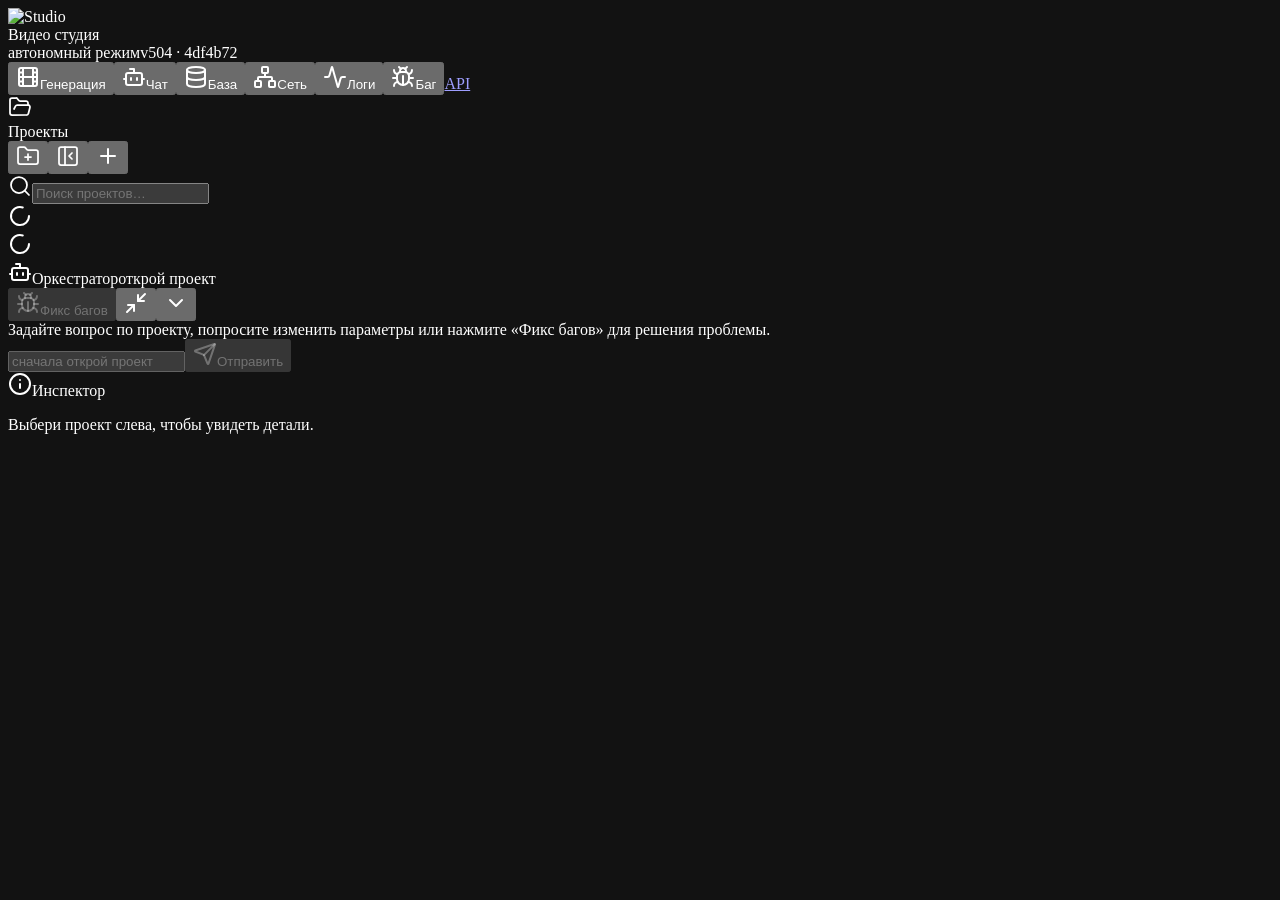
==== web/out/index.html @ 69222d00 "feat(stage-16): API tracker monitoring, media pricing hook, MSK time, and chat autoscroll control" ====
<!DOCTYPE html><!--bIyRLEWL5QpcKdO0jt3_A--><html lang="ru" class="dark"><head><meta charSet="utf-8"/><meta name="viewport" content="width=device-width, initial-scale=1"/><link rel="preload" as="image" href="/icon.svg"/><link rel="stylesheet" href="/_next/static/css/b612cff78765364d.css" data-precedence="next"/><link rel="stylesheet" href="/_next/static/css/f85f9b23b0d2251d.css" data-precedence="next"/><link rel="stylesheet" href="/_next/static/css/599369d853c61df7.css" data-precedence="next"/><link rel="preload" as="script" fetchPriority="low" href="/_next/static/chunks/webpack-20a2a44e551a44d2.js"/><script src="/_next/static/chunks/4bd1b696-c023c6e3521b1417.js" async=""></script><script src="/_next/static/chunks/255-d47fd57964443afe.js" async=""></script><script src="/_next/static/chunks/main-app-aa2a051206708113.js" async=""></script><script src="/_next/static/chunks/403-97132d0e0194e98d.js" async=""></script><script src="/_next/static/chunks/app/layout-ef72cdcae5fb5cc3.js" async=""></script><script src="/_next/static/chunks/1a258343-0d641dbbd98fd99a.js" async=""></script><script src="/_next/static/chunks/384-4c7d37d789dc55b7.js" async=""></script><script src="/_next/static/chunks/app/page-e305aa84c2f3d798.js" async=""></script><title>video-pipeline</title><meta name="description" content="Node-based короткие ролики 60–75 сек: план → сценарий → видео → публикация"/><link rel="shortcut icon" href="/icon.svg"/><link rel="icon" href="/icon.svg" type="image/svg+xml"/><link rel="apple-touch-icon" href="/icon.svg"/><script src="/_next/static/chunks/polyfills-42372ed130431b0a.js" noModule=""></script></head><body class="__variable_fcbcbf __variable_46000b antialiased font-sans"><div hidden=""><!--$--><!--/$--></div><script>((a,b,c,d,e,f,g,h)=>{let i=document.documentElement,j=["light","dark"];function k(b){var c;(Array.isArray(a)?a:[a]).forEach(a=>{let c="class"===a,d=c&&f?e.map(a=>f[a]||a):e;c?(i.classList.remove(...d),i.classList.add(f&&f[b]?f[b]:b)):i.setAttribute(a,b)}),c=b,h&&j.includes(c)&&(i.style.colorScheme=c)}if(d)k(d);else try{let a=localStorage.getItem(b)||c,d=g&&"system"===a?window.matchMedia("(prefers-color-scheme: dark)").matches?"dark":"light":a;k(d)}catch(a){}})("class","theme","dark",null,["light","dark"],null,false,true)</script><div class="flex h-screen w-screen flex-col overflow-hidden bg-background text-foreground"><div class="flex h-full min-h-0 w-full flex-1 flex-col"><header class="flex h-12 shrink-0 items-center justify-between border-b border-white/[0.06] bg-black/40 px-4 backdrop-blur-xl"><div class="flex items-center gap-2.5"><img src="/icon.svg" alt="Studio" class="h-6 w-6 shrink-0 rounded-md shadow-sm"/><div class="flex flex-col gap-0.5 leading-tight"><span class="text-sm font-semibold tracking-tight text-white">Видео студия</span><div class="flex items-center gap-2"><span class="text-[10px] uppercase tracking-[0.18em] text-zinc-400 font-medium">автономный режим</span><span class="inline-flex items-center gap-1.5"><span class="inline-flex items-center rounded border px-1.5 py-px font-mono text-[10px] leading-none tracking-normal normal-case border-border/60 bg-muted/40 text-muted-foreground" title="backend git=? · UI v504 · 4df4b72">v504 · 4df4b72</span></span></div></div></div><div class="flex items-center gap-1.5"><button class="inline-flex items-center justify-center whitespace-nowrap tracking-tight ring-offset-background transition-all duration-150 focus-visible:outline-none focus-visible:ring-1 focus-visible:ring-ring focus-visible:ring-offset-1 disabled:pointer-events-none disabled:opacity-45 [&amp;_svg]:pointer-events-none [&amp;_svg]:size-4 [&amp;_svg]:shrink-0 border h-8 rounded-lg px-3 gap-2 text-xs font-semibold border-emerald-500/40 bg-emerald-950/40 text-emerald-300 hover:bg-emerald-900/50 hover:text-emerald-200 hover:border-emerald-400/60 shadow-sm shadow-emerald-950/50" title="Полный интерфейс генерации outsee"><svg xmlns="http://www.w3.org/2000/svg" width="24" height="24" viewBox="0 0 24 24" fill="none" stroke="currentColor" stroke-width="2" stroke-linecap="round" stroke-linejoin="round" class="lucide lucide-film h-3.5 w-3.5 text-emerald-400"><rect width="18" height="18" x="3" y="3" rx="2"></rect><path d="M7 3v18"></path><path d="M3 7.5h4"></path><path d="M3 12h18"></path><path d="M3 16.5h4"></path><path d="M17 3v18"></path><path d="M17 7.5h4"></path><path d="M17 16.5h4"></path></svg>Генерация</button><button class="inline-flex items-center justify-center whitespace-nowrap tracking-tight ring-offset-background transition-all duration-150 focus-visible:outline-none focus-visible:ring-1 focus-visible:ring-ring focus-visible:ring-offset-1 disabled:pointer-events-none disabled:opacity-45 [&amp;_svg]:pointer-events-none [&amp;_svg]:size-4 [&amp;_svg]:shrink-0 border border-white/12 bg-transparent text-foreground hover:bg-white/[0.04] hover:border-white/20 h-8 rounded-lg px-3 gap-2 text-xs font-semibold" title="Свободный чат с активной текстовой моделью (GPT или Kimi)"><svg xmlns="http://www.w3.org/2000/svg" width="24" height="24" viewBox="0 0 24 24" fill="none" stroke="currentColor" stroke-width="2" stroke-linecap="round" stroke-linejoin="round" class="lucide lucide-bot h-3.5 w-3.5"><path d="M12 8V4H8"></path><rect width="16" height="12" x="4" y="8" rx="2"></rect><path d="M2 14h2"></path><path d="M20 14h2"></path><path d="M15 13v2"></path><path d="M9 13v2"></path></svg>Чат</button><button class="inline-flex items-center justify-center whitespace-nowrap font-medium tracking-tight ring-offset-background transition-all duration-150 focus-visible:outline-none focus-visible:ring-1 focus-visible:ring-ring focus-visible:ring-offset-1 disabled:pointer-events-none disabled:opacity-45 [&amp;_svg]:pointer-events-none [&amp;_svg]:size-4 [&amp;_svg]:shrink-0 border border-white/12 bg-transparent text-foreground hover:bg-white/[0.04] hover:border-white/20 h-8 rounded-lg px-3 gap-2 text-xs" title="Визуализация базы данных: карточки кадров, связи, версии промтов"><svg xmlns="http://www.w3.org/2000/svg" width="24" height="24" viewBox="0 0 24 24" fill="none" stroke="currentColor" stroke-width="2" stroke-linecap="round" stroke-linejoin="round" class="lucide lucide-database h-3.5 w-3.5"><ellipse cx="12" cy="5" rx="9" ry="3"></ellipse><path d="M3 5V19A9 3 0 0 0 21 19V5"></path><path d="M3 12A9 3 0 0 0 21 12"></path></svg>База</button><button class="inline-flex items-center justify-center whitespace-nowrap font-medium tracking-tight ring-offset-background transition-all duration-150 focus-visible:outline-none focus-visible:ring-1 focus-visible:ring-ring focus-visible:ring-offset-1 disabled:pointer-events-none disabled:opacity-45 [&amp;_svg]:pointer-events-none [&amp;_svg]:size-4 [&amp;_svg]:shrink-0 border border-white/12 bg-transparent text-foreground hover:bg-white/[0.04] hover:border-white/20 h-8 rounded-lg px-3 gap-2 text-xs" title="Станции Tailscale и очередь монтажа"><svg xmlns="http://www.w3.org/2000/svg" width="24" height="24" viewBox="0 0 24 24" fill="none" stroke="currentColor" stroke-width="2" stroke-linecap="round" stroke-linejoin="round" class="lucide lucide-network h-3.5 w-3.5"><rect x="16" y="16" width="6" height="6" rx="1"></rect><rect x="2" y="16" width="6" height="6" rx="1"></rect><rect x="9" y="2" width="6" height="6" rx="1"></rect><path d="M5 16v-3a1 1 0 0 1 1-1h12a1 1 0 0 1 1 1v3"></path><path d="M12 12V8"></path></svg>Сеть</button><button class="inline-flex items-center justify-center whitespace-nowrap font-medium tracking-tight ring-offset-background transition-all duration-150 focus-visible:outline-none focus-visible:ring-1 focus-visible:ring-ring focus-visible:ring-offset-1 disabled:pointer-events-none disabled:opacity-45 [&amp;_svg]:pointer-events-none [&amp;_svg]:size-4 [&amp;_svg]:shrink-0 border border-white/12 bg-transparent text-foreground hover:bg-white/[0.04] hover:border-white/20 h-8 rounded-lg px-3 gap-2 text-xs"><svg xmlns="http://www.w3.org/2000/svg" width="24" height="24" viewBox="0 0 24 24" fill="none" stroke="currentColor" stroke-width="2" stroke-linecap="round" stroke-linejoin="round" class="lucide lucide-activity h-3.5 w-3.5"><path d="M22 12h-2.48a2 2 0 0 0-1.93 1.46l-2.35 8.36a.25.25 0 0 1-.48 0L9.24 2.18a.25.25 0 0 0-.48 0l-2.35 8.36A2 2 0 0 1 4.49 12H2"></path></svg>Логи</button><button class="inline-flex items-center justify-center whitespace-nowrap font-medium tracking-tight ring-offset-background transition-all duration-150 focus-visible:outline-none focus-visible:ring-1 focus-visible:ring-ring focus-visible:ring-offset-1 disabled:pointer-events-none disabled:opacity-45 [&amp;_svg]:pointer-events-none [&amp;_svg]:size-4 [&amp;_svg]:shrink-0 border bg-transparent h-8 rounded-lg px-3 gap-2 border-rose-400/35 text-xs text-rose-100 hover:border-rose-400/55 hover:bg-rose-500/10" title="Багрепорт: описание + логи → папка баги/ + скачать .md"><svg xmlns="http://www.w3.org/2000/svg" width="24" height="24" viewBox="0 0 24 24" fill="none" stroke="currentColor" stroke-width="2" stroke-linecap="round" stroke-linejoin="round" class="lucide lucide-bug h-3.5 w-3.5"><path d="m8 2 1.88 1.88"></path><path d="M14.12 3.88 16 2"></path><path d="M9 7.13v-1a3.003 3.003 0 1 1 6 0v1"></path><path d="M12 20c-3.3 0-6-2.7-6-6v-3a4 4 0 0 1 4-4h4a4 4 0 0 1 4 4v3c0 3.3-2.7 6-6 6"></path><path d="M12 20v-9"></path><path d="M6.53 9C4.6 8.8 3 7.1 3 5"></path><path d="M6 13H2"></path><path d="M3 21c0-2.1 1.7-3.9 3.8-4"></path><path d="M20.97 5c0 2.1-1.6 3.8-3.5 4"></path><path d="M22 13h-4"></path><path d="M17.2 17c2.1.1 3.8 1.9 3.8 4"></path></svg>Баг</button><a href="/api/docs" target="_blank" rel="noreferrer" class="inline-flex items-center justify-center whitespace-nowrap font-medium tracking-tight ring-offset-background transition-all duration-150 focus-visible:outline-none focus-visible:ring-1 focus-visible:ring-ring focus-visible:ring-offset-1 disabled:pointer-events-none disabled:opacity-45 [&amp;_svg]:pointer-events-none [&amp;_svg]:size-4 [&amp;_svg]:shrink-0 border border-transparent bg-transparent text-muted-foreground hover:bg-white/[0.04] hover:text-foreground hover:border-white/8 h-8 rounded-lg px-3 gap-2 text-xs">API</a></div></header><div class="flex min-h-0 flex-1 flex-col overflow-hidden"><div class="flex h-[calc(100vh-48px)] min-h-0"><aside style="width:304px" class="relative flex min-h-0 shrink-0 flex-col border-r border-white/[0.06] bg-gradient-to-b from-card/50 via-card/25 to-background/80 font-light shadow-[inset_-1px_0_0_rgba(255,255,255,0.04)] backdrop-blur-xl"><div role="separator" aria-orientation="vertical" aria-valuenow="304" title="Потяните, чтобы изменить ширину панели" class="absolute right-0 top-0 z-30 h-full w-2 translate-x-1/2 cursor-col-resize group/handle touch-none select-none"><span class="absolute inset-y-0 right-1/2 w-px translate-x-1/2 bg-transparent transition-colors group-hover/handle:bg-primary/35 group-active/handle:bg-primary/55"></span></div><div class="flex items-center justify-between gap-2 border-b border-white/[0.06] px-3.5 py-3.5"><div class="flex min-w-0 items-center gap-2.5"><div class="flex h-8 w-8 items-center justify-center rounded-xl border border-zinc-700/60 bg-zinc-800/60 shadow-sm"><svg xmlns="http://www.w3.org/2000/svg" width="24" height="24" viewBox="0 0 24 24" fill="none" stroke="currentColor" stroke-width="1.75" stroke-linecap="round" stroke-linejoin="round" class="lucide lucide-folder-open h-4 w-4 text-zinc-300"><path d="m6 14 1.5-2.9A2 2 0 0 1 9.24 10H20a2 2 0 0 1 1.94 2.5l-1.54 6a2 2 0 0 1-1.95 1.5H4a2 2 0 0 1-2-2V5a2 2 0 0 1 2-2h3.9a2 2 0 0 1 1.69.9l.81 1.2a2 2 0 0 0 1.67.9H18a2 2 0 0 1 2 2v2"></path></svg></div><div class="min-w-0"><span class="block text-xs font-bold tracking-wider text-zinc-200 uppercase">Проекты</span></div></div><div class="flex items-center gap-1"><button class="inline-flex items-center justify-center gap-2 whitespace-nowrap text-sm font-medium tracking-tight ring-offset-background transition-all duration-150 focus-visible:outline-none focus-visible:ring-1 focus-visible:ring-ring focus-visible:ring-offset-1 disabled:pointer-events-none disabled:opacity-45 [&amp;_svg]:pointer-events-none [&amp;_svg]:size-4 [&amp;_svg]:shrink-0 hover:border-white/8 h-8 w-8 rounded-lg bg-zinc-800/80 text-zinc-300 hover:bg-zinc-700 hover:text-white border border-zinc-700/60 shadow-sm" type="button" title="Новая папка"><svg xmlns="http://www.w3.org/2000/svg" width="24" height="24" viewBox="0 0 24 24" fill="none" stroke="currentColor" stroke-width="1.75" stroke-linecap="round" stroke-linejoin="round" class="lucide lucide-folder-plus h-4 w-4"><path d="M12 10v6"></path><path d="M9 13h6"></path><path d="M20 20a2 2 0 0 0 2-2V8a2 2 0 0 0-2-2h-7.9a2 2 0 0 1-1.69-.9L9.6 3.9A2 2 0 0 0 7.93 3H4a2 2 0 0 0-2 2v13a2 2 0 0 0 2 2Z"></path></svg></button><button class="inline-flex items-center justify-center gap-2 whitespace-nowrap text-sm font-medium tracking-tight ring-offset-background transition-all duration-150 focus-visible:outline-none focus-visible:ring-1 focus-visible:ring-ring focus-visible:ring-offset-1 disabled:pointer-events-none disabled:opacity-45 [&amp;_svg]:pointer-events-none [&amp;_svg]:size-4 [&amp;_svg]:shrink-0 hover:border-white/8 h-8 w-8 rounded-lg bg-zinc-800/80 text-zinc-300 hover:bg-zinc-700 hover:text-white border border-zinc-700/60 shadow-sm" type="button" title="Скрыть панель"><svg xmlns="http://www.w3.org/2000/svg" width="24" height="24" viewBox="0 0 24 24" fill="none" stroke="currentColor" stroke-width="1.75" stroke-linecap="round" stroke-linejoin="round" class="lucide lucide-panel-left-close h-4 w-4"><rect width="18" height="18" x="3" y="3" rx="2"></rect><path d="M9 3v18"></path><path d="m16 15-3-3 3-3"></path></svg></button><button class="inline-flex items-center justify-center gap-2 whitespace-nowrap text-sm font-medium tracking-tight ring-offset-background transition-all duration-150 focus-visible:outline-none focus-visible:ring-1 focus-visible:ring-ring focus-visible:ring-offset-1 disabled:pointer-events-none disabled:opacity-45 [&amp;_svg]:pointer-events-none [&amp;_svg]:size-4 [&amp;_svg]:shrink-0 hover:text-foreground hover:border-white/8 h-8 w-8 rounded-lg bg-emerald-600/90 text-white hover:bg-emerald-500 border border-emerald-400/50 shadow-sm shadow-emerald-500/20" title="Новый проект" type="button" aria-haspopup="dialog" aria-expanded="false" aria-controls="radix-_R_sh65fdb_" data-state="closed"><svg xmlns="http://www.w3.org/2000/svg" width="24" height="24" viewBox="0 0 24 24" fill="none" stroke="currentColor" stroke-width="2" stroke-linecap="round" stroke-linejoin="round" class="lucide lucide-plus h-4 w-4"><path d="M5 12h14"></path><path d="M12 5v14"></path></svg></button></div></div><div class="border-b border-white/[0.06] px-3 py-2.5"><div class="relative"><svg xmlns="http://www.w3.org/2000/svg" width="24" height="24" viewBox="0 0 24 24" fill="none" stroke="currentColor" stroke-width="1.75" stroke-linecap="round" stroke-linejoin="round" class="lucide lucide-search pointer-events-none absolute left-3 top-1/2 h-4 w-4 -translate-y-1/2 text-zinc-400"><circle cx="11" cy="11" r="8"></circle><path d="m21 21-4.3-4.3"></path></svg><input class="flex w-full border px-3 py-1 shadow-none transition-all focus-visible:border-cyan-400 focus-visible:outline-none focus-visible:shadow-[0_0_16px_rgba(6,182,212,0.22)] disabled:cursor-not-allowed disabled:opacity-50 h-9.5 rounded-xl border-zinc-800 bg-zinc-950/70 pl-9.5 text-xs font-medium text-zinc-100 placeholder:text-zinc-400 focus-visible:ring-1 focus-visible:ring-zinc-600" placeholder="Поиск проектов…" value=""/></div></div><div dir="ltr" class="relative overflow-hidden min-h-0 flex-1" style="position:relative;--radix-scroll-area-corner-width:0px;--radix-scroll-area-corner-height:0px"><style>[data-radix-scroll-area-viewport]{scrollbar-width:none;-ms-overflow-style:none;-webkit-overflow-scrolling:touch;}[data-radix-scroll-area-viewport]::-webkit-scrollbar{display:none}</style><div data-radix-scroll-area-viewport="" class="h-full w-full rounded-[inherit]" style="overflow-x:hidden;overflow-y:hidden"><div style="min-width:100%;display:table"><div class="flex flex-col gap-0.5 px-2.5 py-2"><div class="flex items-center justify-center py-8"><svg xmlns="http://www.w3.org/2000/svg" width="24" height="24" viewBox="0 0 24 24" fill="none" stroke="currentColor" stroke-width="2" stroke-linecap="round" stroke-linejoin="round" class="lucide lucide-loader-circle h-4 w-4 animate-spin text-muted-foreground"><path d="M21 12a9 9 0 1 1-6.219-8.56"></path></svg></div></div></div></div></div></aside><main class="relative min-w-0 flex-1 overflow-hidden"><div class="relative h-full w-full"><div class="flex h-full items-center justify-center"><svg xmlns="http://www.w3.org/2000/svg" width="24" height="24" viewBox="0 0 24 24" fill="none" stroke="currentColor" stroke-width="2" stroke-linecap="round" stroke-linejoin="round" class="lucide lucide-loader-circle h-5 w-5 animate-spin text-muted-foreground"><path d="M21 12a9 9 0 1 1-6.219-8.56"></path></svg></div></div><div class="absolute z-40 flex flex-col border border-white/[0.1] bg-[#0c0c0c]/97 shadow-2xl backdrop-blur transition-all duration-200 inset-x-0 bottom-0 top-[158px] rounded-t-xl border-x-0 border-b-0"><div class="flex h-10 shrink-0 items-center gap-1.5 border-b border-white/[0.08] px-2"><div class="flex min-w-0 flex-1 items-center gap-2 px-1 text-[11px] text-white/60"><svg xmlns="http://www.w3.org/2000/svg" width="24" height="24" viewBox="0 0 24 24" fill="none" stroke="currentColor" stroke-width="2" stroke-linecap="round" stroke-linejoin="round" class="lucide lucide-bot h-4 w-4 shrink-0 text-primary"><path d="M12 8V4H8"></path><rect width="16" height="12" x="4" y="8" rx="2"></rect><path d="M2 14h2"></path><path d="M20 14h2"></path><path d="M15 13v2"></path><path d="M9 13v2"></path></svg><span class="shrink-0 font-semibold text-white/85">Оркестратор</span><span class="truncate text-white/35">открой проект</span></div><button class="inline-flex items-center justify-center whitespace-nowrap font-medium tracking-tight ring-offset-background transition-all duration-150 focus-visible:outline-none focus-visible:ring-1 focus-visible:ring-ring focus-visible:ring-offset-1 disabled:pointer-events-none disabled:opacity-45 [&amp;_svg]:pointer-events-none [&amp;_svg]:size-4 [&amp;_svg]:shrink-0 border hover:border-white/20 rounded-lg px-3 h-7 shrink-0 gap-1.5 text-[11px] border-amber-400/40 bg-amber-500/10 text-amber-100 hover:bg-amber-500/20" type="button" disabled="" aria-pressed="false" title="Нажать — режим фикса; потом опиши баг. Ещё раз — выйти"><svg xmlns="http://www.w3.org/2000/svg" width="24" height="24" viewBox="0 0 24 24" fill="none" stroke="currentColor" stroke-width="2" stroke-linecap="round" stroke-linejoin="round" class="lucide lucide-bug h-3.5 w-3.5"><path d="m8 2 1.88 1.88"></path><path d="M14.12 3.88 16 2"></path><path d="M9 7.13v-1a3.003 3.003 0 1 1 6 0v1"></path><path d="M12 20c-3.3 0-6-2.7-6-6v-3a4 4 0 0 1 4-4h4a4 4 0 0 1 4 4v3c0 3.3-2.7 6-6 6"></path><path d="M12 20v-9"></path><path d="M6.53 9C4.6 8.8 3 7.1 3 5"></path><path d="M6 13H2"></path><path d="M3 21c0-2.1 1.7-3.9 3.8-4"></path><path d="M20.97 5c0 2.1-1.6 3.8-3.5 4"></path><path d="M22 13h-4"></path><path d="M17.2 17c2.1.1 3.8 1.9 3.8 4"></path></svg>Фикс багов</button><button class="inline-flex items-center justify-center gap-2 whitespace-nowrap font-medium tracking-tight ring-offset-background transition-all duration-150 focus-visible:outline-none focus-visible:ring-1 focus-visible:ring-ring focus-visible:ring-offset-1 disabled:pointer-events-none disabled:opacity-45 [&amp;_svg]:pointer-events-none [&amp;_svg]:size-4 [&amp;_svg]:shrink-0 border border-transparent bg-transparent hover:bg-white/[0.04] hover:text-foreground hover:border-white/8 rounded-lg text-xs h-7 w-7 shrink-0 p-0 text-white/50" type="button" title="Меньше окно"><svg xmlns="http://www.w3.org/2000/svg" width="24" height="24" viewBox="0 0 24 24" fill="none" stroke="currentColor" stroke-width="2" stroke-linecap="round" stroke-linejoin="round" class="lucide lucide-minimize2 h-3.5 w-3.5"><polyline points="4 14 10 14 10 20"></polyline><polyline points="20 10 14 10 14 4"></polyline><line x1="14" x2="21" y1="10" y2="3"></line><line x1="3" x2="10" y1="21" y2="14"></line></svg></button><button class="inline-flex items-center justify-center gap-2 whitespace-nowrap font-medium tracking-tight ring-offset-background transition-all duration-150 focus-visible:outline-none focus-visible:ring-1 focus-visible:ring-ring focus-visible:ring-offset-1 disabled:pointer-events-none disabled:opacity-45 [&amp;_svg]:pointer-events-none [&amp;_svg]:size-4 [&amp;_svg]:shrink-0 border border-transparent bg-transparent hover:bg-white/[0.04] hover:text-foreground hover:border-white/8 rounded-lg text-xs h-7 w-7 shrink-0 p-0 text-white/50" type="button" title="Свернуть панель"><svg xmlns="http://www.w3.org/2000/svg" width="24" height="24" viewBox="0 0 24 24" fill="none" stroke="currentColor" stroke-width="2" stroke-linecap="round" stroke-linejoin="round" class="lucide lucide-chevron-down h-4 w-4"><path d="m6 9 6 6 6-6"></path></svg></button></div><div class="flex flex-1 flex-col min-h-0"><div class="min-h-0 flex-1 overflow-y-auto px-3 py-2"><div class="text-[11px] text-white/35 leading-relaxed">Задайте вопрос по проекту, попросите изменить параметры или нажмите «Фикс багов» для решения проблемы.</div></div><div class="flex shrink-0 items-center gap-2 border-t border-white/[0.06] px-3 py-2"><input disabled="" placeholder="сначала открой проект" class="h-9 flex-1 rounded-md border bg-black/40 px-3 text-xs disabled:opacity-40 border-white/10" value=""/><button class="inline-flex items-center justify-center whitespace-nowrap font-medium tracking-tight ring-offset-background transition-all duration-150 focus-visible:outline-none focus-visible:ring-1 focus-visible:ring-ring focus-visible:ring-offset-1 disabled:pointer-events-none disabled:opacity-45 [&amp;_svg]:pointer-events-none [&amp;_svg]:size-4 [&amp;_svg]:shrink-0 border border-white/12 bg-transparent text-foreground hover:bg-white/[0.04] hover:border-white/20 rounded-lg px-3 h-9 gap-1.5 text-xs" type="button" disabled=""><svg xmlns="http://www.w3.org/2000/svg" width="24" height="24" viewBox="0 0 24 24" fill="none" stroke="currentColor" stroke-width="2" stroke-linecap="round" stroke-linejoin="round" class="lucide lucide-send h-3.5 w-3.5"><path d="M14.536 21.686a.5.5 0 0 0 .937-.024l6.5-19a.496.496 0 0 0-.635-.635l-19 6.5a.5.5 0 0 0-.024.937l7.93 3.18a2 2 0 0 1 1.112 1.11z"></path><path d="m21.854 2.147-10.94 10.939"></path></svg>Отправить</button></div></div></div></main><aside class="flex w-80 shrink-0 flex-col border-l border-white/[0.06] bg-black/30 backdrop-blur-xl"><div class="flex h-10 items-center gap-2 border-b border-white/[0.06] px-4"><svg xmlns="http://www.w3.org/2000/svg" width="24" height="24" viewBox="0 0 24 24" fill="none" stroke="currentColor" stroke-width="2" stroke-linecap="round" stroke-linejoin="round" class="lucide lucide-info h-3.5 w-3.5 text-muted-foreground"><circle cx="12" cy="12" r="10"></circle><path d="M12 16v-4"></path><path d="M12 8h.01"></path></svg><span class="text-xs font-medium uppercase tracking-wider text-muted-foreground">Инспектор</span></div><div dir="ltr" class="relative overflow-hidden flex-1" style="position:relative;--radix-scroll-area-corner-width:0px;--radix-scroll-area-corner-height:0px"><style>[data-radix-scroll-area-viewport]{scrollbar-width:none;-ms-overflow-style:none;-webkit-overflow-scrolling:touch;}[data-radix-scroll-area-viewport]::-webkit-scrollbar{display:none}</style><div data-radix-scroll-area-viewport="" class="h-full w-full rounded-[inherit]" style="overflow-x:hidden;overflow-y:hidden"><div style="min-width:100%;display:table"><div class="flex flex-col gap-5 p-4 text-sm"><p class="text-xs text-muted-foreground">Выбери проект слева, чтобы увидеть детали.</p></div></div></div></div></aside></div></div></div></div><!--$--><!--/$--><section aria-label="Notifications alt+T" tabindex="-1" aria-live="polite" aria-relevant="additions text" aria-atomic="false"></section><script src="/_next/static/chunks/webpack-20a2a44e551a44d2.js" id="_R_" async=""></script><script>(self.__next_f=self.__next_f||[]).push([0])</script><script>self.__next_f.push([1,"1:\"$Sreact.fragment\"\n2:I[5325,[\"403\",\"static/chunks/403-97132d0e0194e98d.js\",\"177\",\"static/chunks/app/layout-ef72cdcae5fb5cc3.js\"],\"Providers\"]\n3:I[9766,[],\"\"]\n4:I[8924,[],\"\"]\n5:I[1959,[],\"ClientPageRoot\"]\n6:I[1333,[\"862\",\"static/chunks/1a258343-0d641dbbd98fd99a.js\",\"403\",\"static/chunks/403-97132d0e0194e98d.js\",\"384\",\"static/chunks/384-4c7d37d789dc55b7.js\",\"974\",\"static/chunks/app/page-e305aa84c2f3d798.js\"],\"default\"]\n9:I[4431,[],\"OutletBoundary\"]\nb:I[5278,[],\"AsyncMetadataOutlet\"]\nd:I[4431,[],\"ViewportBoundary\"]\nf:I[4431,[],\"MetadataBoundary\"]\n10:\"$Sreact.suspense\"\n12:I[7150,[],\"\"]\n:HL[\"/_next/static/css/b612cff78765364d.css\",\"style\"]\n:HL[\"/_next/static/css/f85f9b23b0d2251d.css\",\"style\"]\n:HL[\"/_next/static/css/599369d853c61df7.css\",\"style\"]\n"])</script><script>self.__next_f.push([1,"0:{\"P\":null,\"b\":\"bIyRLEWL5QpcKdO0jt3-A\",\"p\":\"\",\"c\":[\"\",\"\"],\"i\":false,\"f\":[[[\"\",{\"children\":[\"__PAGE__\",{}]},\"$undefined\",\"$undefined\",true],[\"\",[\"$\",\"$1\",\"c\",{\"children\":[[[\"$\",\"link\",\"0\",{\"rel\":\"stylesheet\",\"href\":\"/_next/static/css/b612cff78765364d.css\",\"precedence\":\"next\",\"crossOrigin\":\"$undefined\",\"nonce\":\"$undefined\"}],[\"$\",\"link\",\"1\",{\"rel\":\"stylesheet\",\"href\":\"/_next/static/css/f85f9b23b0d2251d.css\",\"precedence\":\"next\",\"crossOrigin\":\"$undefined\",\"nonce\":\"$undefined\"}]],[\"$\",\"html\",null,{\"lang\":\"ru\",\"suppressHydrationWarning\":true,\"className\":\"dark\",\"children\":[\"$\",\"body\",null,{\"className\":\"__variable_fcbcbf __variable_46000b antialiased font-sans\",\"children\":[\"$\",\"$L2\",null,{\"children\":[\"$\",\"$L3\",null,{\"parallelRouterKey\":\"children\",\"error\":\"$undefined\",\"errorStyles\":\"$undefined\",\"errorScripts\":\"$undefined\",\"template\":[\"$\",\"$L4\",null,{}],\"templateStyles\":\"$undefined\",\"templateScripts\":\"$undefined\",\"notFound\":[[[\"$\",\"title\",null,{\"children\":\"404: This page could not be found.\"}],[\"$\",\"div\",null,{\"style\":{\"fontFamily\":\"system-ui,\\\"Segoe UI\\\",Roboto,Helvetica,Arial,sans-serif,\\\"Apple Color Emoji\\\",\\\"Segoe UI Emoji\\\"\",\"height\":\"100vh\",\"textAlign\":\"center\",\"display\":\"flex\",\"flexDirection\":\"column\",\"alignItems\":\"center\",\"justifyContent\":\"center\"},\"children\":[\"$\",\"div\",null,{\"children\":[[\"$\",\"style\",null,{\"dangerouslySetInnerHTML\":{\"__html\":\"body{color:#000;background:#fff;margin:0}.next-error-h1{border-right:1px solid rgba(0,0,0,.3)}@media (prefers-color-scheme:dark){body{color:#fff;background:#000}.next-error-h1{border-right:1px solid rgba(255,255,255,.3)}}\"}}],[\"$\",\"h1\",null,{\"className\":\"next-error-h1\",\"style\":{\"display\":\"inline-block\",\"margin\":\"0 20px 0 0\",\"padding\":\"0 23px 0 0\",\"fontSize\":24,\"fontWeight\":500,\"verticalAlign\":\"top\",\"lineHeight\":\"49px\"},\"children\":404}],[\"$\",\"div\",null,{\"style\":{\"display\":\"inline-block\"},\"children\":[\"$\",\"h2\",null,{\"style\":{\"fontSize\":14,\"fontWeight\":400,\"lineHeight\":\"49px\",\"margin\":0},\"children\":\"This page could not be found.\"}]}]]}]}]],[]],\"forbidden\":\"$undefined\",\"unauthorized\":\"$undefined\"}]}]}]}]]}],{\"children\":[\"__PAGE__\",[\"$\",\"$1\",\"c\",{\"children\":[[\"$\",\"$L5\",null,{\"Component\":\"$6\",\"searchParams\":{},\"params\":{},\"promises\":[\"$@7\",\"$@8\"]}],[[\"$\",\"link\",\"0\",{\"rel\":\"stylesheet\",\"href\":\"/_next/static/css/599369d853c61df7.css\",\"precedence\":\"next\",\"crossOrigin\":\"$undefined\",\"nonce\":\"$undefined\"}]],[\"$\",\"$L9\",null,{\"children\":[\"$La\",[\"$\",\"$Lb\",null,{\"promise\":\"$@c\"}]]}]]}],{},null,false]},null,false],[\"$\",\"$1\",\"h\",{\"children\":[null,[[\"$\",\"$Ld\",null,{\"children\":\"$Le\"}],null],[\"$\",\"$Lf\",null,{\"children\":[\"$\",\"div\",null,{\"hidden\":true,\"children\":[\"$\",\"$10\",null,{\"fallback\":null,\"children\":\"$L11\"}]}]}]]}],false]],\"m\":\"$undefined\",\"G\":[\"$12\",[]],\"s\":false,\"S\":true}\n"])</script><script>self.__next_f.push([1,"7:{}\n8:\"$0:f:0:1:2:children:1:props:children:0:props:params\"\n"])</script><script>self.__next_f.push([1,"e:[[\"$\",\"meta\",\"0\",{\"charSet\":\"utf-8\"}],[\"$\",\"meta\",\"1\",{\"name\":\"viewport\",\"content\":\"width=device-width, initial-scale=1\"}]]\na:null\n"])</script><script>self.__next_f.push([1,"13:I[622,[],\"IconMark\"]\nc:{\"metadata\":[[\"$\",\"title\",\"0\",{\"children\":\"video-pipeline\"}],[\"$\",\"meta\",\"1\",{\"name\":\"description\",\"content\":\"Node-based короткие ролики 60–75 сек: план → сценарий → видео → публикация\"}],[\"$\",\"link\",\"2\",{\"rel\":\"shortcut icon\",\"href\":\"/icon.svg\"}],[\"$\",\"link\",\"3\",{\"rel\":\"icon\",\"href\":\"/icon.svg\",\"type\":\"image/svg+xml\"}],[\"$\",\"link\",\"4\",{\"rel\":\"apple-touch-icon\",\"href\":\"/icon.svg\"}],[\"$\",\"$L13\",\"5\",{}]],\"error\":null,\"digest\":\"$undefined\"}\n"])</script><script>self.__next_f.push([1,"11:\"$c:metadata\"\n"])</script></body></html>
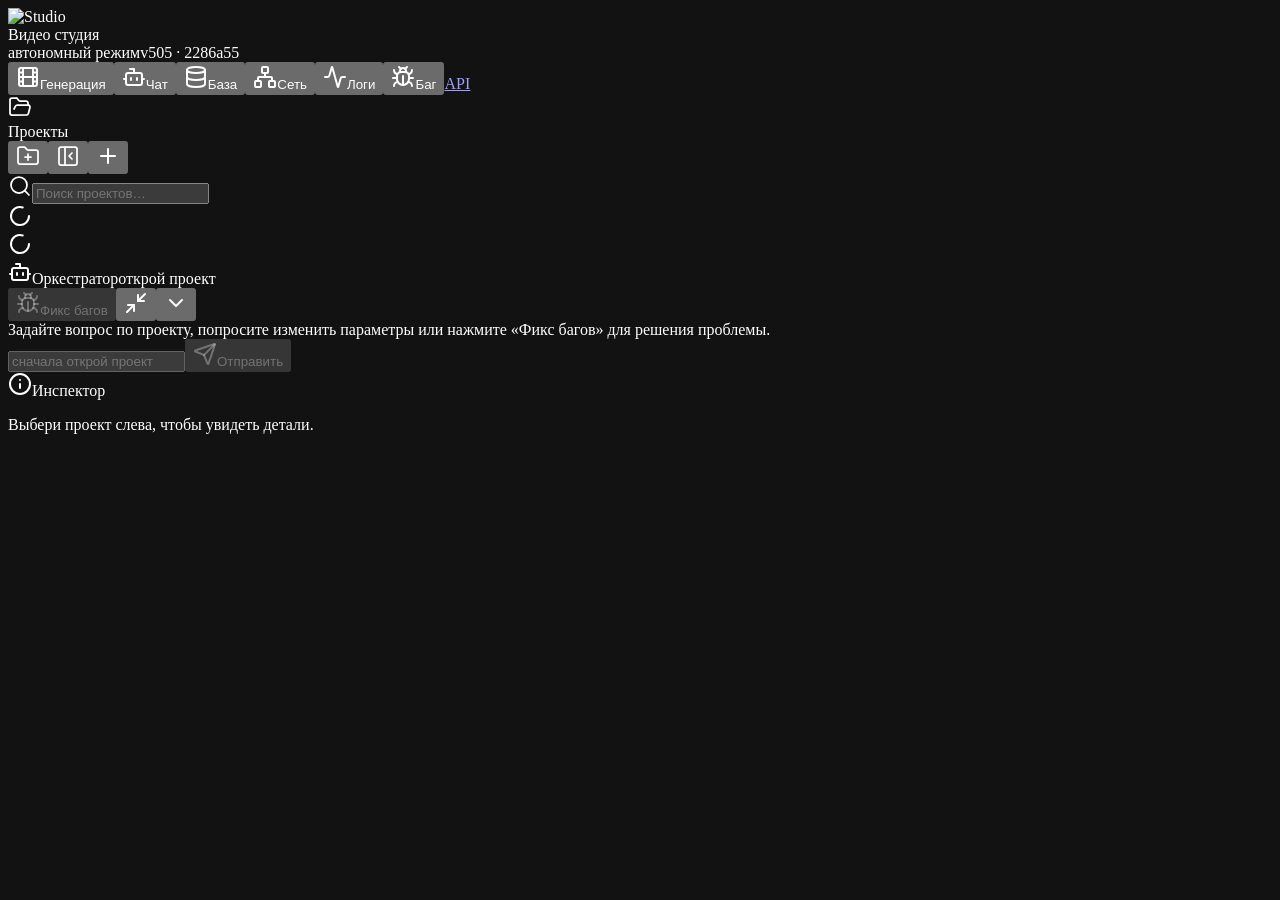
==== commit 2a1c125b: "feat: phase 4 resilience, parent frame validation and new project dialog redesign" ====
--- a/web/out/index.html
+++ b/web/out/index.html
@@ -1 +1 @@
-<!DOCTYPE html><!--bIyRLEWL5QpcKdO0jt3_A--><html lang="ru" class="dark"><head><meta charSet="utf-8"/><meta name="viewport" content="width=device-width, initial-scale=1"/><link rel="preload" as="image" href="/icon.svg"/><link rel="stylesheet" href="/_next/static/css/b612cff78765364d.css" data-precedence="next"/><link rel="stylesheet" href="/_next/static/css/f85f9b23b0d2251d.css" data-precedence="next"/><link rel="stylesheet" href="/_next/static/css/599369d853c61df7.css" data-precedence="next"/><link rel="preload" as="script" fetchPriority="low" href="/_next/static/chunks/webpack-20a2a44e551a44d2.js"/><script src="/_next/static/chunks/4bd1b696-c023c6e3521b1417.js" async=""></script><script src="/_next/static/chunks/255-d47fd57964443afe.js" async=""></script><script src="/_next/static/chunks/main-app-aa2a051206708113.js" async=""></script><script src="/_next/static/chunks/403-97132d0e0194e98d.js" async=""></script><script src="/_next/static/chunks/app/layout-ef72cdcae5fb5cc3.js" async=""></script><script src="/_next/static/chunks/1a258343-0d641dbbd98fd99a.js" async=""></script><script src="/_next/static/chunks/384-4c7d37d789dc55b7.js" async=""></script><script src="/_next/static/chunks/app/page-e305aa84c2f3d798.js" async=""></script><title>video-pipeline</title><meta name="description" content="Node-based короткие ролики 60–75 сек: план → сценарий → видео → публикация"/><link rel="shortcut icon" href="/icon.svg"/><link rel="icon" href="/icon.svg" type="image/svg+xml"/><link rel="apple-touch-icon" href="/icon.svg"/><script src="/_next/static/chunks/polyfills-42372ed130431b0a.js" noModule=""></script></head><body class="__variable_fcbcbf __variable_46000b antialiased font-sans"><div hidden=""><!--$--><!--/$--></div><script>((a,b,c,d,e,f,g,h)=>{let i=document.documentElement,j=["light","dark"];function k(b){var c;(Array.isArray(a)?a:[a]).forEach(a=>{let c="class"===a,d=c&&f?e.map(a=>f[a]||a):e;c?(i.classList.remove(...d),i.classList.add(f&&f[b]?f[b]:b)):i.setAttribute(a,b)}),c=b,h&&j.includes(c)&&(i.style.colorScheme=c)}if(d)k(d);else try{let a=localStorage.getItem(b)||c,d=g&&"system"===a?window.matchMedia("(prefers-color-scheme: dark)").matches?"dark":"light":a;k(d)}catch(a){}})("class","theme","dark",null,["light","dark"],null,false,true)</script><div class="flex h-screen w-screen flex-col overflow-hidden bg-background text-foreground"><div class="flex h-full min-h-0 w-full flex-1 flex-col"><header class="flex h-12 shrink-0 items-center justify-between border-b border-white/[0.06] bg-black/40 px-4 backdrop-blur-xl"><div class="flex items-center gap-2.5"><img src="/icon.svg" alt="Studio" class="h-6 w-6 shrink-0 rounded-md shadow-sm"/><div class="flex flex-col gap-0.5 leading-tight"><span class="text-sm font-semibold tracking-tight text-white">Видео студия</span><div class="flex items-center gap-2"><span class="text-[10px] uppercase tracking-[0.18em] text-zinc-400 font-medium">автономный режим</span><span class="inline-flex items-center gap-1.5"><span class="inline-flex items-center rounded border px-1.5 py-px font-mono text-[10px] leading-none tracking-normal normal-case border-border/60 bg-muted/40 text-muted-foreground" title="backend git=? · UI v504 · 4df4b72">v504 · 4df4b72</span></span></div></div></div><div class="flex items-center gap-1.5"><button class="inline-flex items-center justify-center whitespace-nowrap tracking-tight ring-offset-background transition-all duration-150 focus-visible:outline-none focus-visible:ring-1 focus-visible:ring-ring focus-visible:ring-offset-1 disabled:pointer-events-none disabled:opacity-45 [&amp;_svg]:pointer-events-none [&amp;_svg]:size-4 [&amp;_svg]:shrink-0 border h-8 rounded-lg px-3 gap-2 text-xs font-semibold border-emerald-500/40 bg-emerald-950/40 text-emerald-300 hover:bg-emerald-900/50 hover:text-emerald-200 hover:border-emerald-400/60 shadow-sm shadow-emerald-950/50" title="Полный интерфейс генерации outsee"><svg xmlns="http://www.w3.org/2000/svg" width="24" height="24" viewBox="0 0 24 24" fill="none" stroke="currentColor" stroke-width="2" stroke-linecap="round" stroke-linejoin="round" class="lucide lucide-film h-3.5 w-3.5 text-emerald-400"><rect width="18" height="18" x="3" y="3" rx="2"></rect><path d="M7 3v18"></path><path d="M3 7.5h4"></path><path d="M3 12h18"></path><path d="M3 16.5h4"></path><path d="M17 3v18"></path><path d="M17 7.5h4"></path><path d="M17 16.5h4"></path></svg>Генерация</button><button class="inline-flex items-center justify-center whitespace-nowrap tracking-tight ring-offset-background transition-all duration-150 focus-visible:outline-none focus-visible:ring-1 focus-visible:ring-ring focus-visible:ring-offset-1 disabled:pointer-events-none disabled:opacity-45 [&amp;_svg]:pointer-events-none [&amp;_svg]:size-4 [&amp;_svg]:shrink-0 border border-white/12 bg-transparent text-foreground hover:bg-white/[0.04] hover:border-white/20 h-8 rounded-lg px-3 gap-2 text-xs font-semibold" title="Свободный чат с активной текстовой моделью (GPT или Kimi)"><svg xmlns="http://www.w3.org/2000/svg" width="24" height="24" viewBox="0 0 24 24" fill="none" stroke="currentColor" stroke-width="2" stroke-linecap="round" stroke-linejoin="round" class="lucide lucide-bot h-3.5 w-3.5"><path d="M12 8V4H8"></path><rect width="16" height="12" x="4" y="8" rx="2"></rect><path d="M2 14h2"></path><path d="M20 14h2"></path><path d="M15 13v2"></path><path d="M9 13v2"></path></svg>Чат</button><button class="inline-flex items-center justify-center whitespace-nowrap font-medium tracking-tight ring-offset-background transition-all duration-150 focus-visible:outline-none focus-visible:ring-1 focus-visible:ring-ring focus-visible:ring-offset-1 disabled:pointer-events-none disabled:opacity-45 [&amp;_svg]:pointer-events-none [&amp;_svg]:size-4 [&amp;_svg]:shrink-0 border border-white/12 bg-transparent text-foreground hover:bg-white/[0.04] hover:border-white/20 h-8 rounded-lg px-3 gap-2 text-xs" title="Визуализация базы данных: карточки кадров, связи, версии промтов"><svg xmlns="http://www.w3.org/2000/svg" width="24" height="24" viewBox="0 0 24 24" fill="none" stroke="currentColor" stroke-width="2" stroke-linecap="round" stroke-linejoin="round" class="lucide lucide-database h-3.5 w-3.5"><ellipse cx="12" cy="5" rx="9" ry="3"></ellipse><path d="M3 5V19A9 3 0 0 0 21 19V5"></path><path d="M3 12A9 3 0 0 0 21 12"></path></svg>База</button><button class="inline-flex items-center justify-center whitespace-nowrap font-medium tracking-tight ring-offset-background transition-all duration-150 focus-visible:outline-none focus-visible:ring-1 focus-visible:ring-ring focus-visible:ring-offset-1 disabled:pointer-events-none disabled:opacity-45 [&amp;_svg]:pointer-events-none [&amp;_svg]:size-4 [&amp;_svg]:shrink-0 border border-white/12 bg-transparent text-foreground hover:bg-white/[0.04] hover:border-white/20 h-8 rounded-lg px-3 gap-2 text-xs" title="Станции Tailscale и очередь монтажа"><svg xmlns="http://www.w3.org/2000/svg" width="24" height="24" viewBox="0 0 24 24" fill="none" stroke="currentColor" stroke-width="2" stroke-linecap="round" stroke-linejoin="round" class="lucide lucide-network h-3.5 w-3.5"><rect x="16" y="16" width="6" height="6" rx="1"></rect><rect x="2" y="16" width="6" height="6" rx="1"></rect><rect x="9" y="2" width="6" height="6" rx="1"></rect><path d="M5 16v-3a1 1 0 0 1 1-1h12a1 1 0 0 1 1 1v3"></path><path d="M12 12V8"></path></svg>Сеть</button><button class="inline-flex items-center justify-center whitespace-nowrap font-medium tracking-tight ring-offset-background transition-all duration-150 focus-visible:outline-none focus-visible:ring-1 focus-visible:ring-ring focus-visible:ring-offset-1 disabled:pointer-events-none disabled:opacity-45 [&amp;_svg]:pointer-events-none [&amp;_svg]:size-4 [&amp;_svg]:shrink-0 border border-white/12 bg-transparent text-foreground hover:bg-white/[0.04] hover:border-white/20 h-8 rounded-lg px-3 gap-2 text-xs"><svg xmlns="http://www.w3.org/2000/svg" width="24" height="24" viewBox="0 0 24 24" fill="none" stroke="currentColor" stroke-width="2" stroke-linecap="round" stroke-linejoin="round" class="lucide lucide-activity h-3.5 w-3.5"><path d="M22 12h-2.48a2 2 0 0 0-1.93 1.46l-2.35 8.36a.25.25 0 0 1-.48 0L9.24 2.18a.25.25 0 0 0-.48 0l-2.35 8.36A2 2 0 0 1 4.49 12H2"></path></svg>Логи</button><button class="inline-flex items-center justify-center whitespace-nowrap font-medium tracking-tight ring-offset-background transition-all duration-150 focus-visible:outline-none focus-visible:ring-1 focus-visible:ring-ring focus-visible:ring-offset-1 disabled:pointer-events-none disabled:opacity-45 [&amp;_svg]:pointer-events-none [&amp;_svg]:size-4 [&amp;_svg]:shrink-0 border bg-transparent h-8 rounded-lg px-3 gap-2 border-rose-400/35 text-xs text-rose-100 hover:border-rose-400/55 hover:bg-rose-500/10" title="Багрепорт: описание + логи → папка баги/ + скачать .md"><svg xmlns="http://www.w3.org/2000/svg" width="24" height="24" viewBox="0 0 24 24" fill="none" stroke="currentColor" stroke-width="2" stroke-linecap="round" stroke-linejoin="round" class="lucide lucide-bug h-3.5 w-3.5"><path d="m8 2 1.88 1.88"></path><path d="M14.12 3.88 16 2"></path><path d="M9 7.13v-1a3.003 3.003 0 1 1 6 0v1"></path><path d="M12 20c-3.3 0-6-2.7-6-6v-3a4 4 0 0 1 4-4h4a4 4 0 0 1 4 4v3c0 3.3-2.7 6-6 6"></path><path d="M12 20v-9"></path><path d="M6.53 9C4.6 8.8 3 7.1 3 5"></path><path d="M6 13H2"></path><path d="M3 21c0-2.1 1.7-3.9 3.8-4"></path><path d="M20.97 5c0 2.1-1.6 3.8-3.5 4"></path><path d="M22 13h-4"></path><path d="M17.2 17c2.1.1 3.8 1.9 3.8 4"></path></svg>Баг</button><a href="/api/docs" target="_blank" rel="noreferrer" class="inline-flex items-center justify-center whitespace-nowrap font-medium tracking-tight ring-offset-background transition-all duration-150 focus-visible:outline-none focus-visible:ring-1 focus-visible:ring-ring focus-visible:ring-offset-1 disabled:pointer-events-none disabled:opacity-45 [&amp;_svg]:pointer-events-none [&amp;_svg]:size-4 [&amp;_svg]:shrink-0 border border-transparent bg-transparent text-muted-foreground hover:bg-white/[0.04] hover:text-foreground hover:border-white/8 h-8 rounded-lg px-3 gap-2 text-xs">API</a></div></header><div class="flex min-h-0 flex-1 flex-col overflow-hidden"><div class="flex h-[calc(100vh-48px)] min-h-0"><aside style="width:304px" class="relative flex min-h-0 shrink-0 flex-col border-r border-white/[0.06] bg-gradient-to-b from-card/50 via-card/25 to-background/80 font-light shadow-[inset_-1px_0_0_rgba(255,255,255,0.04)] backdrop-blur-xl"><div role="separator" aria-orientation="vertical" aria-valuenow="304" title="Потяните, чтобы изменить ширину панели" class="absolute right-0 top-0 z-30 h-full w-2 translate-x-1/2 cursor-col-resize group/handle touch-none select-none"><span class="absolute inset-y-0 right-1/2 w-px translate-x-1/2 bg-transparent transition-colors group-hover/handle:bg-primary/35 group-active/handle:bg-primary/55"></span></div><div class="flex items-center justify-between gap-2 border-b border-white/[0.06] px-3.5 py-3.5"><div class="flex min-w-0 items-center gap-2.5"><div class="flex h-8 w-8 items-center justify-center rounded-xl border border-zinc-700/60 bg-zinc-800/60 shadow-sm"><svg xmlns="http://www.w3.org/2000/svg" width="24" height="24" viewBox="0 0 24 24" fill="none" stroke="currentColor" stroke-width="1.75" stroke-linecap="round" stroke-linejoin="round" class="lucide lucide-folder-open h-4 w-4 text-zinc-300"><path d="m6 14 1.5-2.9A2 2 0 0 1 9.24 10H20a2 2 0 0 1 1.94 2.5l-1.54 6a2 2 0 0 1-1.95 1.5H4a2 2 0 0 1-2-2V5a2 2 0 0 1 2-2h3.9a2 2 0 0 1 1.69.9l.81 1.2a2 2 0 0 0 1.67.9H18a2 2 0 0 1 2 2v2"></path></svg></div><div class="min-w-0"><span class="block text-xs font-bold tracking-wider text-zinc-200 uppercase">Проекты</span></div></div><div class="flex items-center gap-1"><button class="inline-flex items-center justify-center gap-2 whitespace-nowrap text-sm font-medium tracking-tight ring-offset-background transition-all duration-150 focus-visible:outline-none focus-visible:ring-1 focus-visible:ring-ring focus-visible:ring-offset-1 disabled:pointer-events-none disabled:opacity-45 [&amp;_svg]:pointer-events-none [&amp;_svg]:size-4 [&amp;_svg]:shrink-0 hover:border-white/8 h-8 w-8 rounded-lg bg-zinc-800/80 text-zinc-300 hover:bg-zinc-700 hover:text-white border border-zinc-700/60 shadow-sm" type="button" title="Новая папка"><svg xmlns="http://www.w3.org/2000/svg" width="24" height="24" viewBox="0 0 24 24" fill="none" stroke="currentColor" stroke-width="1.75" stroke-linecap="round" stroke-linejoin="round" class="lucide lucide-folder-plus h-4 w-4"><path d="M12 10v6"></path><path d="M9 13h6"></path><path d="M20 20a2 2 0 0 0 2-2V8a2 2 0 0 0-2-2h-7.9a2 2 0 0 1-1.69-.9L9.6 3.9A2 2 0 0 0 7.93 3H4a2 2 0 0 0-2 2v13a2 2 0 0 0 2 2Z"></path></svg></button><button class="inline-flex items-center justify-center gap-2 whitespace-nowrap text-sm font-medium tracking-tight ring-offset-background transition-all duration-150 focus-visible:outline-none focus-visible:ring-1 focus-visible:ring-ring focus-visible:ring-offset-1 disabled:pointer-events-none disabled:opacity-45 [&amp;_svg]:pointer-events-none [&amp;_svg]:size-4 [&amp;_svg]:shrink-0 hover:border-white/8 h-8 w-8 rounded-lg bg-zinc-800/80 text-zinc-300 hover:bg-zinc-700 hover:text-white border border-zinc-700/60 shadow-sm" type="button" title="Скрыть панель"><svg xmlns="http://www.w3.org/2000/svg" width="24" height="24" viewBox="0 0 24 24" fill="none" stroke="currentColor" stroke-width="1.75" stroke-linecap="round" stroke-linejoin="round" class="lucide lucide-panel-left-close h-4 w-4"><rect width="18" height="18" x="3" y="3" rx="2"></rect><path d="M9 3v18"></path><path d="m16 15-3-3 3-3"></path></svg></button><button class="inline-flex items-center justify-center gap-2 whitespace-nowrap text-sm font-medium tracking-tight ring-offset-background transition-all duration-150 focus-visible:outline-none focus-visible:ring-1 focus-visible:ring-ring focus-visible:ring-offset-1 disabled:pointer-events-none disabled:opacity-45 [&amp;_svg]:pointer-events-none [&amp;_svg]:size-4 [&amp;_svg]:shrink-0 hover:text-foreground hover:border-white/8 h-8 w-8 rounded-lg bg-emerald-600/90 text-white hover:bg-emerald-500 border border-emerald-400/50 shadow-sm shadow-emerald-500/20" title="Новый проект" type="button" aria-haspopup="dialog" aria-expanded="false" aria-controls="radix-_R_sh65fdb_" data-state="closed"><svg xmlns="http://www.w3.org/2000/svg" width="24" height="24" viewBox="0 0 24 24" fill="none" stroke="currentColor" stroke-width="2" stroke-linecap="round" stroke-linejoin="round" class="lucide lucide-plus h-4 w-4"><path d="M5 12h14"></path><path d="M12 5v14"></path></svg></button></div></div><div class="border-b border-white/[0.06] px-3 py-2.5"><div class="relative"><svg xmlns="http://www.w3.org/2000/svg" width="24" height="24" viewBox="0 0 24 24" fill="none" stroke="currentColor" stroke-width="1.75" stroke-linecap="round" stroke-linejoin="round" class="lucide lucide-search pointer-events-none absolute left-3 top-1/2 h-4 w-4 -translate-y-1/2 text-zinc-400"><circle cx="11" cy="11" r="8"></circle><path d="m21 21-4.3-4.3"></path></svg><input class="flex w-full border px-3 py-1 shadow-none transition-all focus-visible:border-cyan-400 focus-visible:outline-none focus-visible:shadow-[0_0_16px_rgba(6,182,212,0.22)] disabled:cursor-not-allowed disabled:opacity-50 h-9.5 rounded-xl border-zinc-800 bg-zinc-950/70 pl-9.5 text-xs font-medium text-zinc-100 placeholder:text-zinc-400 focus-visible:ring-1 focus-visible:ring-zinc-600" placeholder="Поиск проектов…" value=""/></div></div><div dir="ltr" class="relative overflow-hidden min-h-0 flex-1" style="position:relative;--radix-scroll-area-corner-width:0px;--radix-scroll-area-corner-height:0px"><style>[data-radix-scroll-area-viewport]{scrollbar-width:none;-ms-overflow-style:none;-webkit-overflow-scrolling:touch;}[data-radix-scroll-area-viewport]::-webkit-scrollbar{display:none}</style><div data-radix-scroll-area-viewport="" class="h-full w-full rounded-[inherit]" style="overflow-x:hidden;overflow-y:hidden"><div style="min-width:100%;display:table"><div class="flex flex-col gap-0.5 px-2.5 py-2"><div class="flex items-center justify-center py-8"><svg xmlns="http://www.w3.org/2000/svg" width="24" height="24" viewBox="0 0 24 24" fill="none" stroke="currentColor" stroke-width="2" stroke-linecap="round" stroke-linejoin="round" class="lucide lucide-loader-circle h-4 w-4 animate-spin text-muted-foreground"><path d="M21 12a9 9 0 1 1-6.219-8.56"></path></svg></div></div></div></div></div></aside><main class="relative min-w-0 flex-1 overflow-hidden"><div class="relative h-full w-full"><div class="flex h-full items-center justify-center"><svg xmlns="http://www.w3.org/2000/svg" width="24" height="24" viewBox="0 0 24 24" fill="none" stroke="currentColor" stroke-width="2" stroke-linecap="round" stroke-linejoin="round" class="lucide lucide-loader-circle h-5 w-5 animate-spin text-muted-foreground"><path d="M21 12a9 9 0 1 1-6.219-8.56"></path></svg></div></div><div class="absolute z-40 flex flex-col border border-white/[0.1] bg-[#0c0c0c]/97 shadow-2xl backdrop-blur transition-all duration-200 inset-x-0 bottom-0 top-[158px] rounded-t-xl border-x-0 border-b-0"><div class="flex h-10 shrink-0 items-center gap-1.5 border-b border-white/[0.08] px-2"><div class="flex min-w-0 flex-1 items-center gap-2 px-1 text-[11px] text-white/60"><svg xmlns="http://www.w3.org/2000/svg" width="24" height="24" viewBox="0 0 24 24" fill="none" stroke="currentColor" stroke-width="2" stroke-linecap="round" stroke-linejoin="round" class="lucide lucide-bot h-4 w-4 shrink-0 text-primary"><path d="M12 8V4H8"></path><rect width="16" height="12" x="4" y="8" rx="2"></rect><path d="M2 14h2"></path><path d="M20 14h2"></path><path d="M15 13v2"></path><path d="M9 13v2"></path></svg><span class="shrink-0 font-semibold text-white/85">Оркестратор</span><span class="truncate text-white/35">открой проект</span></div><button class="inline-flex items-center justify-center whitespace-nowrap font-medium tracking-tight ring-offset-background transition-all duration-150 focus-visible:outline-none focus-visible:ring-1 focus-visible:ring-ring focus-visible:ring-offset-1 disabled:pointer-events-none disabled:opacity-45 [&amp;_svg]:pointer-events-none [&amp;_svg]:size-4 [&amp;_svg]:shrink-0 border hover:border-white/20 rounded-lg px-3 h-7 shrink-0 gap-1.5 text-[11px] border-amber-400/40 bg-amber-500/10 text-amber-100 hover:bg-amber-500/20" type="button" disabled="" aria-pressed="false" title="Нажать — режим фикса; потом опиши баг. Ещё раз — выйти"><svg xmlns="http://www.w3.org/2000/svg" width="24" height="24" viewBox="0 0 24 24" fill="none" stroke="currentColor" stroke-width="2" stroke-linecap="round" stroke-linejoin="round" class="lucide lucide-bug h-3.5 w-3.5"><path d="m8 2 1.88 1.88"></path><path d="M14.12 3.88 16 2"></path><path d="M9 7.13v-1a3.003 3.003 0 1 1 6 0v1"></path><path d="M12 20c-3.3 0-6-2.7-6-6v-3a4 4 0 0 1 4-4h4a4 4 0 0 1 4 4v3c0 3.3-2.7 6-6 6"></path><path d="M12 20v-9"></path><path d="M6.53 9C4.6 8.8 3 7.1 3 5"></path><path d="M6 13H2"></path><path d="M3 21c0-2.1 1.7-3.9 3.8-4"></path><path d="M20.97 5c0 2.1-1.6 3.8-3.5 4"></path><path d="M22 13h-4"></path><path d="M17.2 17c2.1.1 3.8 1.9 3.8 4"></path></svg>Фикс багов</button><button class="inline-flex items-center justify-center gap-2 whitespace-nowrap font-medium tracking-tight ring-offset-background transition-all duration-150 focus-visible:outline-none focus-visible:ring-1 focus-visible:ring-ring focus-visible:ring-offset-1 disabled:pointer-events-none disabled:opacity-45 [&amp;_svg]:pointer-events-none [&amp;_svg]:size-4 [&amp;_svg]:shrink-0 border border-transparent bg-transparent hover:bg-white/[0.04] hover:text-foreground hover:border-white/8 rounded-lg text-xs h-7 w-7 shrink-0 p-0 text-white/50" type="button" title="Меньше окно"><svg xmlns="http://www.w3.org/2000/svg" width="24" height="24" viewBox="0 0 24 24" fill="none" stroke="currentColor" stroke-width="2" stroke-linecap="round" stroke-linejoin="round" class="lucide lucide-minimize2 h-3.5 w-3.5"><polyline points="4 14 10 14 10 20"></polyline><polyline points="20 10 14 10 14 4"></polyline><line x1="14" x2="21" y1="10" y2="3"></line><line x1="3" x2="10" y1="21" y2="14"></line></svg></button><button class="inline-flex items-center justify-center gap-2 whitespace-nowrap font-medium tracking-tight ring-offset-background transition-all duration-150 focus-visible:outline-none focus-visible:ring-1 focus-visible:ring-ring focus-visible:ring-offset-1 disabled:pointer-events-none disabled:opacity-45 [&amp;_svg]:pointer-events-none [&amp;_svg]:size-4 [&amp;_svg]:shrink-0 border border-transparent bg-transparent hover:bg-white/[0.04] hover:text-foreground hover:border-white/8 rounded-lg text-xs h-7 w-7 shrink-0 p-0 text-white/50" type="button" title="Свернуть панель"><svg xmlns="http://www.w3.org/2000/svg" width="24" height="24" viewBox="0 0 24 24" fill="none" stroke="currentColor" stroke-width="2" stroke-linecap="round" stroke-linejoin="round" class="lucide lucide-chevron-down h-4 w-4"><path d="m6 9 6 6 6-6"></path></svg></button></div><div class="flex flex-1 flex-col min-h-0"><div class="min-h-0 flex-1 overflow-y-auto px-3 py-2"><div class="text-[11px] text-white/35 leading-relaxed">Задайте вопрос по проекту, попросите изменить параметры или нажмите «Фикс багов» для решения проблемы.</div></div><div class="flex shrink-0 items-center gap-2 border-t border-white/[0.06] px-3 py-2"><input disabled="" placeholder="сначала открой проект" class="h-9 flex-1 rounded-md border bg-black/40 px-3 text-xs disabled:opacity-40 border-white/10" value=""/><button class="inline-flex items-center justify-center whitespace-nowrap font-medium tracking-tight ring-offset-background transition-all duration-150 focus-visible:outline-none focus-visible:ring-1 focus-visible:ring-ring focus-visible:ring-offset-1 disabled:pointer-events-none disabled:opacity-45 [&amp;_svg]:pointer-events-none [&amp;_svg]:size-4 [&amp;_svg]:shrink-0 border border-white/12 bg-transparent text-foreground hover:bg-white/[0.04] hover:border-white/20 rounded-lg px-3 h-9 gap-1.5 text-xs" type="button" disabled=""><svg xmlns="http://www.w3.org/2000/svg" width="24" height="24" viewBox="0 0 24 24" fill="none" stroke="currentColor" stroke-width="2" stroke-linecap="round" stroke-linejoin="round" class="lucide lucide-send h-3.5 w-3.5"><path d="M14.536 21.686a.5.5 0 0 0 .937-.024l6.5-19a.496.496 0 0 0-.635-.635l-19 6.5a.5.5 0 0 0-.024.937l7.93 3.18a2 2 0 0 1 1.112 1.11z"></path><path d="m21.854 2.147-10.94 10.939"></path></svg>Отправить</button></div></div></div></main><aside class="flex w-80 shrink-0 flex-col border-l border-white/[0.06] bg-black/30 backdrop-blur-xl"><div class="flex h-10 items-center gap-2 border-b border-white/[0.06] px-4"><svg xmlns="http://www.w3.org/2000/svg" width="24" height="24" viewBox="0 0 24 24" fill="none" stroke="currentColor" stroke-width="2" stroke-linecap="round" stroke-linejoin="round" class="lucide lucide-info h-3.5 w-3.5 text-muted-foreground"><circle cx="12" cy="12" r="10"></circle><path d="M12 16v-4"></path><path d="M12 8h.01"></path></svg><span class="text-xs font-medium uppercase tracking-wider text-muted-foreground">Инспектор</span></div><div dir="ltr" class="relative overflow-hidden flex-1" style="position:relative;--radix-scroll-area-corner-width:0px;--radix-scroll-area-corner-height:0px"><style>[data-radix-scroll-area-viewport]{scrollbar-width:none;-ms-overflow-style:none;-webkit-overflow-scrolling:touch;}[data-radix-scroll-area-viewport]::-webkit-scrollbar{display:none}</style><div data-radix-scroll-area-viewport="" class="h-full w-full rounded-[inherit]" style="overflow-x:hidden;overflow-y:hidden"><div style="min-width:100%;display:table"><div class="flex flex-col gap-5 p-4 text-sm"><p class="text-xs text-muted-foreground">Выбери проект слева, чтобы увидеть детали.</p></div></div></div></div></aside></div></div></div></div><!--$--><!--/$--><section aria-label="Notifications alt+T" tabindex="-1" aria-live="polite" aria-relevant="additions text" aria-atomic="false"></section><script src="/_next/static/chunks/webpack-20a2a44e551a44d2.js" id="_R_" async=""></script><script>(self.__next_f=self.__next_f||[]).push([0])</script><script>self.__next_f.push([1,"1:\"$Sreact.fragment\"\n2:I[5325,[\"403\",\"static/chunks/403-97132d0e0194e98d.js\",\"177\",\"static/chunks/app/layout-ef72cdcae5fb5cc3.js\"],\"Providers\"]\n3:I[9766,[],\"\"]\n4:I[8924,[],\"\"]\n5:I[1959,[],\"ClientPageRoot\"]\n6:I[1333,[\"862\",\"static/chunks/1a258343-0d641dbbd98fd99a.js\",\"403\",\"static/chunks/403-97132d0e0194e98d.js\",\"384\",\"static/chunks/384-4c7d37d789dc55b7.js\",\"974\",\"static/chunks/app/page-e305aa84c2f3d798.js\"],\"default\"]\n9:I[4431,[],\"OutletBoundary\"]\nb:I[5278,[],\"AsyncMetadataOutlet\"]\nd:I[4431,[],\"ViewportBoundary\"]\nf:I[4431,[],\"MetadataBoundary\"]\n10:\"$Sreact.suspense\"\n12:I[7150,[],\"\"]\n:HL[\"/_next/static/css/b612cff78765364d.css\",\"style\"]\n:HL[\"/_next/static/css/f85f9b23b0d2251d.css\",\"style\"]\n:HL[\"/_next/static/css/599369d853c61df7.css\",\"style\"]\n"])</script><script>self.__next_f.push([1,"0:{\"P\":null,\"b\":\"bIyRLEWL5QpcKdO0jt3-A\",\"p\":\"\",\"c\":[\"\",\"\"],\"i\":false,\"f\":[[[\"\",{\"children\":[\"__PAGE__\",{}]},\"$undefined\",\"$undefined\",true],[\"\",[\"$\",\"$1\",\"c\",{\"children\":[[[\"$\",\"link\",\"0\",{\"rel\":\"stylesheet\",\"href\":\"/_next/static/css/b612cff78765364d.css\",\"precedence\":\"next\",\"crossOrigin\":\"$undefined\",\"nonce\":\"$undefined\"}],[\"$\",\"link\",\"1\",{\"rel\":\"stylesheet\",\"href\":\"/_next/static/css/f85f9b23b0d2251d.css\",\"precedence\":\"next\",\"crossOrigin\":\"$undefined\",\"nonce\":\"$undefined\"}]],[\"$\",\"html\",null,{\"lang\":\"ru\",\"suppressHydrationWarning\":true,\"className\":\"dark\",\"children\":[\"$\",\"body\",null,{\"className\":\"__variable_fcbcbf __variable_46000b antialiased font-sans\",\"children\":[\"$\",\"$L2\",null,{\"children\":[\"$\",\"$L3\",null,{\"parallelRouterKey\":\"children\",\"error\":\"$undefined\",\"errorStyles\":\"$undefined\",\"errorScripts\":\"$undefined\",\"template\":[\"$\",\"$L4\",null,{}],\"templateStyles\":\"$undefined\",\"templateScripts\":\"$undefined\",\"notFound\":[[[\"$\",\"title\",null,{\"children\":\"404: This page could not be found.\"}],[\"$\",\"div\",null,{\"style\":{\"fontFamily\":\"system-ui,\\\"Segoe UI\\\",Roboto,Helvetica,Arial,sans-serif,\\\"Apple Color Emoji\\\",\\\"Segoe UI Emoji\\\"\",\"height\":\"100vh\",\"textAlign\":\"center\",\"display\":\"flex\",\"flexDirection\":\"column\",\"alignItems\":\"center\",\"justifyContent\":\"center\"},\"children\":[\"$\",\"div\",null,{\"children\":[[\"$\",\"style\",null,{\"dangerouslySetInnerHTML\":{\"__html\":\"body{color:#000;background:#fff;margin:0}.next-error-h1{border-right:1px solid rgba(0,0,0,.3)}@media (prefers-color-scheme:dark){body{color:#fff;background:#000}.next-error-h1{border-right:1px solid rgba(255,255,255,.3)}}\"}}],[\"$\",\"h1\",null,{\"className\":\"next-error-h1\",\"style\":{\"display\":\"inline-block\",\"margin\":\"0 20px 0 0\",\"padding\":\"0 23px 0 0\",\"fontSize\":24,\"fontWeight\":500,\"verticalAlign\":\"top\",\"lineHeight\":\"49px\"},\"children\":404}],[\"$\",\"div\",null,{\"style\":{\"display\":\"inline-block\"},\"children\":[\"$\",\"h2\",null,{\"style\":{\"fontSize\":14,\"fontWeight\":400,\"lineHeight\":\"49px\",\"margin\":0},\"children\":\"This page could not be found.\"}]}]]}]}]],[]],\"forbidden\":\"$undefined\",\"unauthorized\":\"$undefined\"}]}]}]}]]}],{\"children\":[\"__PAGE__\",[\"$\",\"$1\",\"c\",{\"children\":[[\"$\",\"$L5\",null,{\"Component\":\"$6\",\"searchParams\":{},\"params\":{},\"promises\":[\"$@7\",\"$@8\"]}],[[\"$\",\"link\",\"0\",{\"rel\":\"stylesheet\",\"href\":\"/_next/static/css/599369d853c61df7.css\",\"precedence\":\"next\",\"crossOrigin\":\"$undefined\",\"nonce\":\"$undefined\"}]],[\"$\",\"$L9\",null,{\"children\":[\"$La\",[\"$\",\"$Lb\",null,{\"promise\":\"$@c\"}]]}]]}],{},null,false]},null,false],[\"$\",\"$1\",\"h\",{\"children\":[null,[[\"$\",\"$Ld\",null,{\"children\":\"$Le\"}],null],[\"$\",\"$Lf\",null,{\"children\":[\"$\",\"div\",null,{\"hidden\":true,\"children\":[\"$\",\"$10\",null,{\"fallback\":null,\"children\":\"$L11\"}]}]}]]}],false]],\"m\":\"$undefined\",\"G\":[\"$12\",[]],\"s\":false,\"S\":true}\n"])</script><script>self.__next_f.push([1,"7:{}\n8:\"$0:f:0:1:2:children:1:props:children:0:props:params\"\n"])</script><script>self.__next_f.push([1,"e:[[\"$\",\"meta\",\"0\",{\"charSet\":\"utf-8\"}],[\"$\",\"meta\",\"1\",{\"name\":\"viewport\",\"content\":\"width=device-width, initial-scale=1\"}]]\na:null\n"])</script><script>self.__next_f.push([1,"13:I[622,[],\"IconMark\"]\nc:{\"metadata\":[[\"$\",\"title\",\"0\",{\"children\":\"video-pipeline\"}],[\"$\",\"meta\",\"1\",{\"name\":\"description\",\"content\":\"Node-based короткие ролики 60–75 сек: план → сценарий → видео → публикация\"}],[\"$\",\"link\",\"2\",{\"rel\":\"shortcut icon\",\"href\":\"/icon.svg\"}],[\"$\",\"link\",\"3\",{\"rel\":\"icon\",\"href\":\"/icon.svg\",\"type\":\"image/svg+xml\"}],[\"$\",\"link\",\"4\",{\"rel\":\"apple-touch-icon\",\"href\":\"/icon.svg\"}],[\"$\",\"$L13\",\"5\",{}]],\"error\":null,\"digest\":\"$undefined\"}\n"])</script><script>self.__next_f.push([1,"11:\"$c:metadata\"\n"])</script></body></html>+<!DOCTYPE html><!--WQPlQHQ34qg52H_S__TGb--><html lang="ru" class="dark"><head><meta charSet="utf-8"/><meta name="viewport" content="width=device-width, initial-scale=1"/><link rel="preload" as="image" href="/icon.svg"/><link rel="stylesheet" href="/_next/static/css/b612cff78765364d.css" data-precedence="next"/><link rel="stylesheet" href="/_next/static/css/4f346d0bf5ca49b1.css" data-precedence="next"/><link rel="stylesheet" href="/_next/static/css/599369d853c61df7.css" data-precedence="next"/><link rel="preload" as="script" fetchPriority="low" href="/_next/static/chunks/webpack-20a2a44e551a44d2.js"/><script src="/_next/static/chunks/4bd1b696-c023c6e3521b1417.js" async=""></script><script src="/_next/static/chunks/255-d47fd57964443afe.js" async=""></script><script src="/_next/static/chunks/main-app-aa2a051206708113.js" async=""></script><script src="/_next/static/chunks/403-97132d0e0194e98d.js" async=""></script><script src="/_next/static/chunks/app/layout-ef72cdcae5fb5cc3.js" async=""></script><script src="/_next/static/chunks/1a258343-0d641dbbd98fd99a.js" async=""></script><script src="/_next/static/chunks/384-4c7d37d789dc55b7.js" async=""></script><script src="/_next/static/chunks/app/page-5c221a734222a25f.js" async=""></script><title>video-pipeline</title><meta name="description" content="Node-based короткие ролики 60–75 сек: план → сценарий → видео → публикация"/><link rel="shortcut icon" href="/icon.svg"/><link rel="icon" href="/icon.svg" type="image/svg+xml"/><link rel="apple-touch-icon" href="/icon.svg"/><script src="/_next/static/chunks/polyfills-42372ed130431b0a.js" noModule=""></script></head><body class="__variable_fcbcbf __variable_46000b antialiased font-sans"><div hidden=""><!--$--><!--/$--></div><script>((a,b,c,d,e,f,g,h)=>{let i=document.documentElement,j=["light","dark"];function k(b){var c;(Array.isArray(a)?a:[a]).forEach(a=>{let c="class"===a,d=c&&f?e.map(a=>f[a]||a):e;c?(i.classList.remove(...d),i.classList.add(f&&f[b]?f[b]:b)):i.setAttribute(a,b)}),c=b,h&&j.includes(c)&&(i.style.colorScheme=c)}if(d)k(d);else try{let a=localStorage.getItem(b)||c,d=g&&"system"===a?window.matchMedia("(prefers-color-scheme: dark)").matches?"dark":"light":a;k(d)}catch(a){}})("class","theme","dark",null,["light","dark"],null,false,true)</script><div class="flex h-screen w-screen flex-col overflow-hidden bg-background text-foreground"><div class="flex h-full min-h-0 w-full flex-1 flex-col"><header class="flex h-12 shrink-0 items-center justify-between border-b border-white/[0.06] bg-black/40 px-4 backdrop-blur-xl"><div class="flex items-center gap-2.5"><img src="/icon.svg" alt="Studio" class="h-6 w-6 shrink-0 rounded-md shadow-sm"/><div class="flex flex-col gap-0.5 leading-tight"><span class="text-sm font-semibold tracking-tight text-white">Видео студия</span><div class="flex items-center gap-2"><span class="text-[10px] uppercase tracking-[0.18em] text-zinc-400 font-medium">автономный режим</span><span class="inline-flex items-center gap-1.5"><span class="inline-flex items-center rounded border px-1.5 py-px font-mono text-[10px] leading-none tracking-normal normal-case border-border/60 bg-muted/40 text-muted-foreground" title="backend git=? · UI v505 · 2286a55">v505 · 2286a55</span></span></div></div></div><div class="flex items-center gap-1.5"><button class="inline-flex items-center justify-center whitespace-nowrap tracking-tight ring-offset-background transition-all duration-150 focus-visible:outline-none focus-visible:ring-1 focus-visible:ring-ring focus-visible:ring-offset-1 disabled:pointer-events-none disabled:opacity-45 [&amp;_svg]:pointer-events-none [&amp;_svg]:size-4 [&amp;_svg]:shrink-0 border h-8 rounded-lg px-3 gap-2 text-xs font-semibold border-emerald-500/40 bg-emerald-950/40 text-emerald-300 hover:bg-emerald-900/50 hover:text-emerald-200 hover:border-emerald-400/60 shadow-sm shadow-emerald-950/50" title="Полный интерфейс генерации outsee"><svg xmlns="http://www.w3.org/2000/svg" width="24" height="24" viewBox="0 0 24 24" fill="none" stroke="currentColor" stroke-width="2" stroke-linecap="round" stroke-linejoin="round" class="lucide lucide-film h-3.5 w-3.5 text-emerald-400"><rect width="18" height="18" x="3" y="3" rx="2"></rect><path d="M7 3v18"></path><path d="M3 7.5h4"></path><path d="M3 12h18"></path><path d="M3 16.5h4"></path><path d="M17 3v18"></path><path d="M17 7.5h4"></path><path d="M17 16.5h4"></path></svg>Генерация</button><button class="inline-flex items-center justify-center whitespace-nowrap tracking-tight ring-offset-background transition-all duration-150 focus-visible:outline-none focus-visible:ring-1 focus-visible:ring-ring focus-visible:ring-offset-1 disabled:pointer-events-none disabled:opacity-45 [&amp;_svg]:pointer-events-none [&amp;_svg]:size-4 [&amp;_svg]:shrink-0 border border-white/12 bg-transparent text-foreground hover:bg-white/[0.04] hover:border-white/20 h-8 rounded-lg px-3 gap-2 text-xs font-semibold" title="Свободный чат с активной текстовой моделью (GPT или Kimi)"><svg xmlns="http://www.w3.org/2000/svg" width="24" height="24" viewBox="0 0 24 24" fill="none" stroke="currentColor" stroke-width="2" stroke-linecap="round" stroke-linejoin="round" class="lucide lucide-bot h-3.5 w-3.5"><path d="M12 8V4H8"></path><rect width="16" height="12" x="4" y="8" rx="2"></rect><path d="M2 14h2"></path><path d="M20 14h2"></path><path d="M15 13v2"></path><path d="M9 13v2"></path></svg>Чат</button><button class="inline-flex items-center justify-center whitespace-nowrap font-medium tracking-tight ring-offset-background transition-all duration-150 focus-visible:outline-none focus-visible:ring-1 focus-visible:ring-ring focus-visible:ring-offset-1 disabled:pointer-events-none disabled:opacity-45 [&amp;_svg]:pointer-events-none [&amp;_svg]:size-4 [&amp;_svg]:shrink-0 border border-white/12 bg-transparent text-foreground hover:bg-white/[0.04] hover:border-white/20 h-8 rounded-lg px-3 gap-2 text-xs" title="Визуализация базы данных: карточки кадров, связи, версии промтов"><svg xmlns="http://www.w3.org/2000/svg" width="24" height="24" viewBox="0 0 24 24" fill="none" stroke="currentColor" stroke-width="2" stroke-linecap="round" stroke-linejoin="round" class="lucide lucide-database h-3.5 w-3.5"><ellipse cx="12" cy="5" rx="9" ry="3"></ellipse><path d="M3 5V19A9 3 0 0 0 21 19V5"></path><path d="M3 12A9 3 0 0 0 21 12"></path></svg>База</button><button class="inline-flex items-center justify-center whitespace-nowrap font-medium tracking-tight ring-offset-background transition-all duration-150 focus-visible:outline-none focus-visible:ring-1 focus-visible:ring-ring focus-visible:ring-offset-1 disabled:pointer-events-none disabled:opacity-45 [&amp;_svg]:pointer-events-none [&amp;_svg]:size-4 [&amp;_svg]:shrink-0 border border-white/12 bg-transparent text-foreground hover:bg-white/[0.04] hover:border-white/20 h-8 rounded-lg px-3 gap-2 text-xs" title="Станции Tailscale и очередь монтажа"><svg xmlns="http://www.w3.org/2000/svg" width="24" height="24" viewBox="0 0 24 24" fill="none" stroke="currentColor" stroke-width="2" stroke-linecap="round" stroke-linejoin="round" class="lucide lucide-network h-3.5 w-3.5"><rect x="16" y="16" width="6" height="6" rx="1"></rect><rect x="2" y="16" width="6" height="6" rx="1"></rect><rect x="9" y="2" width="6" height="6" rx="1"></rect><path d="M5 16v-3a1 1 0 0 1 1-1h12a1 1 0 0 1 1 1v3"></path><path d="M12 12V8"></path></svg>Сеть</button><button class="inline-flex items-center justify-center whitespace-nowrap font-medium tracking-tight ring-offset-background transition-all duration-150 focus-visible:outline-none focus-visible:ring-1 focus-visible:ring-ring focus-visible:ring-offset-1 disabled:pointer-events-none disabled:opacity-45 [&amp;_svg]:pointer-events-none [&amp;_svg]:size-4 [&amp;_svg]:shrink-0 border border-white/12 bg-transparent text-foreground hover:bg-white/[0.04] hover:border-white/20 h-8 rounded-lg px-3 gap-2 text-xs"><svg xmlns="http://www.w3.org/2000/svg" width="24" height="24" viewBox="0 0 24 24" fill="none" stroke="currentColor" stroke-width="2" stroke-linecap="round" stroke-linejoin="round" class="lucide lucide-activity h-3.5 w-3.5"><path d="M22 12h-2.48a2 2 0 0 0-1.93 1.46l-2.35 8.36a.25.25 0 0 1-.48 0L9.24 2.18a.25.25 0 0 0-.48 0l-2.35 8.36A2 2 0 0 1 4.49 12H2"></path></svg>Логи</button><button class="inline-flex items-center justify-center whitespace-nowrap font-medium tracking-tight ring-offset-background transition-all duration-150 focus-visible:outline-none focus-visible:ring-1 focus-visible:ring-ring focus-visible:ring-offset-1 disabled:pointer-events-none disabled:opacity-45 [&amp;_svg]:pointer-events-none [&amp;_svg]:size-4 [&amp;_svg]:shrink-0 border bg-transparent h-8 rounded-lg px-3 gap-2 border-rose-400/35 text-xs text-rose-100 hover:border-rose-400/55 hover:bg-rose-500/10" title="Багрепорт: описание + логи → папка баги/ + скачать .md"><svg xmlns="http://www.w3.org/2000/svg" width="24" height="24" viewBox="0 0 24 24" fill="none" stroke="currentColor" stroke-width="2" stroke-linecap="round" stroke-linejoin="round" class="lucide lucide-bug h-3.5 w-3.5"><path d="m8 2 1.88 1.88"></path><path d="M14.12 3.88 16 2"></path><path d="M9 7.13v-1a3.003 3.003 0 1 1 6 0v1"></path><path d="M12 20c-3.3 0-6-2.7-6-6v-3a4 4 0 0 1 4-4h4a4 4 0 0 1 4 4v3c0 3.3-2.7 6-6 6"></path><path d="M12 20v-9"></path><path d="M6.53 9C4.6 8.8 3 7.1 3 5"></path><path d="M6 13H2"></path><path d="M3 21c0-2.1 1.7-3.9 3.8-4"></path><path d="M20.97 5c0 2.1-1.6 3.8-3.5 4"></path><path d="M22 13h-4"></path><path d="M17.2 17c2.1.1 3.8 1.9 3.8 4"></path></svg>Баг</button><a href="/api/docs" target="_blank" rel="noreferrer" class="inline-flex items-center justify-center whitespace-nowrap font-medium tracking-tight ring-offset-background transition-all duration-150 focus-visible:outline-none focus-visible:ring-1 focus-visible:ring-ring focus-visible:ring-offset-1 disabled:pointer-events-none disabled:opacity-45 [&amp;_svg]:pointer-events-none [&amp;_svg]:size-4 [&amp;_svg]:shrink-0 border border-transparent bg-transparent text-muted-foreground hover:bg-white/[0.04] hover:text-foreground hover:border-white/8 h-8 rounded-lg px-3 gap-2 text-xs">API</a></div></header><div class="flex min-h-0 flex-1 flex-col overflow-hidden"><div class="flex h-[calc(100vh-48px)] min-h-0"><aside style="width:304px" class="relative flex min-h-0 shrink-0 flex-col border-r border-white/[0.06] bg-gradient-to-b from-card/50 via-card/25 to-background/80 font-light shadow-[inset_-1px_0_0_rgba(255,255,255,0.04)] backdrop-blur-xl"><div role="separator" aria-orientation="vertical" aria-valuenow="304" title="Потяните, чтобы изменить ширину панели" class="absolute right-0 top-0 z-30 h-full w-2 translate-x-1/2 cursor-col-resize group/handle touch-none select-none"><span class="absolute inset-y-0 right-1/2 w-px translate-x-1/2 bg-transparent transition-colors group-hover/handle:bg-primary/35 group-active/handle:bg-primary/55"></span></div><div class="flex items-center justify-between gap-2 border-b border-white/[0.06] px-3.5 py-3.5"><div class="flex min-w-0 items-center gap-2.5"><div class="flex h-8 w-8 items-center justify-center rounded-xl border border-zinc-700/60 bg-zinc-800/60 shadow-sm"><svg xmlns="http://www.w3.org/2000/svg" width="24" height="24" viewBox="0 0 24 24" fill="none" stroke="currentColor" stroke-width="1.75" stroke-linecap="round" stroke-linejoin="round" class="lucide lucide-folder-open h-4 w-4 text-zinc-300"><path d="m6 14 1.5-2.9A2 2 0 0 1 9.24 10H20a2 2 0 0 1 1.94 2.5l-1.54 6a2 2 0 0 1-1.95 1.5H4a2 2 0 0 1-2-2V5a2 2 0 0 1 2-2h3.9a2 2 0 0 1 1.69.9l.81 1.2a2 2 0 0 0 1.67.9H18a2 2 0 0 1 2 2v2"></path></svg></div><div class="min-w-0"><span class="block text-xs font-bold tracking-wider text-zinc-200 uppercase">Проекты</span></div></div><div class="flex items-center gap-1"><button class="inline-flex items-center justify-center gap-2 whitespace-nowrap text-sm font-medium tracking-tight ring-offset-background transition-all duration-150 focus-visible:outline-none focus-visible:ring-1 focus-visible:ring-ring focus-visible:ring-offset-1 disabled:pointer-events-none disabled:opacity-45 [&amp;_svg]:pointer-events-none [&amp;_svg]:size-4 [&amp;_svg]:shrink-0 hover:border-white/8 h-8 w-8 rounded-lg bg-zinc-800/80 text-zinc-300 hover:bg-zinc-700 hover:text-white border border-zinc-700/60 shadow-sm" type="button" title="Новая папка"><svg xmlns="http://www.w3.org/2000/svg" width="24" height="24" viewBox="0 0 24 24" fill="none" stroke="currentColor" stroke-width="1.75" stroke-linecap="round" stroke-linejoin="round" class="lucide lucide-folder-plus h-4 w-4"><path d="M12 10v6"></path><path d="M9 13h6"></path><path d="M20 20a2 2 0 0 0 2-2V8a2 2 0 0 0-2-2h-7.9a2 2 0 0 1-1.69-.9L9.6 3.9A2 2 0 0 0 7.93 3H4a2 2 0 0 0-2 2v13a2 2 0 0 0 2 2Z"></path></svg></button><button class="inline-flex items-center justify-center gap-2 whitespace-nowrap text-sm font-medium tracking-tight ring-offset-background transition-all duration-150 focus-visible:outline-none focus-visible:ring-1 focus-visible:ring-ring focus-visible:ring-offset-1 disabled:pointer-events-none disabled:opacity-45 [&amp;_svg]:pointer-events-none [&amp;_svg]:size-4 [&amp;_svg]:shrink-0 hover:border-white/8 h-8 w-8 rounded-lg bg-zinc-800/80 text-zinc-300 hover:bg-zinc-700 hover:text-white border border-zinc-700/60 shadow-sm" type="button" title="Скрыть панель"><svg xmlns="http://www.w3.org/2000/svg" width="24" height="24" viewBox="0 0 24 24" fill="none" stroke="currentColor" stroke-width="1.75" stroke-linecap="round" stroke-linejoin="round" class="lucide lucide-panel-left-close h-4 w-4"><rect width="18" height="18" x="3" y="3" rx="2"></rect><path d="M9 3v18"></path><path d="m16 15-3-3 3-3"></path></svg></button><button class="inline-flex items-center justify-center gap-2 whitespace-nowrap text-sm font-medium tracking-tight ring-offset-background transition-all duration-150 focus-visible:outline-none focus-visible:ring-1 focus-visible:ring-ring focus-visible:ring-offset-1 disabled:pointer-events-none disabled:opacity-45 [&amp;_svg]:pointer-events-none [&amp;_svg]:size-4 [&amp;_svg]:shrink-0 hover:text-foreground hover:border-white/8 h-8 w-8 rounded-lg bg-emerald-600/90 text-white hover:bg-emerald-500 border border-emerald-400/50 shadow-sm shadow-emerald-500/20" title="Новый проект" type="button" aria-haspopup="dialog" aria-expanded="false" aria-controls="radix-_R_sh65fdb_" data-state="closed"><svg xmlns="http://www.w3.org/2000/svg" width="24" height="24" viewBox="0 0 24 24" fill="none" stroke="currentColor" stroke-width="2" stroke-linecap="round" stroke-linejoin="round" class="lucide lucide-plus h-4 w-4"><path d="M5 12h14"></path><path d="M12 5v14"></path></svg></button></div></div><div class="border-b border-white/[0.06] px-3 py-2.5"><div class="relative"><svg xmlns="http://www.w3.org/2000/svg" width="24" height="24" viewBox="0 0 24 24" fill="none" stroke="currentColor" stroke-width="1.75" stroke-linecap="round" stroke-linejoin="round" class="lucide lucide-search pointer-events-none absolute left-3 top-1/2 h-4 w-4 -translate-y-1/2 text-zinc-400"><circle cx="11" cy="11" r="8"></circle><path d="m21 21-4.3-4.3"></path></svg><input class="flex w-full border px-3 py-1 shadow-none transition-all focus-visible:border-cyan-400 focus-visible:outline-none focus-visible:shadow-[0_0_16px_rgba(6,182,212,0.22)] disabled:cursor-not-allowed disabled:opacity-50 h-9.5 rounded-xl border-zinc-800 bg-zinc-950/70 pl-9.5 text-xs font-medium text-zinc-100 placeholder:text-zinc-400 focus-visible:ring-1 focus-visible:ring-zinc-600" placeholder="Поиск проектов…" value=""/></div></div><div dir="ltr" class="relative overflow-hidden min-h-0 flex-1" style="position:relative;--radix-scroll-area-corner-width:0px;--radix-scroll-area-corner-height:0px"><style>[data-radix-scroll-area-viewport]{scrollbar-width:none;-ms-overflow-style:none;-webkit-overflow-scrolling:touch;}[data-radix-scroll-area-viewport]::-webkit-scrollbar{display:none}</style><div data-radix-scroll-area-viewport="" class="h-full w-full rounded-[inherit]" style="overflow-x:hidden;overflow-y:hidden"><div style="min-width:100%;display:table"><div class="flex flex-col gap-0.5 px-2.5 py-2"><div class="flex items-center justify-center py-8"><svg xmlns="http://www.w3.org/2000/svg" width="24" height="24" viewBox="0 0 24 24" fill="none" stroke="currentColor" stroke-width="2" stroke-linecap="round" stroke-linejoin="round" class="lucide lucide-loader-circle h-4 w-4 animate-spin text-muted-foreground"><path d="M21 12a9 9 0 1 1-6.219-8.56"></path></svg></div></div></div></div></div></aside><main class="relative min-w-0 flex-1 overflow-hidden"><div class="relative h-full w-full"><div class="flex h-full items-center justify-center"><svg xmlns="http://www.w3.org/2000/svg" width="24" height="24" viewBox="0 0 24 24" fill="none" stroke="currentColor" stroke-width="2" stroke-linecap="round" stroke-linejoin="round" class="lucide lucide-loader-circle h-5 w-5 animate-spin text-muted-foreground"><path d="M21 12a9 9 0 1 1-6.219-8.56"></path></svg></div></div><div class="absolute z-40 flex flex-col border border-white/[0.1] bg-[#0c0c0c]/97 shadow-2xl backdrop-blur transition-all duration-200 inset-x-0 bottom-0 top-[158px] rounded-t-xl border-x-0 border-b-0"><div class="flex h-10 shrink-0 items-center gap-1.5 border-b border-white/[0.08] px-2"><div class="flex min-w-0 flex-1 items-center gap-2 px-1 text-[11px] text-white/60"><svg xmlns="http://www.w3.org/2000/svg" width="24" height="24" viewBox="0 0 24 24" fill="none" stroke="currentColor" stroke-width="2" stroke-linecap="round" stroke-linejoin="round" class="lucide lucide-bot h-4 w-4 shrink-0 text-primary"><path d="M12 8V4H8"></path><rect width="16" height="12" x="4" y="8" rx="2"></rect><path d="M2 14h2"></path><path d="M20 14h2"></path><path d="M15 13v2"></path><path d="M9 13v2"></path></svg><span class="shrink-0 font-semibold text-white/85">Оркестратор</span><span class="truncate text-white/35">открой проект</span></div><button class="inline-flex items-center justify-center whitespace-nowrap font-medium tracking-tight ring-offset-background transition-all duration-150 focus-visible:outline-none focus-visible:ring-1 focus-visible:ring-ring focus-visible:ring-offset-1 disabled:pointer-events-none disabled:opacity-45 [&amp;_svg]:pointer-events-none [&amp;_svg]:size-4 [&amp;_svg]:shrink-0 border hover:border-white/20 rounded-lg px-3 h-7 shrink-0 gap-1.5 text-[11px] border-amber-400/40 bg-amber-500/10 text-amber-100 hover:bg-amber-500/20" type="button" disabled="" aria-pressed="false" title="Нажать — режим фикса; потом опиши баг. Ещё раз — выйти"><svg xmlns="http://www.w3.org/2000/svg" width="24" height="24" viewBox="0 0 24 24" fill="none" stroke="currentColor" stroke-width="2" stroke-linecap="round" stroke-linejoin="round" class="lucide lucide-bug h-3.5 w-3.5"><path d="m8 2 1.88 1.88"></path><path d="M14.12 3.88 16 2"></path><path d="M9 7.13v-1a3.003 3.003 0 1 1 6 0v1"></path><path d="M12 20c-3.3 0-6-2.7-6-6v-3a4 4 0 0 1 4-4h4a4 4 0 0 1 4 4v3c0 3.3-2.7 6-6 6"></path><path d="M12 20v-9"></path><path d="M6.53 9C4.6 8.8 3 7.1 3 5"></path><path d="M6 13H2"></path><path d="M3 21c0-2.1 1.7-3.9 3.8-4"></path><path d="M20.97 5c0 2.1-1.6 3.8-3.5 4"></path><path d="M22 13h-4"></path><path d="M17.2 17c2.1.1 3.8 1.9 3.8 4"></path></svg>Фикс багов</button><button class="inline-flex items-center justify-center gap-2 whitespace-nowrap font-medium tracking-tight ring-offset-background transition-all duration-150 focus-visible:outline-none focus-visible:ring-1 focus-visible:ring-ring focus-visible:ring-offset-1 disabled:pointer-events-none disabled:opacity-45 [&amp;_svg]:pointer-events-none [&amp;_svg]:size-4 [&amp;_svg]:shrink-0 border border-transparent bg-transparent hover:bg-white/[0.04] hover:text-foreground hover:border-white/8 rounded-lg text-xs h-7 w-7 shrink-0 p-0 text-white/50" type="button" title="Меньше окно"><svg xmlns="http://www.w3.org/2000/svg" width="24" height="24" viewBox="0 0 24 24" fill="none" stroke="currentColor" stroke-width="2" stroke-linecap="round" stroke-linejoin="round" class="lucide lucide-minimize2 h-3.5 w-3.5"><polyline points="4 14 10 14 10 20"></polyline><polyline points="20 10 14 10 14 4"></polyline><line x1="14" x2="21" y1="10" y2="3"></line><line x1="3" x2="10" y1="21" y2="14"></line></svg></button><button class="inline-flex items-center justify-center gap-2 whitespace-nowrap font-medium tracking-tight ring-offset-background transition-all duration-150 focus-visible:outline-none focus-visible:ring-1 focus-visible:ring-ring focus-visible:ring-offset-1 disabled:pointer-events-none disabled:opacity-45 [&amp;_svg]:pointer-events-none [&amp;_svg]:size-4 [&amp;_svg]:shrink-0 border border-transparent bg-transparent hover:bg-white/[0.04] hover:text-foreground hover:border-white/8 rounded-lg text-xs h-7 w-7 shrink-0 p-0 text-white/50" type="button" title="Свернуть панель"><svg xmlns="http://www.w3.org/2000/svg" width="24" height="24" viewBox="0 0 24 24" fill="none" stroke="currentColor" stroke-width="2" stroke-linecap="round" stroke-linejoin="round" class="lucide lucide-chevron-down h-4 w-4"><path d="m6 9 6 6 6-6"></path></svg></button></div><div class="flex flex-1 flex-col min-h-0"><div class="min-h-0 flex-1 overflow-y-auto px-3 py-2"><div class="text-[11px] text-white/35 leading-relaxed">Задайте вопрос по проекту, попросите изменить параметры или нажмите «Фикс багов» для решения проблемы.</div></div><div class="flex shrink-0 items-center gap-2 border-t border-white/[0.06] px-3 py-2"><input disabled="" placeholder="сначала открой проект" class="h-9 flex-1 rounded-md border bg-black/40 px-3 text-xs disabled:opacity-40 border-white/10" value=""/><button class="inline-flex items-center justify-center whitespace-nowrap font-medium tracking-tight ring-offset-background transition-all duration-150 focus-visible:outline-none focus-visible:ring-1 focus-visible:ring-ring focus-visible:ring-offset-1 disabled:pointer-events-none disabled:opacity-45 [&amp;_svg]:pointer-events-none [&amp;_svg]:size-4 [&amp;_svg]:shrink-0 border border-white/12 bg-transparent text-foreground hover:bg-white/[0.04] hover:border-white/20 rounded-lg px-3 h-9 gap-1.5 text-xs" type="button" disabled=""><svg xmlns="http://www.w3.org/2000/svg" width="24" height="24" viewBox="0 0 24 24" fill="none" stroke="currentColor" stroke-width="2" stroke-linecap="round" stroke-linejoin="round" class="lucide lucide-send h-3.5 w-3.5"><path d="M14.536 21.686a.5.5 0 0 0 .937-.024l6.5-19a.496.496 0 0 0-.635-.635l-19 6.5a.5.5 0 0 0-.024.937l7.93 3.18a2 2 0 0 1 1.112 1.11z"></path><path d="m21.854 2.147-10.94 10.939"></path></svg>Отправить</button></div></div></div></main><aside class="flex w-80 shrink-0 flex-col border-l border-white/[0.06] bg-black/30 backdrop-blur-xl"><div class="flex h-10 items-center gap-2 border-b border-white/[0.06] px-4"><svg xmlns="http://www.w3.org/2000/svg" width="24" height="24" viewBox="0 0 24 24" fill="none" stroke="currentColor" stroke-width="2" stroke-linecap="round" stroke-linejoin="round" class="lucide lucide-info h-3.5 w-3.5 text-muted-foreground"><circle cx="12" cy="12" r="10"></circle><path d="M12 16v-4"></path><path d="M12 8h.01"></path></svg><span class="text-xs font-medium uppercase tracking-wider text-muted-foreground">Инспектор</span></div><div dir="ltr" class="relative overflow-hidden flex-1" style="position:relative;--radix-scroll-area-corner-width:0px;--radix-scroll-area-corner-height:0px"><style>[data-radix-scroll-area-viewport]{scrollbar-width:none;-ms-overflow-style:none;-webkit-overflow-scrolling:touch;}[data-radix-scroll-area-viewport]::-webkit-scrollbar{display:none}</style><div data-radix-scroll-area-viewport="" class="h-full w-full rounded-[inherit]" style="overflow-x:hidden;overflow-y:hidden"><div style="min-width:100%;display:table"><div class="flex flex-col gap-5 p-4 text-sm"><p class="text-xs text-muted-foreground">Выбери проект слева, чтобы увидеть детали.</p></div></div></div></div></aside></div></div></div></div><!--$--><!--/$--><section aria-label="Notifications alt+T" tabindex="-1" aria-live="polite" aria-relevant="additions text" aria-atomic="false"></section><script src="/_next/static/chunks/webpack-20a2a44e551a44d2.js" id="_R_" async=""></script><script>(self.__next_f=self.__next_f||[]).push([0])</script><script>self.__next_f.push([1,"1:\"$Sreact.fragment\"\n2:I[5325,[\"403\",\"static/chunks/403-97132d0e0194e98d.js\",\"177\",\"static/chunks/app/layout-ef72cdcae5fb5cc3.js\"],\"Providers\"]\n3:I[9766,[],\"\"]\n4:I[8924,[],\"\"]\n5:I[1959,[],\"ClientPageRoot\"]\n6:I[1333,[\"862\",\"static/chunks/1a258343-0d641dbbd98fd99a.js\",\"403\",\"static/chunks/403-97132d0e0194e98d.js\",\"384\",\"static/chunks/384-4c7d37d789dc55b7.js\",\"974\",\"static/chunks/app/page-5c221a734222a25f.js\"],\"default\"]\n9:I[4431,[],\"OutletBoundary\"]\nb:I[5278,[],\"AsyncMetadataOutlet\"]\nd:I[4431,[],\"ViewportBoundary\"]\nf:I[4431,[],\"MetadataBoundary\"]\n10:\"$Sreact.suspense\"\n12:I[7150,[],\"\"]\n:HL[\"/_next/static/css/b612cff78765364d.css\",\"style\"]\n:HL[\"/_next/static/css/4f346d0bf5ca49b1.css\",\"style\"]\n:HL[\"/_next/static/css/599369d853c61df7.css\",\"style\"]\n"])</script><script>self.__next_f.push([1,"0:{\"P\":null,\"b\":\"WQPlQHQ34qg52H_S_-TGb\",\"p\":\"\",\"c\":[\"\",\"\"],\"i\":false,\"f\":[[[\"\",{\"children\":[\"__PAGE__\",{}]},\"$undefined\",\"$undefined\",true],[\"\",[\"$\",\"$1\",\"c\",{\"children\":[[[\"$\",\"link\",\"0\",{\"rel\":\"stylesheet\",\"href\":\"/_next/static/css/b612cff78765364d.css\",\"precedence\":\"next\",\"crossOrigin\":\"$undefined\",\"nonce\":\"$undefined\"}],[\"$\",\"link\",\"1\",{\"rel\":\"stylesheet\",\"href\":\"/_next/static/css/4f346d0bf5ca49b1.css\",\"precedence\":\"next\",\"crossOrigin\":\"$undefined\",\"nonce\":\"$undefined\"}]],[\"$\",\"html\",null,{\"lang\":\"ru\",\"suppressHydrationWarning\":true,\"className\":\"dark\",\"children\":[\"$\",\"body\",null,{\"className\":\"__variable_fcbcbf __variable_46000b antialiased font-sans\",\"children\":[\"$\",\"$L2\",null,{\"children\":[\"$\",\"$L3\",null,{\"parallelRouterKey\":\"children\",\"error\":\"$undefined\",\"errorStyles\":\"$undefined\",\"errorScripts\":\"$undefined\",\"template\":[\"$\",\"$L4\",null,{}],\"templateStyles\":\"$undefined\",\"templateScripts\":\"$undefined\",\"notFound\":[[[\"$\",\"title\",null,{\"children\":\"404: This page could not be found.\"}],[\"$\",\"div\",null,{\"style\":{\"fontFamily\":\"system-ui,\\\"Segoe UI\\\",Roboto,Helvetica,Arial,sans-serif,\\\"Apple Color Emoji\\\",\\\"Segoe UI Emoji\\\"\",\"height\":\"100vh\",\"textAlign\":\"center\",\"display\":\"flex\",\"flexDirection\":\"column\",\"alignItems\":\"center\",\"justifyContent\":\"center\"},\"children\":[\"$\",\"div\",null,{\"children\":[[\"$\",\"style\",null,{\"dangerouslySetInnerHTML\":{\"__html\":\"body{color:#000;background:#fff;margin:0}.next-error-h1{border-right:1px solid rgba(0,0,0,.3)}@media (prefers-color-scheme:dark){body{color:#fff;background:#000}.next-error-h1{border-right:1px solid rgba(255,255,255,.3)}}\"}}],[\"$\",\"h1\",null,{\"className\":\"next-error-h1\",\"style\":{\"display\":\"inline-block\",\"margin\":\"0 20px 0 0\",\"padding\":\"0 23px 0 0\",\"fontSize\":24,\"fontWeight\":500,\"verticalAlign\":\"top\",\"lineHeight\":\"49px\"},\"children\":404}],[\"$\",\"div\",null,{\"style\":{\"display\":\"inline-block\"},\"children\":[\"$\",\"h2\",null,{\"style\":{\"fontSize\":14,\"fontWeight\":400,\"lineHeight\":\"49px\",\"margin\":0},\"children\":\"This page could not be found.\"}]}]]}]}]],[]],\"forbidden\":\"$undefined\",\"unauthorized\":\"$undefined\"}]}]}]}]]}],{\"children\":[\"__PAGE__\",[\"$\",\"$1\",\"c\",{\"children\":[[\"$\",\"$L5\",null,{\"Component\":\"$6\",\"searchParams\":{},\"params\":{},\"promises\":[\"$@7\",\"$@8\"]}],[[\"$\",\"link\",\"0\",{\"rel\":\"stylesheet\",\"href\":\"/_next/static/css/599369d853c61df7.css\",\"precedence\":\"next\",\"crossOrigin\":\"$undefined\",\"nonce\":\"$undefined\"}]],[\"$\",\"$L9\",null,{\"children\":[\"$La\",[\"$\",\"$Lb\",null,{\"promise\":\"$@c\"}]]}]]}],{},null,false]},null,false],[\"$\",\"$1\",\"h\",{\"children\":[null,[[\"$\",\"$Ld\",null,{\"children\":\"$Le\"}],null],[\"$\",\"$Lf\",null,{\"children\":[\"$\",\"div\",null,{\"hidden\":true,\"children\":[\"$\",\"$10\",null,{\"fallback\":null,\"children\":\"$L11\"}]}]}]]}],false]],\"m\":\"$undefined\",\"G\":[\"$12\",[]],\"s\":false,\"S\":true}\n"])</script><script>self.__next_f.push([1,"7:{}\n8:\"$0:f:0:1:2:children:1:props:children:0:props:params\"\n"])</script><script>self.__next_f.push([1,"e:[[\"$\",\"meta\",\"0\",{\"charSet\":\"utf-8\"}],[\"$\",\"meta\",\"1\",{\"name\":\"viewport\",\"content\":\"width=device-width, initial-scale=1\"}]]\na:null\n"])</script><script>self.__next_f.push([1,"13:I[622,[],\"IconMark\"]\nc:{\"metadata\":[[\"$\",\"title\",\"0\",{\"children\":\"video-pipeline\"}],[\"$\",\"meta\",\"1\",{\"name\":\"description\",\"content\":\"Node-based короткие ролики 60–75 сек: план → сценарий → видео → публикация\"}],[\"$\",\"link\",\"2\",{\"rel\":\"shortcut icon\",\"href\":\"/icon.svg\"}],[\"$\",\"link\",\"3\",{\"rel\":\"icon\",\"href\":\"/icon.svg\",\"type\":\"image/svg+xml\"}],[\"$\",\"link\",\"4\",{\"rel\":\"apple-touch-icon\",\"href\":\"/icon.svg\"}],[\"$\",\"$L13\",\"5\",{}]],\"error\":null,\"digest\":\"$undefined\"}\n"])</script><script>self.__next_f.push([1,"11:\"$c:metadata\"\n"])</script></body></html>
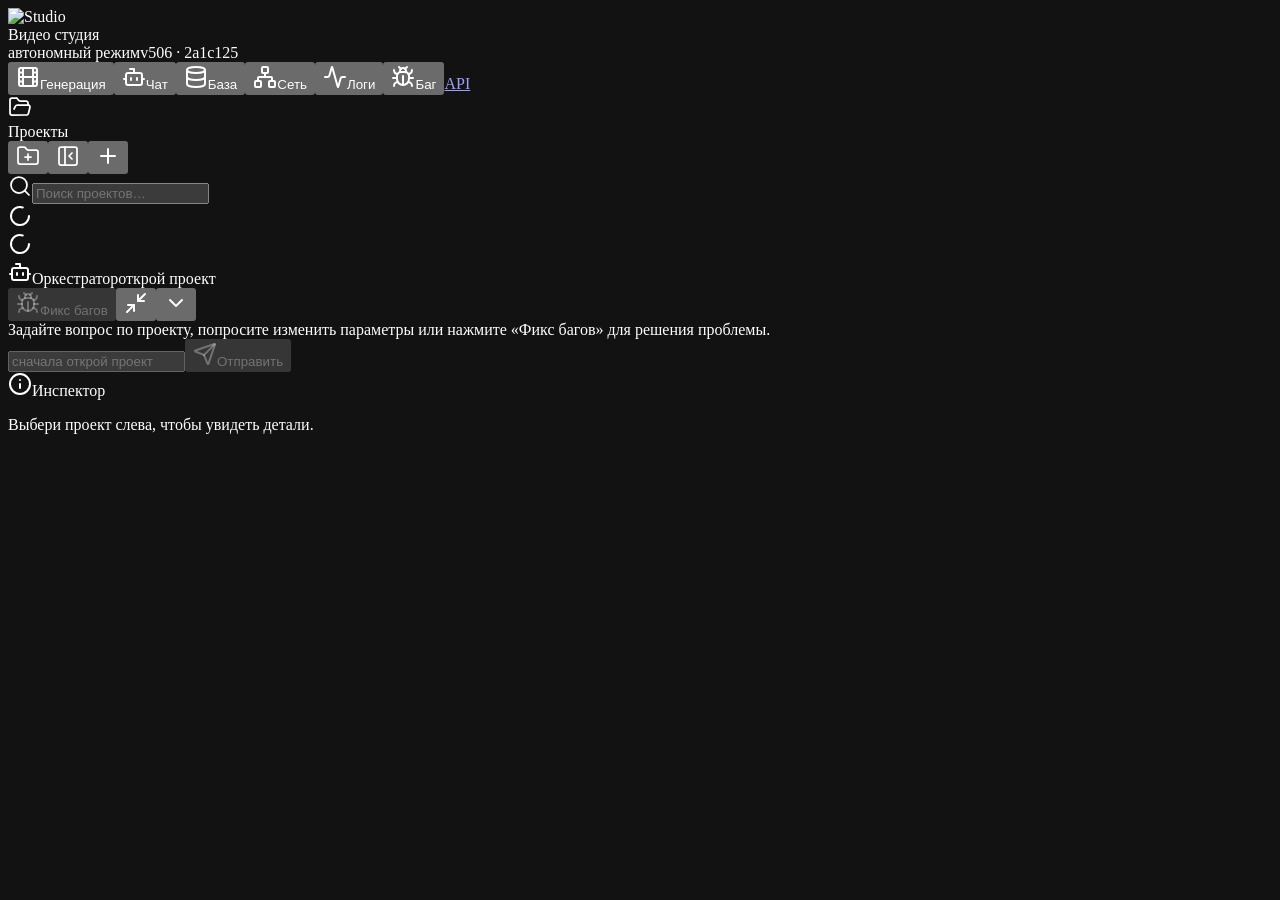
==== commit a8b5a03f: "fix: remove wizard ai buttons to backlog and update modal build" ====
--- a/web/out/index.html
+++ b/web/out/index.html
@@ -1 +1 @@
-<!DOCTYPE html><!--WQPlQHQ34qg52H_S__TGb--><html lang="ru" class="dark"><head><meta charSet="utf-8"/><meta name="viewport" content="width=device-width, initial-scale=1"/><link rel="preload" as="image" href="/icon.svg"/><link rel="stylesheet" href="/_next/static/css/b612cff78765364d.css" data-precedence="next"/><link rel="stylesheet" href="/_next/static/css/4f346d0bf5ca49b1.css" data-precedence="next"/><link rel="stylesheet" href="/_next/static/css/599369d853c61df7.css" data-precedence="next"/><link rel="preload" as="script" fetchPriority="low" href="/_next/static/chunks/webpack-20a2a44e551a44d2.js"/><script src="/_next/static/chunks/4bd1b696-c023c6e3521b1417.js" async=""></script><script src="/_next/static/chunks/255-d47fd57964443afe.js" async=""></script><script src="/_next/static/chunks/main-app-aa2a051206708113.js" async=""></script><script src="/_next/static/chunks/403-97132d0e0194e98d.js" async=""></script><script src="/_next/static/chunks/app/layout-ef72cdcae5fb5cc3.js" async=""></script><script src="/_next/static/chunks/1a258343-0d641dbbd98fd99a.js" async=""></script><script src="/_next/static/chunks/384-4c7d37d789dc55b7.js" async=""></script><script src="/_next/static/chunks/app/page-5c221a734222a25f.js" async=""></script><title>video-pipeline</title><meta name="description" content="Node-based короткие ролики 60–75 сек: план → сценарий → видео → публикация"/><link rel="shortcut icon" href="/icon.svg"/><link rel="icon" href="/icon.svg" type="image/svg+xml"/><link rel="apple-touch-icon" href="/icon.svg"/><script src="/_next/static/chunks/polyfills-42372ed130431b0a.js" noModule=""></script></head><body class="__variable_fcbcbf __variable_46000b antialiased font-sans"><div hidden=""><!--$--><!--/$--></div><script>((a,b,c,d,e,f,g,h)=>{let i=document.documentElement,j=["light","dark"];function k(b){var c;(Array.isArray(a)?a:[a]).forEach(a=>{let c="class"===a,d=c&&f?e.map(a=>f[a]||a):e;c?(i.classList.remove(...d),i.classList.add(f&&f[b]?f[b]:b)):i.setAttribute(a,b)}),c=b,h&&j.includes(c)&&(i.style.colorScheme=c)}if(d)k(d);else try{let a=localStorage.getItem(b)||c,d=g&&"system"===a?window.matchMedia("(prefers-color-scheme: dark)").matches?"dark":"light":a;k(d)}catch(a){}})("class","theme","dark",null,["light","dark"],null,false,true)</script><div class="flex h-screen w-screen flex-col overflow-hidden bg-background text-foreground"><div class="flex h-full min-h-0 w-full flex-1 flex-col"><header class="flex h-12 shrink-0 items-center justify-between border-b border-white/[0.06] bg-black/40 px-4 backdrop-blur-xl"><div class="flex items-center gap-2.5"><img src="/icon.svg" alt="Studio" class="h-6 w-6 shrink-0 rounded-md shadow-sm"/><div class="flex flex-col gap-0.5 leading-tight"><span class="text-sm font-semibold tracking-tight text-white">Видео студия</span><div class="flex items-center gap-2"><span class="text-[10px] uppercase tracking-[0.18em] text-zinc-400 font-medium">автономный режим</span><span class="inline-flex items-center gap-1.5"><span class="inline-flex items-center rounded border px-1.5 py-px font-mono text-[10px] leading-none tracking-normal normal-case border-border/60 bg-muted/40 text-muted-foreground" title="backend git=? · UI v505 · 2286a55">v505 · 2286a55</span></span></div></div></div><div class="flex items-center gap-1.5"><button class="inline-flex items-center justify-center whitespace-nowrap tracking-tight ring-offset-background transition-all duration-150 focus-visible:outline-none focus-visible:ring-1 focus-visible:ring-ring focus-visible:ring-offset-1 disabled:pointer-events-none disabled:opacity-45 [&amp;_svg]:pointer-events-none [&amp;_svg]:size-4 [&amp;_svg]:shrink-0 border h-8 rounded-lg px-3 gap-2 text-xs font-semibold border-emerald-500/40 bg-emerald-950/40 text-emerald-300 hover:bg-emerald-900/50 hover:text-emerald-200 hover:border-emerald-400/60 shadow-sm shadow-emerald-950/50" title="Полный интерфейс генерации outsee"><svg xmlns="http://www.w3.org/2000/svg" width="24" height="24" viewBox="0 0 24 24" fill="none" stroke="currentColor" stroke-width="2" stroke-linecap="round" stroke-linejoin="round" class="lucide lucide-film h-3.5 w-3.5 text-emerald-400"><rect width="18" height="18" x="3" y="3" rx="2"></rect><path d="M7 3v18"></path><path d="M3 7.5h4"></path><path d="M3 12h18"></path><path d="M3 16.5h4"></path><path d="M17 3v18"></path><path d="M17 7.5h4"></path><path d="M17 16.5h4"></path></svg>Генерация</button><button class="inline-flex items-center justify-center whitespace-nowrap tracking-tight ring-offset-background transition-all duration-150 focus-visible:outline-none focus-visible:ring-1 focus-visible:ring-ring focus-visible:ring-offset-1 disabled:pointer-events-none disabled:opacity-45 [&amp;_svg]:pointer-events-none [&amp;_svg]:size-4 [&amp;_svg]:shrink-0 border border-white/12 bg-transparent text-foreground hover:bg-white/[0.04] hover:border-white/20 h-8 rounded-lg px-3 gap-2 text-xs font-semibold" title="Свободный чат с активной текстовой моделью (GPT или Kimi)"><svg xmlns="http://www.w3.org/2000/svg" width="24" height="24" viewBox="0 0 24 24" fill="none" stroke="currentColor" stroke-width="2" stroke-linecap="round" stroke-linejoin="round" class="lucide lucide-bot h-3.5 w-3.5"><path d="M12 8V4H8"></path><rect width="16" height="12" x="4" y="8" rx="2"></rect><path d="M2 14h2"></path><path d="M20 14h2"></path><path d="M15 13v2"></path><path d="M9 13v2"></path></svg>Чат</button><button class="inline-flex items-center justify-center whitespace-nowrap font-medium tracking-tight ring-offset-background transition-all duration-150 focus-visible:outline-none focus-visible:ring-1 focus-visible:ring-ring focus-visible:ring-offset-1 disabled:pointer-events-none disabled:opacity-45 [&amp;_svg]:pointer-events-none [&amp;_svg]:size-4 [&amp;_svg]:shrink-0 border border-white/12 bg-transparent text-foreground hover:bg-white/[0.04] hover:border-white/20 h-8 rounded-lg px-3 gap-2 text-xs" title="Визуализация базы данных: карточки кадров, связи, версии промтов"><svg xmlns="http://www.w3.org/2000/svg" width="24" height="24" viewBox="0 0 24 24" fill="none" stroke="currentColor" stroke-width="2" stroke-linecap="round" stroke-linejoin="round" class="lucide lucide-database h-3.5 w-3.5"><ellipse cx="12" cy="5" rx="9" ry="3"></ellipse><path d="M3 5V19A9 3 0 0 0 21 19V5"></path><path d="M3 12A9 3 0 0 0 21 12"></path></svg>База</button><button class="inline-flex items-center justify-center whitespace-nowrap font-medium tracking-tight ring-offset-background transition-all duration-150 focus-visible:outline-none focus-visible:ring-1 focus-visible:ring-ring focus-visible:ring-offset-1 disabled:pointer-events-none disabled:opacity-45 [&amp;_svg]:pointer-events-none [&amp;_svg]:size-4 [&amp;_svg]:shrink-0 border border-white/12 bg-transparent text-foreground hover:bg-white/[0.04] hover:border-white/20 h-8 rounded-lg px-3 gap-2 text-xs" title="Станции Tailscale и очередь монтажа"><svg xmlns="http://www.w3.org/2000/svg" width="24" height="24" viewBox="0 0 24 24" fill="none" stroke="currentColor" stroke-width="2" stroke-linecap="round" stroke-linejoin="round" class="lucide lucide-network h-3.5 w-3.5"><rect x="16" y="16" width="6" height="6" rx="1"></rect><rect x="2" y="16" width="6" height="6" rx="1"></rect><rect x="9" y="2" width="6" height="6" rx="1"></rect><path d="M5 16v-3a1 1 0 0 1 1-1h12a1 1 0 0 1 1 1v3"></path><path d="M12 12V8"></path></svg>Сеть</button><button class="inline-flex items-center justify-center whitespace-nowrap font-medium tracking-tight ring-offset-background transition-all duration-150 focus-visible:outline-none focus-visible:ring-1 focus-visible:ring-ring focus-visible:ring-offset-1 disabled:pointer-events-none disabled:opacity-45 [&amp;_svg]:pointer-events-none [&amp;_svg]:size-4 [&amp;_svg]:shrink-0 border border-white/12 bg-transparent text-foreground hover:bg-white/[0.04] hover:border-white/20 h-8 rounded-lg px-3 gap-2 text-xs"><svg xmlns="http://www.w3.org/2000/svg" width="24" height="24" viewBox="0 0 24 24" fill="none" stroke="currentColor" stroke-width="2" stroke-linecap="round" stroke-linejoin="round" class="lucide lucide-activity h-3.5 w-3.5"><path d="M22 12h-2.48a2 2 0 0 0-1.93 1.46l-2.35 8.36a.25.25 0 0 1-.48 0L9.24 2.18a.25.25 0 0 0-.48 0l-2.35 8.36A2 2 0 0 1 4.49 12H2"></path></svg>Логи</button><button class="inline-flex items-center justify-center whitespace-nowrap font-medium tracking-tight ring-offset-background transition-all duration-150 focus-visible:outline-none focus-visible:ring-1 focus-visible:ring-ring focus-visible:ring-offset-1 disabled:pointer-events-none disabled:opacity-45 [&amp;_svg]:pointer-events-none [&amp;_svg]:size-4 [&amp;_svg]:shrink-0 border bg-transparent h-8 rounded-lg px-3 gap-2 border-rose-400/35 text-xs text-rose-100 hover:border-rose-400/55 hover:bg-rose-500/10" title="Багрепорт: описание + логи → папка баги/ + скачать .md"><svg xmlns="http://www.w3.org/2000/svg" width="24" height="24" viewBox="0 0 24 24" fill="none" stroke="currentColor" stroke-width="2" stroke-linecap="round" stroke-linejoin="round" class="lucide lucide-bug h-3.5 w-3.5"><path d="m8 2 1.88 1.88"></path><path d="M14.12 3.88 16 2"></path><path d="M9 7.13v-1a3.003 3.003 0 1 1 6 0v1"></path><path d="M12 20c-3.3 0-6-2.7-6-6v-3a4 4 0 0 1 4-4h4a4 4 0 0 1 4 4v3c0 3.3-2.7 6-6 6"></path><path d="M12 20v-9"></path><path d="M6.53 9C4.6 8.8 3 7.1 3 5"></path><path d="M6 13H2"></path><path d="M3 21c0-2.1 1.7-3.9 3.8-4"></path><path d="M20.97 5c0 2.1-1.6 3.8-3.5 4"></path><path d="M22 13h-4"></path><path d="M17.2 17c2.1.1 3.8 1.9 3.8 4"></path></svg>Баг</button><a href="/api/docs" target="_blank" rel="noreferrer" class="inline-flex items-center justify-center whitespace-nowrap font-medium tracking-tight ring-offset-background transition-all duration-150 focus-visible:outline-none focus-visible:ring-1 focus-visible:ring-ring focus-visible:ring-offset-1 disabled:pointer-events-none disabled:opacity-45 [&amp;_svg]:pointer-events-none [&amp;_svg]:size-4 [&amp;_svg]:shrink-0 border border-transparent bg-transparent text-muted-foreground hover:bg-white/[0.04] hover:text-foreground hover:border-white/8 h-8 rounded-lg px-3 gap-2 text-xs">API</a></div></header><div class="flex min-h-0 flex-1 flex-col overflow-hidden"><div class="flex h-[calc(100vh-48px)] min-h-0"><aside style="width:304px" class="relative flex min-h-0 shrink-0 flex-col border-r border-white/[0.06] bg-gradient-to-b from-card/50 via-card/25 to-background/80 font-light shadow-[inset_-1px_0_0_rgba(255,255,255,0.04)] backdrop-blur-xl"><div role="separator" aria-orientation="vertical" aria-valuenow="304" title="Потяните, чтобы изменить ширину панели" class="absolute right-0 top-0 z-30 h-full w-2 translate-x-1/2 cursor-col-resize group/handle touch-none select-none"><span class="absolute inset-y-0 right-1/2 w-px translate-x-1/2 bg-transparent transition-colors group-hover/handle:bg-primary/35 group-active/handle:bg-primary/55"></span></div><div class="flex items-center justify-between gap-2 border-b border-white/[0.06] px-3.5 py-3.5"><div class="flex min-w-0 items-center gap-2.5"><div class="flex h-8 w-8 items-center justify-center rounded-xl border border-zinc-700/60 bg-zinc-800/60 shadow-sm"><svg xmlns="http://www.w3.org/2000/svg" width="24" height="24" viewBox="0 0 24 24" fill="none" stroke="currentColor" stroke-width="1.75" stroke-linecap="round" stroke-linejoin="round" class="lucide lucide-folder-open h-4 w-4 text-zinc-300"><path d="m6 14 1.5-2.9A2 2 0 0 1 9.24 10H20a2 2 0 0 1 1.94 2.5l-1.54 6a2 2 0 0 1-1.95 1.5H4a2 2 0 0 1-2-2V5a2 2 0 0 1 2-2h3.9a2 2 0 0 1 1.69.9l.81 1.2a2 2 0 0 0 1.67.9H18a2 2 0 0 1 2 2v2"></path></svg></div><div class="min-w-0"><span class="block text-xs font-bold tracking-wider text-zinc-200 uppercase">Проекты</span></div></div><div class="flex items-center gap-1"><button class="inline-flex items-center justify-center gap-2 whitespace-nowrap text-sm font-medium tracking-tight ring-offset-background transition-all duration-150 focus-visible:outline-none focus-visible:ring-1 focus-visible:ring-ring focus-visible:ring-offset-1 disabled:pointer-events-none disabled:opacity-45 [&amp;_svg]:pointer-events-none [&amp;_svg]:size-4 [&amp;_svg]:shrink-0 hover:border-white/8 h-8 w-8 rounded-lg bg-zinc-800/80 text-zinc-300 hover:bg-zinc-700 hover:text-white border border-zinc-700/60 shadow-sm" type="button" title="Новая папка"><svg xmlns="http://www.w3.org/2000/svg" width="24" height="24" viewBox="0 0 24 24" fill="none" stroke="currentColor" stroke-width="1.75" stroke-linecap="round" stroke-linejoin="round" class="lucide lucide-folder-plus h-4 w-4"><path d="M12 10v6"></path><path d="M9 13h6"></path><path d="M20 20a2 2 0 0 0 2-2V8a2 2 0 0 0-2-2h-7.9a2 2 0 0 1-1.69-.9L9.6 3.9A2 2 0 0 0 7.93 3H4a2 2 0 0 0-2 2v13a2 2 0 0 0 2 2Z"></path></svg></button><button class="inline-flex items-center justify-center gap-2 whitespace-nowrap text-sm font-medium tracking-tight ring-offset-background transition-all duration-150 focus-visible:outline-none focus-visible:ring-1 focus-visible:ring-ring focus-visible:ring-offset-1 disabled:pointer-events-none disabled:opacity-45 [&amp;_svg]:pointer-events-none [&amp;_svg]:size-4 [&amp;_svg]:shrink-0 hover:border-white/8 h-8 w-8 rounded-lg bg-zinc-800/80 text-zinc-300 hover:bg-zinc-700 hover:text-white border border-zinc-700/60 shadow-sm" type="button" title="Скрыть панель"><svg xmlns="http://www.w3.org/2000/svg" width="24" height="24" viewBox="0 0 24 24" fill="none" stroke="currentColor" stroke-width="1.75" stroke-linecap="round" stroke-linejoin="round" class="lucide lucide-panel-left-close h-4 w-4"><rect width="18" height="18" x="3" y="3" rx="2"></rect><path d="M9 3v18"></path><path d="m16 15-3-3 3-3"></path></svg></button><button class="inline-flex items-center justify-center gap-2 whitespace-nowrap text-sm font-medium tracking-tight ring-offset-background transition-all duration-150 focus-visible:outline-none focus-visible:ring-1 focus-visible:ring-ring focus-visible:ring-offset-1 disabled:pointer-events-none disabled:opacity-45 [&amp;_svg]:pointer-events-none [&amp;_svg]:size-4 [&amp;_svg]:shrink-0 hover:text-foreground hover:border-white/8 h-8 w-8 rounded-lg bg-emerald-600/90 text-white hover:bg-emerald-500 border border-emerald-400/50 shadow-sm shadow-emerald-500/20" title="Новый проект" type="button" aria-haspopup="dialog" aria-expanded="false" aria-controls="radix-_R_sh65fdb_" data-state="closed"><svg xmlns="http://www.w3.org/2000/svg" width="24" height="24" viewBox="0 0 24 24" fill="none" stroke="currentColor" stroke-width="2" stroke-linecap="round" stroke-linejoin="round" class="lucide lucide-plus h-4 w-4"><path d="M5 12h14"></path><path d="M12 5v14"></path></svg></button></div></div><div class="border-b border-white/[0.06] px-3 py-2.5"><div class="relative"><svg xmlns="http://www.w3.org/2000/svg" width="24" height="24" viewBox="0 0 24 24" fill="none" stroke="currentColor" stroke-width="1.75" stroke-linecap="round" stroke-linejoin="round" class="lucide lucide-search pointer-events-none absolute left-3 top-1/2 h-4 w-4 -translate-y-1/2 text-zinc-400"><circle cx="11" cy="11" r="8"></circle><path d="m21 21-4.3-4.3"></path></svg><input class="flex w-full border px-3 py-1 shadow-none transition-all focus-visible:border-cyan-400 focus-visible:outline-none focus-visible:shadow-[0_0_16px_rgba(6,182,212,0.22)] disabled:cursor-not-allowed disabled:opacity-50 h-9.5 rounded-xl border-zinc-800 bg-zinc-950/70 pl-9.5 text-xs font-medium text-zinc-100 placeholder:text-zinc-400 focus-visible:ring-1 focus-visible:ring-zinc-600" placeholder="Поиск проектов…" value=""/></div></div><div dir="ltr" class="relative overflow-hidden min-h-0 flex-1" style="position:relative;--radix-scroll-area-corner-width:0px;--radix-scroll-area-corner-height:0px"><style>[data-radix-scroll-area-viewport]{scrollbar-width:none;-ms-overflow-style:none;-webkit-overflow-scrolling:touch;}[data-radix-scroll-area-viewport]::-webkit-scrollbar{display:none}</style><div data-radix-scroll-area-viewport="" class="h-full w-full rounded-[inherit]" style="overflow-x:hidden;overflow-y:hidden"><div style="min-width:100%;display:table"><div class="flex flex-col gap-0.5 px-2.5 py-2"><div class="flex items-center justify-center py-8"><svg xmlns="http://www.w3.org/2000/svg" width="24" height="24" viewBox="0 0 24 24" fill="none" stroke="currentColor" stroke-width="2" stroke-linecap="round" stroke-linejoin="round" class="lucide lucide-loader-circle h-4 w-4 animate-spin text-muted-foreground"><path d="M21 12a9 9 0 1 1-6.219-8.56"></path></svg></div></div></div></div></div></aside><main class="relative min-w-0 flex-1 overflow-hidden"><div class="relative h-full w-full"><div class="flex h-full items-center justify-center"><svg xmlns="http://www.w3.org/2000/svg" width="24" height="24" viewBox="0 0 24 24" fill="none" stroke="currentColor" stroke-width="2" stroke-linecap="round" stroke-linejoin="round" class="lucide lucide-loader-circle h-5 w-5 animate-spin text-muted-foreground"><path d="M21 12a9 9 0 1 1-6.219-8.56"></path></svg></div></div><div class="absolute z-40 flex flex-col border border-white/[0.1] bg-[#0c0c0c]/97 shadow-2xl backdrop-blur transition-all duration-200 inset-x-0 bottom-0 top-[158px] rounded-t-xl border-x-0 border-b-0"><div class="flex h-10 shrink-0 items-center gap-1.5 border-b border-white/[0.08] px-2"><div class="flex min-w-0 flex-1 items-center gap-2 px-1 text-[11px] text-white/60"><svg xmlns="http://www.w3.org/2000/svg" width="24" height="24" viewBox="0 0 24 24" fill="none" stroke="currentColor" stroke-width="2" stroke-linecap="round" stroke-linejoin="round" class="lucide lucide-bot h-4 w-4 shrink-0 text-primary"><path d="M12 8V4H8"></path><rect width="16" height="12" x="4" y="8" rx="2"></rect><path d="M2 14h2"></path><path d="M20 14h2"></path><path d="M15 13v2"></path><path d="M9 13v2"></path></svg><span class="shrink-0 font-semibold text-white/85">Оркестратор</span><span class="truncate text-white/35">открой проект</span></div><button class="inline-flex items-center justify-center whitespace-nowrap font-medium tracking-tight ring-offset-background transition-all duration-150 focus-visible:outline-none focus-visible:ring-1 focus-visible:ring-ring focus-visible:ring-offset-1 disabled:pointer-events-none disabled:opacity-45 [&amp;_svg]:pointer-events-none [&amp;_svg]:size-4 [&amp;_svg]:shrink-0 border hover:border-white/20 rounded-lg px-3 h-7 shrink-0 gap-1.5 text-[11px] border-amber-400/40 bg-amber-500/10 text-amber-100 hover:bg-amber-500/20" type="button" disabled="" aria-pressed="false" title="Нажать — режим фикса; потом опиши баг. Ещё раз — выйти"><svg xmlns="http://www.w3.org/2000/svg" width="24" height="24" viewBox="0 0 24 24" fill="none" stroke="currentColor" stroke-width="2" stroke-linecap="round" stroke-linejoin="round" class="lucide lucide-bug h-3.5 w-3.5"><path d="m8 2 1.88 1.88"></path><path d="M14.12 3.88 16 2"></path><path d="M9 7.13v-1a3.003 3.003 0 1 1 6 0v1"></path><path d="M12 20c-3.3 0-6-2.7-6-6v-3a4 4 0 0 1 4-4h4a4 4 0 0 1 4 4v3c0 3.3-2.7 6-6 6"></path><path d="M12 20v-9"></path><path d="M6.53 9C4.6 8.8 3 7.1 3 5"></path><path d="M6 13H2"></path><path d="M3 21c0-2.1 1.7-3.9 3.8-4"></path><path d="M20.97 5c0 2.1-1.6 3.8-3.5 4"></path><path d="M22 13h-4"></path><path d="M17.2 17c2.1.1 3.8 1.9 3.8 4"></path></svg>Фикс багов</button><button class="inline-flex items-center justify-center gap-2 whitespace-nowrap font-medium tracking-tight ring-offset-background transition-all duration-150 focus-visible:outline-none focus-visible:ring-1 focus-visible:ring-ring focus-visible:ring-offset-1 disabled:pointer-events-none disabled:opacity-45 [&amp;_svg]:pointer-events-none [&amp;_svg]:size-4 [&amp;_svg]:shrink-0 border border-transparent bg-transparent hover:bg-white/[0.04] hover:text-foreground hover:border-white/8 rounded-lg text-xs h-7 w-7 shrink-0 p-0 text-white/50" type="button" title="Меньше окно"><svg xmlns="http://www.w3.org/2000/svg" width="24" height="24" viewBox="0 0 24 24" fill="none" stroke="currentColor" stroke-width="2" stroke-linecap="round" stroke-linejoin="round" class="lucide lucide-minimize2 h-3.5 w-3.5"><polyline points="4 14 10 14 10 20"></polyline><polyline points="20 10 14 10 14 4"></polyline><line x1="14" x2="21" y1="10" y2="3"></line><line x1="3" x2="10" y1="21" y2="14"></line></svg></button><button class="inline-flex items-center justify-center gap-2 whitespace-nowrap font-medium tracking-tight ring-offset-background transition-all duration-150 focus-visible:outline-none focus-visible:ring-1 focus-visible:ring-ring focus-visible:ring-offset-1 disabled:pointer-events-none disabled:opacity-45 [&amp;_svg]:pointer-events-none [&amp;_svg]:size-4 [&amp;_svg]:shrink-0 border border-transparent bg-transparent hover:bg-white/[0.04] hover:text-foreground hover:border-white/8 rounded-lg text-xs h-7 w-7 shrink-0 p-0 text-white/50" type="button" title="Свернуть панель"><svg xmlns="http://www.w3.org/2000/svg" width="24" height="24" viewBox="0 0 24 24" fill="none" stroke="currentColor" stroke-width="2" stroke-linecap="round" stroke-linejoin="round" class="lucide lucide-chevron-down h-4 w-4"><path d="m6 9 6 6 6-6"></path></svg></button></div><div class="flex flex-1 flex-col min-h-0"><div class="min-h-0 flex-1 overflow-y-auto px-3 py-2"><div class="text-[11px] text-white/35 leading-relaxed">Задайте вопрос по проекту, попросите изменить параметры или нажмите «Фикс багов» для решения проблемы.</div></div><div class="flex shrink-0 items-center gap-2 border-t border-white/[0.06] px-3 py-2"><input disabled="" placeholder="сначала открой проект" class="h-9 flex-1 rounded-md border bg-black/40 px-3 text-xs disabled:opacity-40 border-white/10" value=""/><button class="inline-flex items-center justify-center whitespace-nowrap font-medium tracking-tight ring-offset-background transition-all duration-150 focus-visible:outline-none focus-visible:ring-1 focus-visible:ring-ring focus-visible:ring-offset-1 disabled:pointer-events-none disabled:opacity-45 [&amp;_svg]:pointer-events-none [&amp;_svg]:size-4 [&amp;_svg]:shrink-0 border border-white/12 bg-transparent text-foreground hover:bg-white/[0.04] hover:border-white/20 rounded-lg px-3 h-9 gap-1.5 text-xs" type="button" disabled=""><svg xmlns="http://www.w3.org/2000/svg" width="24" height="24" viewBox="0 0 24 24" fill="none" stroke="currentColor" stroke-width="2" stroke-linecap="round" stroke-linejoin="round" class="lucide lucide-send h-3.5 w-3.5"><path d="M14.536 21.686a.5.5 0 0 0 .937-.024l6.5-19a.496.496 0 0 0-.635-.635l-19 6.5a.5.5 0 0 0-.024.937l7.93 3.18a2 2 0 0 1 1.112 1.11z"></path><path d="m21.854 2.147-10.94 10.939"></path></svg>Отправить</button></div></div></div></main><aside class="flex w-80 shrink-0 flex-col border-l border-white/[0.06] bg-black/30 backdrop-blur-xl"><div class="flex h-10 items-center gap-2 border-b border-white/[0.06] px-4"><svg xmlns="http://www.w3.org/2000/svg" width="24" height="24" viewBox="0 0 24 24" fill="none" stroke="currentColor" stroke-width="2" stroke-linecap="round" stroke-linejoin="round" class="lucide lucide-info h-3.5 w-3.5 text-muted-foreground"><circle cx="12" cy="12" r="10"></circle><path d="M12 16v-4"></path><path d="M12 8h.01"></path></svg><span class="text-xs font-medium uppercase tracking-wider text-muted-foreground">Инспектор</span></div><div dir="ltr" class="relative overflow-hidden flex-1" style="position:relative;--radix-scroll-area-corner-width:0px;--radix-scroll-area-corner-height:0px"><style>[data-radix-scroll-area-viewport]{scrollbar-width:none;-ms-overflow-style:none;-webkit-overflow-scrolling:touch;}[data-radix-scroll-area-viewport]::-webkit-scrollbar{display:none}</style><div data-radix-scroll-area-viewport="" class="h-full w-full rounded-[inherit]" style="overflow-x:hidden;overflow-y:hidden"><div style="min-width:100%;display:table"><div class="flex flex-col gap-5 p-4 text-sm"><p class="text-xs text-muted-foreground">Выбери проект слева, чтобы увидеть детали.</p></div></div></div></div></aside></div></div></div></div><!--$--><!--/$--><section aria-label="Notifications alt+T" tabindex="-1" aria-live="polite" aria-relevant="additions text" aria-atomic="false"></section><script src="/_next/static/chunks/webpack-20a2a44e551a44d2.js" id="_R_" async=""></script><script>(self.__next_f=self.__next_f||[]).push([0])</script><script>self.__next_f.push([1,"1:\"$Sreact.fragment\"\n2:I[5325,[\"403\",\"static/chunks/403-97132d0e0194e98d.js\",\"177\",\"static/chunks/app/layout-ef72cdcae5fb5cc3.js\"],\"Providers\"]\n3:I[9766,[],\"\"]\n4:I[8924,[],\"\"]\n5:I[1959,[],\"ClientPageRoot\"]\n6:I[1333,[\"862\",\"static/chunks/1a258343-0d641dbbd98fd99a.js\",\"403\",\"static/chunks/403-97132d0e0194e98d.js\",\"384\",\"static/chunks/384-4c7d37d789dc55b7.js\",\"974\",\"static/chunks/app/page-5c221a734222a25f.js\"],\"default\"]\n9:I[4431,[],\"OutletBoundary\"]\nb:I[5278,[],\"AsyncMetadataOutlet\"]\nd:I[4431,[],\"ViewportBoundary\"]\nf:I[4431,[],\"MetadataBoundary\"]\n10:\"$Sreact.suspense\"\n12:I[7150,[],\"\"]\n:HL[\"/_next/static/css/b612cff78765364d.css\",\"style\"]\n:HL[\"/_next/static/css/4f346d0bf5ca49b1.css\",\"style\"]\n:HL[\"/_next/static/css/599369d853c61df7.css\",\"style\"]\n"])</script><script>self.__next_f.push([1,"0:{\"P\":null,\"b\":\"WQPlQHQ34qg52H_S_-TGb\",\"p\":\"\",\"c\":[\"\",\"\"],\"i\":false,\"f\":[[[\"\",{\"children\":[\"__PAGE__\",{}]},\"$undefined\",\"$undefined\",true],[\"\",[\"$\",\"$1\",\"c\",{\"children\":[[[\"$\",\"link\",\"0\",{\"rel\":\"stylesheet\",\"href\":\"/_next/static/css/b612cff78765364d.css\",\"precedence\":\"next\",\"crossOrigin\":\"$undefined\",\"nonce\":\"$undefined\"}],[\"$\",\"link\",\"1\",{\"rel\":\"stylesheet\",\"href\":\"/_next/static/css/4f346d0bf5ca49b1.css\",\"precedence\":\"next\",\"crossOrigin\":\"$undefined\",\"nonce\":\"$undefined\"}]],[\"$\",\"html\",null,{\"lang\":\"ru\",\"suppressHydrationWarning\":true,\"className\":\"dark\",\"children\":[\"$\",\"body\",null,{\"className\":\"__variable_fcbcbf __variable_46000b antialiased font-sans\",\"children\":[\"$\",\"$L2\",null,{\"children\":[\"$\",\"$L3\",null,{\"parallelRouterKey\":\"children\",\"error\":\"$undefined\",\"errorStyles\":\"$undefined\",\"errorScripts\":\"$undefined\",\"template\":[\"$\",\"$L4\",null,{}],\"templateStyles\":\"$undefined\",\"templateScripts\":\"$undefined\",\"notFound\":[[[\"$\",\"title\",null,{\"children\":\"404: This page could not be found.\"}],[\"$\",\"div\",null,{\"style\":{\"fontFamily\":\"system-ui,\\\"Segoe UI\\\",Roboto,Helvetica,Arial,sans-serif,\\\"Apple Color Emoji\\\",\\\"Segoe UI Emoji\\\"\",\"height\":\"100vh\",\"textAlign\":\"center\",\"display\":\"flex\",\"flexDirection\":\"column\",\"alignItems\":\"center\",\"justifyContent\":\"center\"},\"children\":[\"$\",\"div\",null,{\"children\":[[\"$\",\"style\",null,{\"dangerouslySetInnerHTML\":{\"__html\":\"body{color:#000;background:#fff;margin:0}.next-error-h1{border-right:1px solid rgba(0,0,0,.3)}@media (prefers-color-scheme:dark){body{color:#fff;background:#000}.next-error-h1{border-right:1px solid rgba(255,255,255,.3)}}\"}}],[\"$\",\"h1\",null,{\"className\":\"next-error-h1\",\"style\":{\"display\":\"inline-block\",\"margin\":\"0 20px 0 0\",\"padding\":\"0 23px 0 0\",\"fontSize\":24,\"fontWeight\":500,\"verticalAlign\":\"top\",\"lineHeight\":\"49px\"},\"children\":404}],[\"$\",\"div\",null,{\"style\":{\"display\":\"inline-block\"},\"children\":[\"$\",\"h2\",null,{\"style\":{\"fontSize\":14,\"fontWeight\":400,\"lineHeight\":\"49px\",\"margin\":0},\"children\":\"This page could not be found.\"}]}]]}]}]],[]],\"forbidden\":\"$undefined\",\"unauthorized\":\"$undefined\"}]}]}]}]]}],{\"children\":[\"__PAGE__\",[\"$\",\"$1\",\"c\",{\"children\":[[\"$\",\"$L5\",null,{\"Component\":\"$6\",\"searchParams\":{},\"params\":{},\"promises\":[\"$@7\",\"$@8\"]}],[[\"$\",\"link\",\"0\",{\"rel\":\"stylesheet\",\"href\":\"/_next/static/css/599369d853c61df7.css\",\"precedence\":\"next\",\"crossOrigin\":\"$undefined\",\"nonce\":\"$undefined\"}]],[\"$\",\"$L9\",null,{\"children\":[\"$La\",[\"$\",\"$Lb\",null,{\"promise\":\"$@c\"}]]}]]}],{},null,false]},null,false],[\"$\",\"$1\",\"h\",{\"children\":[null,[[\"$\",\"$Ld\",null,{\"children\":\"$Le\"}],null],[\"$\",\"$Lf\",null,{\"children\":[\"$\",\"div\",null,{\"hidden\":true,\"children\":[\"$\",\"$10\",null,{\"fallback\":null,\"children\":\"$L11\"}]}]}]]}],false]],\"m\":\"$undefined\",\"G\":[\"$12\",[]],\"s\":false,\"S\":true}\n"])</script><script>self.__next_f.push([1,"7:{}\n8:\"$0:f:0:1:2:children:1:props:children:0:props:params\"\n"])</script><script>self.__next_f.push([1,"e:[[\"$\",\"meta\",\"0\",{\"charSet\":\"utf-8\"}],[\"$\",\"meta\",\"1\",{\"name\":\"viewport\",\"content\":\"width=device-width, initial-scale=1\"}]]\na:null\n"])</script><script>self.__next_f.push([1,"13:I[622,[],\"IconMark\"]\nc:{\"metadata\":[[\"$\",\"title\",\"0\",{\"children\":\"video-pipeline\"}],[\"$\",\"meta\",\"1\",{\"name\":\"description\",\"content\":\"Node-based короткие ролики 60–75 сек: план → сценарий → видео → публикация\"}],[\"$\",\"link\",\"2\",{\"rel\":\"shortcut icon\",\"href\":\"/icon.svg\"}],[\"$\",\"link\",\"3\",{\"rel\":\"icon\",\"href\":\"/icon.svg\",\"type\":\"image/svg+xml\"}],[\"$\",\"link\",\"4\",{\"rel\":\"apple-touch-icon\",\"href\":\"/icon.svg\"}],[\"$\",\"$L13\",\"5\",{}]],\"error\":null,\"digest\":\"$undefined\"}\n"])</script><script>self.__next_f.push([1,"11:\"$c:metadata\"\n"])</script></body></html>+<!DOCTYPE html><!--JIa8SkTRFFOpqveS2W5rL--><html lang="ru" class="dark"><head><meta charSet="utf-8"/><meta name="viewport" content="width=device-width, initial-scale=1"/><link rel="preload" as="image" href="/icon.svg"/><link rel="stylesheet" href="/_next/static/css/b612cff78765364d.css" data-precedence="next"/><link rel="stylesheet" href="/_next/static/css/5227b360748420b8.css" data-precedence="next"/><link rel="stylesheet" href="/_next/static/css/599369d853c61df7.css" data-precedence="next"/><link rel="preload" as="script" fetchPriority="low" href="/_next/static/chunks/webpack-20a2a44e551a44d2.js"/><script src="/_next/static/chunks/4bd1b696-c023c6e3521b1417.js" async=""></script><script src="/_next/static/chunks/255-d47fd57964443afe.js" async=""></script><script src="/_next/static/chunks/main-app-aa2a051206708113.js" async=""></script><script src="/_next/static/chunks/403-97132d0e0194e98d.js" async=""></script><script src="/_next/static/chunks/app/layout-ef72cdcae5fb5cc3.js" async=""></script><script src="/_next/static/chunks/1a258343-0d641dbbd98fd99a.js" async=""></script><script src="/_next/static/chunks/384-4c7d37d789dc55b7.js" async=""></script><script src="/_next/static/chunks/app/page-a46efbf61ff177fb.js" async=""></script><title>video-pipeline</title><meta name="description" content="Node-based короткие ролики 60–75 сек: план → сценарий → видео → публикация"/><link rel="shortcut icon" href="/icon.svg"/><link rel="icon" href="/icon.svg" type="image/svg+xml"/><link rel="apple-touch-icon" href="/icon.svg"/><script src="/_next/static/chunks/polyfills-42372ed130431b0a.js" noModule=""></script></head><body class="__variable_fcbcbf __variable_46000b antialiased font-sans"><div hidden=""><!--$--><!--/$--></div><script>((a,b,c,d,e,f,g,h)=>{let i=document.documentElement,j=["light","dark"];function k(b){var c;(Array.isArray(a)?a:[a]).forEach(a=>{let c="class"===a,d=c&&f?e.map(a=>f[a]||a):e;c?(i.classList.remove(...d),i.classList.add(f&&f[b]?f[b]:b)):i.setAttribute(a,b)}),c=b,h&&j.includes(c)&&(i.style.colorScheme=c)}if(d)k(d);else try{let a=localStorage.getItem(b)||c,d=g&&"system"===a?window.matchMedia("(prefers-color-scheme: dark)").matches?"dark":"light":a;k(d)}catch(a){}})("class","theme","dark",null,["light","dark"],null,false,true)</script><div class="flex h-screen w-screen flex-col overflow-hidden bg-background text-foreground"><div class="flex h-full min-h-0 w-full flex-1 flex-col"><header class="flex h-12 shrink-0 items-center justify-between border-b border-white/[0.06] bg-black/40 px-4 backdrop-blur-xl"><div class="flex items-center gap-2.5"><img src="/icon.svg" alt="Studio" class="h-6 w-6 shrink-0 rounded-md shadow-sm"/><div class="flex flex-col gap-0.5 leading-tight"><span class="text-sm font-semibold tracking-tight text-white">Видео студия</span><div class="flex items-center gap-2"><span class="text-[10px] uppercase tracking-[0.18em] text-zinc-400 font-medium">автономный режим</span><span class="inline-flex items-center gap-1.5"><span class="inline-flex items-center rounded border px-1.5 py-px font-mono text-[10px] leading-none tracking-normal normal-case border-border/60 bg-muted/40 text-muted-foreground" title="backend git=? · UI v506 · 2a1c125">v506 · 2a1c125</span></span></div></div></div><div class="flex items-center gap-1.5"><button class="inline-flex items-center justify-center whitespace-nowrap tracking-tight ring-offset-background transition-all duration-150 focus-visible:outline-none focus-visible:ring-1 focus-visible:ring-ring focus-visible:ring-offset-1 disabled:pointer-events-none disabled:opacity-45 [&amp;_svg]:pointer-events-none [&amp;_svg]:size-4 [&amp;_svg]:shrink-0 border h-8 rounded-lg px-3 gap-2 text-xs font-semibold border-emerald-500/40 bg-emerald-950/40 text-emerald-300 hover:bg-emerald-900/50 hover:text-emerald-200 hover:border-emerald-400/60 shadow-sm shadow-emerald-950/50" title="Полный интерфейс генерации outsee"><svg xmlns="http://www.w3.org/2000/svg" width="24" height="24" viewBox="0 0 24 24" fill="none" stroke="currentColor" stroke-width="2" stroke-linecap="round" stroke-linejoin="round" class="lucide lucide-film h-3.5 w-3.5 text-emerald-400"><rect width="18" height="18" x="3" y="3" rx="2"></rect><path d="M7 3v18"></path><path d="M3 7.5h4"></path><path d="M3 12h18"></path><path d="M3 16.5h4"></path><path d="M17 3v18"></path><path d="M17 7.5h4"></path><path d="M17 16.5h4"></path></svg>Генерация</button><button class="inline-flex items-center justify-center whitespace-nowrap tracking-tight ring-offset-background transition-all duration-150 focus-visible:outline-none focus-visible:ring-1 focus-visible:ring-ring focus-visible:ring-offset-1 disabled:pointer-events-none disabled:opacity-45 [&amp;_svg]:pointer-events-none [&amp;_svg]:size-4 [&amp;_svg]:shrink-0 border border-white/12 bg-transparent text-foreground hover:bg-white/[0.04] hover:border-white/20 h-8 rounded-lg px-3 gap-2 text-xs font-semibold" title="Свободный чат с активной текстовой моделью (GPT или Kimi)"><svg xmlns="http://www.w3.org/2000/svg" width="24" height="24" viewBox="0 0 24 24" fill="none" stroke="currentColor" stroke-width="2" stroke-linecap="round" stroke-linejoin="round" class="lucide lucide-bot h-3.5 w-3.5"><path d="M12 8V4H8"></path><rect width="16" height="12" x="4" y="8" rx="2"></rect><path d="M2 14h2"></path><path d="M20 14h2"></path><path d="M15 13v2"></path><path d="M9 13v2"></path></svg>Чат</button><button class="inline-flex items-center justify-center whitespace-nowrap font-medium tracking-tight ring-offset-background transition-all duration-150 focus-visible:outline-none focus-visible:ring-1 focus-visible:ring-ring focus-visible:ring-offset-1 disabled:pointer-events-none disabled:opacity-45 [&amp;_svg]:pointer-events-none [&amp;_svg]:size-4 [&amp;_svg]:shrink-0 border border-white/12 bg-transparent text-foreground hover:bg-white/[0.04] hover:border-white/20 h-8 rounded-lg px-3 gap-2 text-xs" title="Визуализация базы данных: карточки кадров, связи, версии промтов"><svg xmlns="http://www.w3.org/2000/svg" width="24" height="24" viewBox="0 0 24 24" fill="none" stroke="currentColor" stroke-width="2" stroke-linecap="round" stroke-linejoin="round" class="lucide lucide-database h-3.5 w-3.5"><ellipse cx="12" cy="5" rx="9" ry="3"></ellipse><path d="M3 5V19A9 3 0 0 0 21 19V5"></path><path d="M3 12A9 3 0 0 0 21 12"></path></svg>База</button><button class="inline-flex items-center justify-center whitespace-nowrap font-medium tracking-tight ring-offset-background transition-all duration-150 focus-visible:outline-none focus-visible:ring-1 focus-visible:ring-ring focus-visible:ring-offset-1 disabled:pointer-events-none disabled:opacity-45 [&amp;_svg]:pointer-events-none [&amp;_svg]:size-4 [&amp;_svg]:shrink-0 border border-white/12 bg-transparent text-foreground hover:bg-white/[0.04] hover:border-white/20 h-8 rounded-lg px-3 gap-2 text-xs" title="Станции Tailscale и очередь монтажа"><svg xmlns="http://www.w3.org/2000/svg" width="24" height="24" viewBox="0 0 24 24" fill="none" stroke="currentColor" stroke-width="2" stroke-linecap="round" stroke-linejoin="round" class="lucide lucide-network h-3.5 w-3.5"><rect x="16" y="16" width="6" height="6" rx="1"></rect><rect x="2" y="16" width="6" height="6" rx="1"></rect><rect x="9" y="2" width="6" height="6" rx="1"></rect><path d="M5 16v-3a1 1 0 0 1 1-1h12a1 1 0 0 1 1 1v3"></path><path d="M12 12V8"></path></svg>Сеть</button><button class="inline-flex items-center justify-center whitespace-nowrap font-medium tracking-tight ring-offset-background transition-all duration-150 focus-visible:outline-none focus-visible:ring-1 focus-visible:ring-ring focus-visible:ring-offset-1 disabled:pointer-events-none disabled:opacity-45 [&amp;_svg]:pointer-events-none [&amp;_svg]:size-4 [&amp;_svg]:shrink-0 border border-white/12 bg-transparent text-foreground hover:bg-white/[0.04] hover:border-white/20 h-8 rounded-lg px-3 gap-2 text-xs"><svg xmlns="http://www.w3.org/2000/svg" width="24" height="24" viewBox="0 0 24 24" fill="none" stroke="currentColor" stroke-width="2" stroke-linecap="round" stroke-linejoin="round" class="lucide lucide-activity h-3.5 w-3.5"><path d="M22 12h-2.48a2 2 0 0 0-1.93 1.46l-2.35 8.36a.25.25 0 0 1-.48 0L9.24 2.18a.25.25 0 0 0-.48 0l-2.35 8.36A2 2 0 0 1 4.49 12H2"></path></svg>Логи</button><button class="inline-flex items-center justify-center whitespace-nowrap font-medium tracking-tight ring-offset-background transition-all duration-150 focus-visible:outline-none focus-visible:ring-1 focus-visible:ring-ring focus-visible:ring-offset-1 disabled:pointer-events-none disabled:opacity-45 [&amp;_svg]:pointer-events-none [&amp;_svg]:size-4 [&amp;_svg]:shrink-0 border bg-transparent h-8 rounded-lg px-3 gap-2 border-rose-400/35 text-xs text-rose-100 hover:border-rose-400/55 hover:bg-rose-500/10" title="Багрепорт: описание + логи → папка баги/ + скачать .md"><svg xmlns="http://www.w3.org/2000/svg" width="24" height="24" viewBox="0 0 24 24" fill="none" stroke="currentColor" stroke-width="2" stroke-linecap="round" stroke-linejoin="round" class="lucide lucide-bug h-3.5 w-3.5"><path d="m8 2 1.88 1.88"></path><path d="M14.12 3.88 16 2"></path><path d="M9 7.13v-1a3.003 3.003 0 1 1 6 0v1"></path><path d="M12 20c-3.3 0-6-2.7-6-6v-3a4 4 0 0 1 4-4h4a4 4 0 0 1 4 4v3c0 3.3-2.7 6-6 6"></path><path d="M12 20v-9"></path><path d="M6.53 9C4.6 8.8 3 7.1 3 5"></path><path d="M6 13H2"></path><path d="M3 21c0-2.1 1.7-3.9 3.8-4"></path><path d="M20.97 5c0 2.1-1.6 3.8-3.5 4"></path><path d="M22 13h-4"></path><path d="M17.2 17c2.1.1 3.8 1.9 3.8 4"></path></svg>Баг</button><a href="/api/docs" target="_blank" rel="noreferrer" class="inline-flex items-center justify-center whitespace-nowrap font-medium tracking-tight ring-offset-background transition-all duration-150 focus-visible:outline-none focus-visible:ring-1 focus-visible:ring-ring focus-visible:ring-offset-1 disabled:pointer-events-none disabled:opacity-45 [&amp;_svg]:pointer-events-none [&amp;_svg]:size-4 [&amp;_svg]:shrink-0 border border-transparent bg-transparent text-muted-foreground hover:bg-white/[0.04] hover:text-foreground hover:border-white/8 h-8 rounded-lg px-3 gap-2 text-xs">API</a></div></header><div class="flex min-h-0 flex-1 flex-col overflow-hidden"><div class="flex h-[calc(100vh-48px)] min-h-0"><aside style="width:304px" class="relative flex min-h-0 shrink-0 flex-col border-r border-white/[0.06] bg-gradient-to-b from-card/50 via-card/25 to-background/80 font-light shadow-[inset_-1px_0_0_rgba(255,255,255,0.04)] backdrop-blur-xl"><div role="separator" aria-orientation="vertical" aria-valuenow="304" title="Потяните, чтобы изменить ширину панели" class="absolute right-0 top-0 z-30 h-full w-2 translate-x-1/2 cursor-col-resize group/handle touch-none select-none"><span class="absolute inset-y-0 right-1/2 w-px translate-x-1/2 bg-transparent transition-colors group-hover/handle:bg-primary/35 group-active/handle:bg-primary/55"></span></div><div class="flex items-center justify-between gap-2 border-b border-white/[0.06] px-3.5 py-3.5"><div class="flex min-w-0 items-center gap-2.5"><div class="flex h-8 w-8 items-center justify-center rounded-xl border border-zinc-700/60 bg-zinc-800/60 shadow-sm"><svg xmlns="http://www.w3.org/2000/svg" width="24" height="24" viewBox="0 0 24 24" fill="none" stroke="currentColor" stroke-width="1.75" stroke-linecap="round" stroke-linejoin="round" class="lucide lucide-folder-open h-4 w-4 text-zinc-300"><path d="m6 14 1.5-2.9A2 2 0 0 1 9.24 10H20a2 2 0 0 1 1.94 2.5l-1.54 6a2 2 0 0 1-1.95 1.5H4a2 2 0 0 1-2-2V5a2 2 0 0 1 2-2h3.9a2 2 0 0 1 1.69.9l.81 1.2a2 2 0 0 0 1.67.9H18a2 2 0 0 1 2 2v2"></path></svg></div><div class="min-w-0"><span class="block text-xs font-bold tracking-wider text-zinc-200 uppercase">Проекты</span></div></div><div class="flex items-center gap-1"><button class="inline-flex items-center justify-center gap-2 whitespace-nowrap text-sm font-medium tracking-tight ring-offset-background transition-all duration-150 focus-visible:outline-none focus-visible:ring-1 focus-visible:ring-ring focus-visible:ring-offset-1 disabled:pointer-events-none disabled:opacity-45 [&amp;_svg]:pointer-events-none [&amp;_svg]:size-4 [&amp;_svg]:shrink-0 hover:border-white/8 h-8 w-8 rounded-lg bg-zinc-800/80 text-zinc-300 hover:bg-zinc-700 hover:text-white border border-zinc-700/60 shadow-sm" type="button" title="Новая папка"><svg xmlns="http://www.w3.org/2000/svg" width="24" height="24" viewBox="0 0 24 24" fill="none" stroke="currentColor" stroke-width="1.75" stroke-linecap="round" stroke-linejoin="round" class="lucide lucide-folder-plus h-4 w-4"><path d="M12 10v6"></path><path d="M9 13h6"></path><path d="M20 20a2 2 0 0 0 2-2V8a2 2 0 0 0-2-2h-7.9a2 2 0 0 1-1.69-.9L9.6 3.9A2 2 0 0 0 7.93 3H4a2 2 0 0 0-2 2v13a2 2 0 0 0 2 2Z"></path></svg></button><button class="inline-flex items-center justify-center gap-2 whitespace-nowrap text-sm font-medium tracking-tight ring-offset-background transition-all duration-150 focus-visible:outline-none focus-visible:ring-1 focus-visible:ring-ring focus-visible:ring-offset-1 disabled:pointer-events-none disabled:opacity-45 [&amp;_svg]:pointer-events-none [&amp;_svg]:size-4 [&amp;_svg]:shrink-0 hover:border-white/8 h-8 w-8 rounded-lg bg-zinc-800/80 text-zinc-300 hover:bg-zinc-700 hover:text-white border border-zinc-700/60 shadow-sm" type="button" title="Скрыть панель"><svg xmlns="http://www.w3.org/2000/svg" width="24" height="24" viewBox="0 0 24 24" fill="none" stroke="currentColor" stroke-width="1.75" stroke-linecap="round" stroke-linejoin="round" class="lucide lucide-panel-left-close h-4 w-4"><rect width="18" height="18" x="3" y="3" rx="2"></rect><path d="M9 3v18"></path><path d="m16 15-3-3 3-3"></path></svg></button><button class="inline-flex items-center justify-center gap-2 whitespace-nowrap text-sm font-medium tracking-tight ring-offset-background transition-all duration-150 focus-visible:outline-none focus-visible:ring-1 focus-visible:ring-ring focus-visible:ring-offset-1 disabled:pointer-events-none disabled:opacity-45 [&amp;_svg]:pointer-events-none [&amp;_svg]:size-4 [&amp;_svg]:shrink-0 hover:text-foreground hover:border-white/8 h-8 w-8 rounded-lg bg-emerald-600/90 text-white hover:bg-emerald-500 border border-emerald-400/50 shadow-sm shadow-emerald-500/20" title="Новый проект" type="button" aria-haspopup="dialog" aria-expanded="false" aria-controls="radix-_R_sh65fdb_" data-state="closed"><svg xmlns="http://www.w3.org/2000/svg" width="24" height="24" viewBox="0 0 24 24" fill="none" stroke="currentColor" stroke-width="2" stroke-linecap="round" stroke-linejoin="round" class="lucide lucide-plus h-4 w-4"><path d="M5 12h14"></path><path d="M12 5v14"></path></svg></button></div></div><div class="border-b border-white/[0.06] px-3 py-2.5"><div class="relative"><svg xmlns="http://www.w3.org/2000/svg" width="24" height="24" viewBox="0 0 24 24" fill="none" stroke="currentColor" stroke-width="1.75" stroke-linecap="round" stroke-linejoin="round" class="lucide lucide-search pointer-events-none absolute left-3 top-1/2 h-4 w-4 -translate-y-1/2 text-zinc-400"><circle cx="11" cy="11" r="8"></circle><path d="m21 21-4.3-4.3"></path></svg><input class="flex w-full border px-3 py-1 shadow-none transition-all focus-visible:border-cyan-400 focus-visible:outline-none focus-visible:shadow-[0_0_16px_rgba(6,182,212,0.22)] disabled:cursor-not-allowed disabled:opacity-50 h-9.5 rounded-xl border-zinc-800 bg-zinc-950/70 pl-9.5 text-xs font-medium text-zinc-100 placeholder:text-zinc-400 focus-visible:ring-1 focus-visible:ring-zinc-600" placeholder="Поиск проектов…" value=""/></div></div><div dir="ltr" class="relative overflow-hidden min-h-0 flex-1" style="position:relative;--radix-scroll-area-corner-width:0px;--radix-scroll-area-corner-height:0px"><style>[data-radix-scroll-area-viewport]{scrollbar-width:none;-ms-overflow-style:none;-webkit-overflow-scrolling:touch;}[data-radix-scroll-area-viewport]::-webkit-scrollbar{display:none}</style><div data-radix-scroll-area-viewport="" class="h-full w-full rounded-[inherit]" style="overflow-x:hidden;overflow-y:hidden"><div style="min-width:100%;display:table"><div class="flex flex-col gap-0.5 px-2.5 py-2"><div class="flex items-center justify-center py-8"><svg xmlns="http://www.w3.org/2000/svg" width="24" height="24" viewBox="0 0 24 24" fill="none" stroke="currentColor" stroke-width="2" stroke-linecap="round" stroke-linejoin="round" class="lucide lucide-loader-circle h-4 w-4 animate-spin text-muted-foreground"><path d="M21 12a9 9 0 1 1-6.219-8.56"></path></svg></div></div></div></div></div></aside><main class="relative min-w-0 flex-1 overflow-hidden"><div class="relative h-full w-full"><div class="flex h-full items-center justify-center"><svg xmlns="http://www.w3.org/2000/svg" width="24" height="24" viewBox="0 0 24 24" fill="none" stroke="currentColor" stroke-width="2" stroke-linecap="round" stroke-linejoin="round" class="lucide lucide-loader-circle h-5 w-5 animate-spin text-muted-foreground"><path d="M21 12a9 9 0 1 1-6.219-8.56"></path></svg></div></div><div class="absolute z-40 flex flex-col border border-white/[0.1] bg-[#0c0c0c]/97 shadow-2xl backdrop-blur transition-all duration-200 inset-x-0 bottom-0 top-[158px] rounded-t-xl border-x-0 border-b-0"><div class="flex h-10 shrink-0 items-center gap-1.5 border-b border-white/[0.08] px-2"><div class="flex min-w-0 flex-1 items-center gap-2 px-1 text-[11px] text-white/60"><svg xmlns="http://www.w3.org/2000/svg" width="24" height="24" viewBox="0 0 24 24" fill="none" stroke="currentColor" stroke-width="2" stroke-linecap="round" stroke-linejoin="round" class="lucide lucide-bot h-4 w-4 shrink-0 text-primary"><path d="M12 8V4H8"></path><rect width="16" height="12" x="4" y="8" rx="2"></rect><path d="M2 14h2"></path><path d="M20 14h2"></path><path d="M15 13v2"></path><path d="M9 13v2"></path></svg><span class="shrink-0 font-semibold text-white/85">Оркестратор</span><span class="truncate text-white/35">открой проект</span></div><button class="inline-flex items-center justify-center whitespace-nowrap font-medium tracking-tight ring-offset-background transition-all duration-150 focus-visible:outline-none focus-visible:ring-1 focus-visible:ring-ring focus-visible:ring-offset-1 disabled:pointer-events-none disabled:opacity-45 [&amp;_svg]:pointer-events-none [&amp;_svg]:size-4 [&amp;_svg]:shrink-0 border hover:border-white/20 rounded-lg px-3 h-7 shrink-0 gap-1.5 text-[11px] border-amber-400/40 bg-amber-500/10 text-amber-100 hover:bg-amber-500/20" type="button" disabled="" aria-pressed="false" title="Нажать — режим фикса; потом опиши баг. Ещё раз — выйти"><svg xmlns="http://www.w3.org/2000/svg" width="24" height="24" viewBox="0 0 24 24" fill="none" stroke="currentColor" stroke-width="2" stroke-linecap="round" stroke-linejoin="round" class="lucide lucide-bug h-3.5 w-3.5"><path d="m8 2 1.88 1.88"></path><path d="M14.12 3.88 16 2"></path><path d="M9 7.13v-1a3.003 3.003 0 1 1 6 0v1"></path><path d="M12 20c-3.3 0-6-2.7-6-6v-3a4 4 0 0 1 4-4h4a4 4 0 0 1 4 4v3c0 3.3-2.7 6-6 6"></path><path d="M12 20v-9"></path><path d="M6.53 9C4.6 8.8 3 7.1 3 5"></path><path d="M6 13H2"></path><path d="M3 21c0-2.1 1.7-3.9 3.8-4"></path><path d="M20.97 5c0 2.1-1.6 3.8-3.5 4"></path><path d="M22 13h-4"></path><path d="M17.2 17c2.1.1 3.8 1.9 3.8 4"></path></svg>Фикс багов</button><button class="inline-flex items-center justify-center gap-2 whitespace-nowrap font-medium tracking-tight ring-offset-background transition-all duration-150 focus-visible:outline-none focus-visible:ring-1 focus-visible:ring-ring focus-visible:ring-offset-1 disabled:pointer-events-none disabled:opacity-45 [&amp;_svg]:pointer-events-none [&amp;_svg]:size-4 [&amp;_svg]:shrink-0 border border-transparent bg-transparent hover:bg-white/[0.04] hover:text-foreground hover:border-white/8 rounded-lg text-xs h-7 w-7 shrink-0 p-0 text-white/50" type="button" title="Меньше окно"><svg xmlns="http://www.w3.org/2000/svg" width="24" height="24" viewBox="0 0 24 24" fill="none" stroke="currentColor" stroke-width="2" stroke-linecap="round" stroke-linejoin="round" class="lucide lucide-minimize2 h-3.5 w-3.5"><polyline points="4 14 10 14 10 20"></polyline><polyline points="20 10 14 10 14 4"></polyline><line x1="14" x2="21" y1="10" y2="3"></line><line x1="3" x2="10" y1="21" y2="14"></line></svg></button><button class="inline-flex items-center justify-center gap-2 whitespace-nowrap font-medium tracking-tight ring-offset-background transition-all duration-150 focus-visible:outline-none focus-visible:ring-1 focus-visible:ring-ring focus-visible:ring-offset-1 disabled:pointer-events-none disabled:opacity-45 [&amp;_svg]:pointer-events-none [&amp;_svg]:size-4 [&amp;_svg]:shrink-0 border border-transparent bg-transparent hover:bg-white/[0.04] hover:text-foreground hover:border-white/8 rounded-lg text-xs h-7 w-7 shrink-0 p-0 text-white/50" type="button" title="Свернуть панель"><svg xmlns="http://www.w3.org/2000/svg" width="24" height="24" viewBox="0 0 24 24" fill="none" stroke="currentColor" stroke-width="2" stroke-linecap="round" stroke-linejoin="round" class="lucide lucide-chevron-down h-4 w-4"><path d="m6 9 6 6 6-6"></path></svg></button></div><div class="flex flex-1 flex-col min-h-0"><div class="min-h-0 flex-1 overflow-y-auto px-3 py-2"><div class="text-[11px] text-white/35 leading-relaxed">Задайте вопрос по проекту, попросите изменить параметры или нажмите «Фикс багов» для решения проблемы.</div></div><div class="flex shrink-0 items-center gap-2 border-t border-white/[0.06] px-3 py-2"><input disabled="" placeholder="сначала открой проект" class="h-9 flex-1 rounded-md border bg-black/40 px-3 text-xs disabled:opacity-40 border-white/10" value=""/><button class="inline-flex items-center justify-center whitespace-nowrap font-medium tracking-tight ring-offset-background transition-all duration-150 focus-visible:outline-none focus-visible:ring-1 focus-visible:ring-ring focus-visible:ring-offset-1 disabled:pointer-events-none disabled:opacity-45 [&amp;_svg]:pointer-events-none [&amp;_svg]:size-4 [&amp;_svg]:shrink-0 border border-white/12 bg-transparent text-foreground hover:bg-white/[0.04] hover:border-white/20 rounded-lg px-3 h-9 gap-1.5 text-xs" type="button" disabled=""><svg xmlns="http://www.w3.org/2000/svg" width="24" height="24" viewBox="0 0 24 24" fill="none" stroke="currentColor" stroke-width="2" stroke-linecap="round" stroke-linejoin="round" class="lucide lucide-send h-3.5 w-3.5"><path d="M14.536 21.686a.5.5 0 0 0 .937-.024l6.5-19a.496.496 0 0 0-.635-.635l-19 6.5a.5.5 0 0 0-.024.937l7.93 3.18a2 2 0 0 1 1.112 1.11z"></path><path d="m21.854 2.147-10.94 10.939"></path></svg>Отправить</button></div></div></div></main><aside class="flex w-80 shrink-0 flex-col border-l border-white/[0.06] bg-black/30 backdrop-blur-xl"><div class="flex h-10 items-center gap-2 border-b border-white/[0.06] px-4"><svg xmlns="http://www.w3.org/2000/svg" width="24" height="24" viewBox="0 0 24 24" fill="none" stroke="currentColor" stroke-width="2" stroke-linecap="round" stroke-linejoin="round" class="lucide lucide-info h-3.5 w-3.5 text-muted-foreground"><circle cx="12" cy="12" r="10"></circle><path d="M12 16v-4"></path><path d="M12 8h.01"></path></svg><span class="text-xs font-medium uppercase tracking-wider text-muted-foreground">Инспектор</span></div><div dir="ltr" class="relative overflow-hidden flex-1" style="position:relative;--radix-scroll-area-corner-width:0px;--radix-scroll-area-corner-height:0px"><style>[data-radix-scroll-area-viewport]{scrollbar-width:none;-ms-overflow-style:none;-webkit-overflow-scrolling:touch;}[data-radix-scroll-area-viewport]::-webkit-scrollbar{display:none}</style><div data-radix-scroll-area-viewport="" class="h-full w-full rounded-[inherit]" style="overflow-x:hidden;overflow-y:hidden"><div style="min-width:100%;display:table"><div class="flex flex-col gap-5 p-4 text-sm"><p class="text-xs text-muted-foreground">Выбери проект слева, чтобы увидеть детали.</p></div></div></div></div></aside></div></div></div></div><!--$--><!--/$--><section aria-label="Notifications alt+T" tabindex="-1" aria-live="polite" aria-relevant="additions text" aria-atomic="false"></section><script src="/_next/static/chunks/webpack-20a2a44e551a44d2.js" id="_R_" async=""></script><script>(self.__next_f=self.__next_f||[]).push([0])</script><script>self.__next_f.push([1,"1:\"$Sreact.fragment\"\n2:I[5325,[\"403\",\"static/chunks/403-97132d0e0194e98d.js\",\"177\",\"static/chunks/app/layout-ef72cdcae5fb5cc3.js\"],\"Providers\"]\n3:I[9766,[],\"\"]\n4:I[8924,[],\"\"]\n5:I[1959,[],\"ClientPageRoot\"]\n6:I[1333,[\"862\",\"static/chunks/1a258343-0d641dbbd98fd99a.js\",\"403\",\"static/chunks/403-97132d0e0194e98d.js\",\"384\",\"static/chunks/384-4c7d37d789dc55b7.js\",\"974\",\"static/chunks/app/page-a46efbf61ff177fb.js\"],\"default\"]\n9:I[4431,[],\"OutletBoundary\"]\nb:I[5278,[],\"AsyncMetadataOutlet\"]\nd:I[4431,[],\"ViewportBoundary\"]\nf:I[4431,[],\"MetadataBoundary\"]\n10:\"$Sreact.suspense\"\n12:I[7150,[],\"\"]\n:HL[\"/_next/static/css/b612cff78765364d.css\",\"style\"]\n:HL[\"/_next/static/css/5227b360748420b8.css\",\"style\"]\n:HL[\"/_next/static/css/599369d853c61df7.css\",\"style\"]\n"])</script><script>self.__next_f.push([1,"0:{\"P\":null,\"b\":\"JIa8SkTRFFOpqveS2W5rL\",\"p\":\"\",\"c\":[\"\",\"\"],\"i\":false,\"f\":[[[\"\",{\"children\":[\"__PAGE__\",{}]},\"$undefined\",\"$undefined\",true],[\"\",[\"$\",\"$1\",\"c\",{\"children\":[[[\"$\",\"link\",\"0\",{\"rel\":\"stylesheet\",\"href\":\"/_next/static/css/b612cff78765364d.css\",\"precedence\":\"next\",\"crossOrigin\":\"$undefined\",\"nonce\":\"$undefined\"}],[\"$\",\"link\",\"1\",{\"rel\":\"stylesheet\",\"href\":\"/_next/static/css/5227b360748420b8.css\",\"precedence\":\"next\",\"crossOrigin\":\"$undefined\",\"nonce\":\"$undefined\"}]],[\"$\",\"html\",null,{\"lang\":\"ru\",\"suppressHydrationWarning\":true,\"className\":\"dark\",\"children\":[\"$\",\"body\",null,{\"className\":\"__variable_fcbcbf __variable_46000b antialiased font-sans\",\"children\":[\"$\",\"$L2\",null,{\"children\":[\"$\",\"$L3\",null,{\"parallelRouterKey\":\"children\",\"error\":\"$undefined\",\"errorStyles\":\"$undefined\",\"errorScripts\":\"$undefined\",\"template\":[\"$\",\"$L4\",null,{}],\"templateStyles\":\"$undefined\",\"templateScripts\":\"$undefined\",\"notFound\":[[[\"$\",\"title\",null,{\"children\":\"404: This page could not be found.\"}],[\"$\",\"div\",null,{\"style\":{\"fontFamily\":\"system-ui,\\\"Segoe UI\\\",Roboto,Helvetica,Arial,sans-serif,\\\"Apple Color Emoji\\\",\\\"Segoe UI Emoji\\\"\",\"height\":\"100vh\",\"textAlign\":\"center\",\"display\":\"flex\",\"flexDirection\":\"column\",\"alignItems\":\"center\",\"justifyContent\":\"center\"},\"children\":[\"$\",\"div\",null,{\"children\":[[\"$\",\"style\",null,{\"dangerouslySetInnerHTML\":{\"__html\":\"body{color:#000;background:#fff;margin:0}.next-error-h1{border-right:1px solid rgba(0,0,0,.3)}@media (prefers-color-scheme:dark){body{color:#fff;background:#000}.next-error-h1{border-right:1px solid rgba(255,255,255,.3)}}\"}}],[\"$\",\"h1\",null,{\"className\":\"next-error-h1\",\"style\":{\"display\":\"inline-block\",\"margin\":\"0 20px 0 0\",\"padding\":\"0 23px 0 0\",\"fontSize\":24,\"fontWeight\":500,\"verticalAlign\":\"top\",\"lineHeight\":\"49px\"},\"children\":404}],[\"$\",\"div\",null,{\"style\":{\"display\":\"inline-block\"},\"children\":[\"$\",\"h2\",null,{\"style\":{\"fontSize\":14,\"fontWeight\":400,\"lineHeight\":\"49px\",\"margin\":0},\"children\":\"This page could not be found.\"}]}]]}]}]],[]],\"forbidden\":\"$undefined\",\"unauthorized\":\"$undefined\"}]}]}]}]]}],{\"children\":[\"__PAGE__\",[\"$\",\"$1\",\"c\",{\"children\":[[\"$\",\"$L5\",null,{\"Component\":\"$6\",\"searchParams\":{},\"params\":{},\"promises\":[\"$@7\",\"$@8\"]}],[[\"$\",\"link\",\"0\",{\"rel\":\"stylesheet\",\"href\":\"/_next/static/css/599369d853c61df7.css\",\"precedence\":\"next\",\"crossOrigin\":\"$undefined\",\"nonce\":\"$undefined\"}]],[\"$\",\"$L9\",null,{\"children\":[\"$La\",[\"$\",\"$Lb\",null,{\"promise\":\"$@c\"}]]}]]}],{},null,false]},null,false],[\"$\",\"$1\",\"h\",{\"children\":[null,[[\"$\",\"$Ld\",null,{\"children\":\"$Le\"}],null],[\"$\",\"$Lf\",null,{\"children\":[\"$\",\"div\",null,{\"hidden\":true,\"children\":[\"$\",\"$10\",null,{\"fallback\":null,\"children\":\"$L11\"}]}]}]]}],false]],\"m\":\"$undefined\",\"G\":[\"$12\",[]],\"s\":false,\"S\":true}\n"])</script><script>self.__next_f.push([1,"7:{}\n8:\"$0:f:0:1:2:children:1:props:children:0:props:params\"\n"])</script><script>self.__next_f.push([1,"e:[[\"$\",\"meta\",\"0\",{\"charSet\":\"utf-8\"}],[\"$\",\"meta\",\"1\",{\"name\":\"viewport\",\"content\":\"width=device-width, initial-scale=1\"}]]\na:null\n"])</script><script>self.__next_f.push([1,"13:I[622,[],\"IconMark\"]\nc:{\"metadata\":[[\"$\",\"title\",\"0\",{\"children\":\"video-pipeline\"}],[\"$\",\"meta\",\"1\",{\"name\":\"description\",\"content\":\"Node-based короткие ролики 60–75 сек: план → сценарий → видео → публикация\"}],[\"$\",\"link\",\"2\",{\"rel\":\"shortcut icon\",\"href\":\"/icon.svg\"}],[\"$\",\"link\",\"3\",{\"rel\":\"icon\",\"href\":\"/icon.svg\",\"type\":\"image/svg+xml\"}],[\"$\",\"link\",\"4\",{\"rel\":\"apple-touch-icon\",\"href\":\"/icon.svg\"}],[\"$\",\"$L13\",\"5\",{}]],\"error\":null,\"digest\":\"$undefined\"}\n"])</script><script>self.__next_f.push([1,"11:\"$c:metadata\"\n"])</script></body></html>
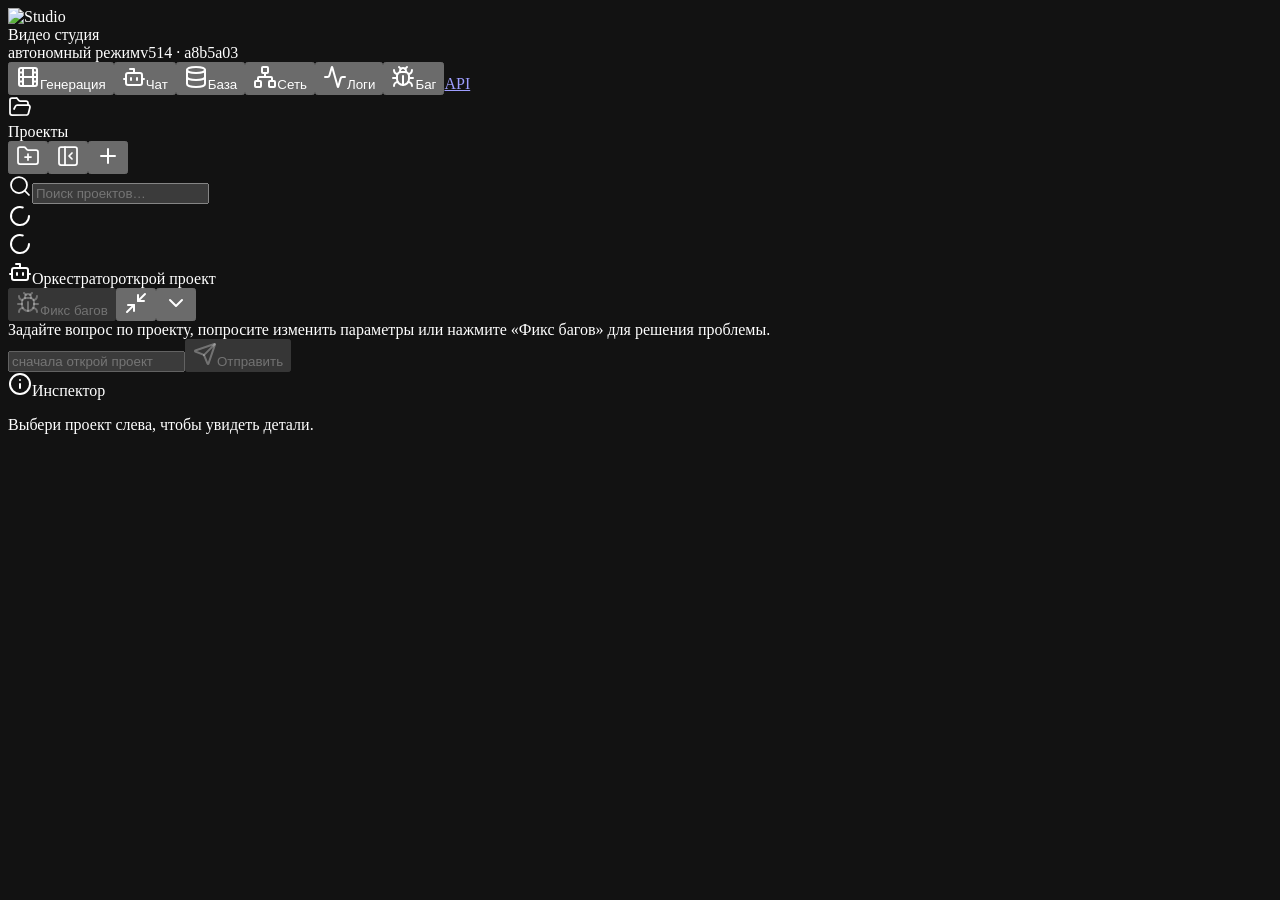
==== commit 9a32fe71: "feat(scene-editor): rename to AI scene editor, streamline settings, fix results persistence and auto" ====
--- a/web/out/index.html
+++ b/web/out/index.html
@@ -1 +1 @@
-<!DOCTYPE html><!--JIa8SkTRFFOpqveS2W5rL--><html lang="ru" class="dark"><head><meta charSet="utf-8"/><meta name="viewport" content="width=device-width, initial-scale=1"/><link rel="preload" as="image" href="/icon.svg"/><link rel="stylesheet" href="/_next/static/css/b612cff78765364d.css" data-precedence="next"/><link rel="stylesheet" href="/_next/static/css/5227b360748420b8.css" data-precedence="next"/><link rel="stylesheet" href="/_next/static/css/599369d853c61df7.css" data-precedence="next"/><link rel="preload" as="script" fetchPriority="low" href="/_next/static/chunks/webpack-20a2a44e551a44d2.js"/><script src="/_next/static/chunks/4bd1b696-c023c6e3521b1417.js" async=""></script><script src="/_next/static/chunks/255-d47fd57964443afe.js" async=""></script><script src="/_next/static/chunks/main-app-aa2a051206708113.js" async=""></script><script src="/_next/static/chunks/403-97132d0e0194e98d.js" async=""></script><script src="/_next/static/chunks/app/layout-ef72cdcae5fb5cc3.js" async=""></script><script src="/_next/static/chunks/1a258343-0d641dbbd98fd99a.js" async=""></script><script src="/_next/static/chunks/384-4c7d37d789dc55b7.js" async=""></script><script src="/_next/static/chunks/app/page-a46efbf61ff177fb.js" async=""></script><title>video-pipeline</title><meta name="description" content="Node-based короткие ролики 60–75 сек: план → сценарий → видео → публикация"/><link rel="shortcut icon" href="/icon.svg"/><link rel="icon" href="/icon.svg" type="image/svg+xml"/><link rel="apple-touch-icon" href="/icon.svg"/><script src="/_next/static/chunks/polyfills-42372ed130431b0a.js" noModule=""></script></head><body class="__variable_fcbcbf __variable_46000b antialiased font-sans"><div hidden=""><!--$--><!--/$--></div><script>((a,b,c,d,e,f,g,h)=>{let i=document.documentElement,j=["light","dark"];function k(b){var c;(Array.isArray(a)?a:[a]).forEach(a=>{let c="class"===a,d=c&&f?e.map(a=>f[a]||a):e;c?(i.classList.remove(...d),i.classList.add(f&&f[b]?f[b]:b)):i.setAttribute(a,b)}),c=b,h&&j.includes(c)&&(i.style.colorScheme=c)}if(d)k(d);else try{let a=localStorage.getItem(b)||c,d=g&&"system"===a?window.matchMedia("(prefers-color-scheme: dark)").matches?"dark":"light":a;k(d)}catch(a){}})("class","theme","dark",null,["light","dark"],null,false,true)</script><div class="flex h-screen w-screen flex-col overflow-hidden bg-background text-foreground"><div class="flex h-full min-h-0 w-full flex-1 flex-col"><header class="flex h-12 shrink-0 items-center justify-between border-b border-white/[0.06] bg-black/40 px-4 backdrop-blur-xl"><div class="flex items-center gap-2.5"><img src="/icon.svg" alt="Studio" class="h-6 w-6 shrink-0 rounded-md shadow-sm"/><div class="flex flex-col gap-0.5 leading-tight"><span class="text-sm font-semibold tracking-tight text-white">Видео студия</span><div class="flex items-center gap-2"><span class="text-[10px] uppercase tracking-[0.18em] text-zinc-400 font-medium">автономный режим</span><span class="inline-flex items-center gap-1.5"><span class="inline-flex items-center rounded border px-1.5 py-px font-mono text-[10px] leading-none tracking-normal normal-case border-border/60 bg-muted/40 text-muted-foreground" title="backend git=? · UI v506 · 2a1c125">v506 · 2a1c125</span></span></div></div></div><div class="flex items-center gap-1.5"><button class="inline-flex items-center justify-center whitespace-nowrap tracking-tight ring-offset-background transition-all duration-150 focus-visible:outline-none focus-visible:ring-1 focus-visible:ring-ring focus-visible:ring-offset-1 disabled:pointer-events-none disabled:opacity-45 [&amp;_svg]:pointer-events-none [&amp;_svg]:size-4 [&amp;_svg]:shrink-0 border h-8 rounded-lg px-3 gap-2 text-xs font-semibold border-emerald-500/40 bg-emerald-950/40 text-emerald-300 hover:bg-emerald-900/50 hover:text-emerald-200 hover:border-emerald-400/60 shadow-sm shadow-emerald-950/50" title="Полный интерфейс генерации outsee"><svg xmlns="http://www.w3.org/2000/svg" width="24" height="24" viewBox="0 0 24 24" fill="none" stroke="currentColor" stroke-width="2" stroke-linecap="round" stroke-linejoin="round" class="lucide lucide-film h-3.5 w-3.5 text-emerald-400"><rect width="18" height="18" x="3" y="3" rx="2"></rect><path d="M7 3v18"></path><path d="M3 7.5h4"></path><path d="M3 12h18"></path><path d="M3 16.5h4"></path><path d="M17 3v18"></path><path d="M17 7.5h4"></path><path d="M17 16.5h4"></path></svg>Генерация</button><button class="inline-flex items-center justify-center whitespace-nowrap tracking-tight ring-offset-background transition-all duration-150 focus-visible:outline-none focus-visible:ring-1 focus-visible:ring-ring focus-visible:ring-offset-1 disabled:pointer-events-none disabled:opacity-45 [&amp;_svg]:pointer-events-none [&amp;_svg]:size-4 [&amp;_svg]:shrink-0 border border-white/12 bg-transparent text-foreground hover:bg-white/[0.04] hover:border-white/20 h-8 rounded-lg px-3 gap-2 text-xs font-semibold" title="Свободный чат с активной текстовой моделью (GPT или Kimi)"><svg xmlns="http://www.w3.org/2000/svg" width="24" height="24" viewBox="0 0 24 24" fill="none" stroke="currentColor" stroke-width="2" stroke-linecap="round" stroke-linejoin="round" class="lucide lucide-bot h-3.5 w-3.5"><path d="M12 8V4H8"></path><rect width="16" height="12" x="4" y="8" rx="2"></rect><path d="M2 14h2"></path><path d="M20 14h2"></path><path d="M15 13v2"></path><path d="M9 13v2"></path></svg>Чат</button><button class="inline-flex items-center justify-center whitespace-nowrap font-medium tracking-tight ring-offset-background transition-all duration-150 focus-visible:outline-none focus-visible:ring-1 focus-visible:ring-ring focus-visible:ring-offset-1 disabled:pointer-events-none disabled:opacity-45 [&amp;_svg]:pointer-events-none [&amp;_svg]:size-4 [&amp;_svg]:shrink-0 border border-white/12 bg-transparent text-foreground hover:bg-white/[0.04] hover:border-white/20 h-8 rounded-lg px-3 gap-2 text-xs" title="Визуализация базы данных: карточки кадров, связи, версии промтов"><svg xmlns="http://www.w3.org/2000/svg" width="24" height="24" viewBox="0 0 24 24" fill="none" stroke="currentColor" stroke-width="2" stroke-linecap="round" stroke-linejoin="round" class="lucide lucide-database h-3.5 w-3.5"><ellipse cx="12" cy="5" rx="9" ry="3"></ellipse><path d="M3 5V19A9 3 0 0 0 21 19V5"></path><path d="M3 12A9 3 0 0 0 21 12"></path></svg>База</button><button class="inline-flex items-center justify-center whitespace-nowrap font-medium tracking-tight ring-offset-background transition-all duration-150 focus-visible:outline-none focus-visible:ring-1 focus-visible:ring-ring focus-visible:ring-offset-1 disabled:pointer-events-none disabled:opacity-45 [&amp;_svg]:pointer-events-none [&amp;_svg]:size-4 [&amp;_svg]:shrink-0 border border-white/12 bg-transparent text-foreground hover:bg-white/[0.04] hover:border-white/20 h-8 rounded-lg px-3 gap-2 text-xs" title="Станции Tailscale и очередь монтажа"><svg xmlns="http://www.w3.org/2000/svg" width="24" height="24" viewBox="0 0 24 24" fill="none" stroke="currentColor" stroke-width="2" stroke-linecap="round" stroke-linejoin="round" class="lucide lucide-network h-3.5 w-3.5"><rect x="16" y="16" width="6" height="6" rx="1"></rect><rect x="2" y="16" width="6" height="6" rx="1"></rect><rect x="9" y="2" width="6" height="6" rx="1"></rect><path d="M5 16v-3a1 1 0 0 1 1-1h12a1 1 0 0 1 1 1v3"></path><path d="M12 12V8"></path></svg>Сеть</button><button class="inline-flex items-center justify-center whitespace-nowrap font-medium tracking-tight ring-offset-background transition-all duration-150 focus-visible:outline-none focus-visible:ring-1 focus-visible:ring-ring focus-visible:ring-offset-1 disabled:pointer-events-none disabled:opacity-45 [&amp;_svg]:pointer-events-none [&amp;_svg]:size-4 [&amp;_svg]:shrink-0 border border-white/12 bg-transparent text-foreground hover:bg-white/[0.04] hover:border-white/20 h-8 rounded-lg px-3 gap-2 text-xs"><svg xmlns="http://www.w3.org/2000/svg" width="24" height="24" viewBox="0 0 24 24" fill="none" stroke="currentColor" stroke-width="2" stroke-linecap="round" stroke-linejoin="round" class="lucide lucide-activity h-3.5 w-3.5"><path d="M22 12h-2.48a2 2 0 0 0-1.93 1.46l-2.35 8.36a.25.25 0 0 1-.48 0L9.24 2.18a.25.25 0 0 0-.48 0l-2.35 8.36A2 2 0 0 1 4.49 12H2"></path></svg>Логи</button><button class="inline-flex items-center justify-center whitespace-nowrap font-medium tracking-tight ring-offset-background transition-all duration-150 focus-visible:outline-none focus-visible:ring-1 focus-visible:ring-ring focus-visible:ring-offset-1 disabled:pointer-events-none disabled:opacity-45 [&amp;_svg]:pointer-events-none [&amp;_svg]:size-4 [&amp;_svg]:shrink-0 border bg-transparent h-8 rounded-lg px-3 gap-2 border-rose-400/35 text-xs text-rose-100 hover:border-rose-400/55 hover:bg-rose-500/10" title="Багрепорт: описание + логи → папка баги/ + скачать .md"><svg xmlns="http://www.w3.org/2000/svg" width="24" height="24" viewBox="0 0 24 24" fill="none" stroke="currentColor" stroke-width="2" stroke-linecap="round" stroke-linejoin="round" class="lucide lucide-bug h-3.5 w-3.5"><path d="m8 2 1.88 1.88"></path><path d="M14.12 3.88 16 2"></path><path d="M9 7.13v-1a3.003 3.003 0 1 1 6 0v1"></path><path d="M12 20c-3.3 0-6-2.7-6-6v-3a4 4 0 0 1 4-4h4a4 4 0 0 1 4 4v3c0 3.3-2.7 6-6 6"></path><path d="M12 20v-9"></path><path d="M6.53 9C4.6 8.8 3 7.1 3 5"></path><path d="M6 13H2"></path><path d="M3 21c0-2.1 1.7-3.9 3.8-4"></path><path d="M20.97 5c0 2.1-1.6 3.8-3.5 4"></path><path d="M22 13h-4"></path><path d="M17.2 17c2.1.1 3.8 1.9 3.8 4"></path></svg>Баг</button><a href="/api/docs" target="_blank" rel="noreferrer" class="inline-flex items-center justify-center whitespace-nowrap font-medium tracking-tight ring-offset-background transition-all duration-150 focus-visible:outline-none focus-visible:ring-1 focus-visible:ring-ring focus-visible:ring-offset-1 disabled:pointer-events-none disabled:opacity-45 [&amp;_svg]:pointer-events-none [&amp;_svg]:size-4 [&amp;_svg]:shrink-0 border border-transparent bg-transparent text-muted-foreground hover:bg-white/[0.04] hover:text-foreground hover:border-white/8 h-8 rounded-lg px-3 gap-2 text-xs">API</a></div></header><div class="flex min-h-0 flex-1 flex-col overflow-hidden"><div class="flex h-[calc(100vh-48px)] min-h-0"><aside style="width:304px" class="relative flex min-h-0 shrink-0 flex-col border-r border-white/[0.06] bg-gradient-to-b from-card/50 via-card/25 to-background/80 font-light shadow-[inset_-1px_0_0_rgba(255,255,255,0.04)] backdrop-blur-xl"><div role="separator" aria-orientation="vertical" aria-valuenow="304" title="Потяните, чтобы изменить ширину панели" class="absolute right-0 top-0 z-30 h-full w-2 translate-x-1/2 cursor-col-resize group/handle touch-none select-none"><span class="absolute inset-y-0 right-1/2 w-px translate-x-1/2 bg-transparent transition-colors group-hover/handle:bg-primary/35 group-active/handle:bg-primary/55"></span></div><div class="flex items-center justify-between gap-2 border-b border-white/[0.06] px-3.5 py-3.5"><div class="flex min-w-0 items-center gap-2.5"><div class="flex h-8 w-8 items-center justify-center rounded-xl border border-zinc-700/60 bg-zinc-800/60 shadow-sm"><svg xmlns="http://www.w3.org/2000/svg" width="24" height="24" viewBox="0 0 24 24" fill="none" stroke="currentColor" stroke-width="1.75" stroke-linecap="round" stroke-linejoin="round" class="lucide lucide-folder-open h-4 w-4 text-zinc-300"><path d="m6 14 1.5-2.9A2 2 0 0 1 9.24 10H20a2 2 0 0 1 1.94 2.5l-1.54 6a2 2 0 0 1-1.95 1.5H4a2 2 0 0 1-2-2V5a2 2 0 0 1 2-2h3.9a2 2 0 0 1 1.69.9l.81 1.2a2 2 0 0 0 1.67.9H18a2 2 0 0 1 2 2v2"></path></svg></div><div class="min-w-0"><span class="block text-xs font-bold tracking-wider text-zinc-200 uppercase">Проекты</span></div></div><div class="flex items-center gap-1"><button class="inline-flex items-center justify-center gap-2 whitespace-nowrap text-sm font-medium tracking-tight ring-offset-background transition-all duration-150 focus-visible:outline-none focus-visible:ring-1 focus-visible:ring-ring focus-visible:ring-offset-1 disabled:pointer-events-none disabled:opacity-45 [&amp;_svg]:pointer-events-none [&amp;_svg]:size-4 [&amp;_svg]:shrink-0 hover:border-white/8 h-8 w-8 rounded-lg bg-zinc-800/80 text-zinc-300 hover:bg-zinc-700 hover:text-white border border-zinc-700/60 shadow-sm" type="button" title="Новая папка"><svg xmlns="http://www.w3.org/2000/svg" width="24" height="24" viewBox="0 0 24 24" fill="none" stroke="currentColor" stroke-width="1.75" stroke-linecap="round" stroke-linejoin="round" class="lucide lucide-folder-plus h-4 w-4"><path d="M12 10v6"></path><path d="M9 13h6"></path><path d="M20 20a2 2 0 0 0 2-2V8a2 2 0 0 0-2-2h-7.9a2 2 0 0 1-1.69-.9L9.6 3.9A2 2 0 0 0 7.93 3H4a2 2 0 0 0-2 2v13a2 2 0 0 0 2 2Z"></path></svg></button><button class="inline-flex items-center justify-center gap-2 whitespace-nowrap text-sm font-medium tracking-tight ring-offset-background transition-all duration-150 focus-visible:outline-none focus-visible:ring-1 focus-visible:ring-ring focus-visible:ring-offset-1 disabled:pointer-events-none disabled:opacity-45 [&amp;_svg]:pointer-events-none [&amp;_svg]:size-4 [&amp;_svg]:shrink-0 hover:border-white/8 h-8 w-8 rounded-lg bg-zinc-800/80 text-zinc-300 hover:bg-zinc-700 hover:text-white border border-zinc-700/60 shadow-sm" type="button" title="Скрыть панель"><svg xmlns="http://www.w3.org/2000/svg" width="24" height="24" viewBox="0 0 24 24" fill="none" stroke="currentColor" stroke-width="1.75" stroke-linecap="round" stroke-linejoin="round" class="lucide lucide-panel-left-close h-4 w-4"><rect width="18" height="18" x="3" y="3" rx="2"></rect><path d="M9 3v18"></path><path d="m16 15-3-3 3-3"></path></svg></button><button class="inline-flex items-center justify-center gap-2 whitespace-nowrap text-sm font-medium tracking-tight ring-offset-background transition-all duration-150 focus-visible:outline-none focus-visible:ring-1 focus-visible:ring-ring focus-visible:ring-offset-1 disabled:pointer-events-none disabled:opacity-45 [&amp;_svg]:pointer-events-none [&amp;_svg]:size-4 [&amp;_svg]:shrink-0 hover:text-foreground hover:border-white/8 h-8 w-8 rounded-lg bg-emerald-600/90 text-white hover:bg-emerald-500 border border-emerald-400/50 shadow-sm shadow-emerald-500/20" title="Новый проект" type="button" aria-haspopup="dialog" aria-expanded="false" aria-controls="radix-_R_sh65fdb_" data-state="closed"><svg xmlns="http://www.w3.org/2000/svg" width="24" height="24" viewBox="0 0 24 24" fill="none" stroke="currentColor" stroke-width="2" stroke-linecap="round" stroke-linejoin="round" class="lucide lucide-plus h-4 w-4"><path d="M5 12h14"></path><path d="M12 5v14"></path></svg></button></div></div><div class="border-b border-white/[0.06] px-3 py-2.5"><div class="relative"><svg xmlns="http://www.w3.org/2000/svg" width="24" height="24" viewBox="0 0 24 24" fill="none" stroke="currentColor" stroke-width="1.75" stroke-linecap="round" stroke-linejoin="round" class="lucide lucide-search pointer-events-none absolute left-3 top-1/2 h-4 w-4 -translate-y-1/2 text-zinc-400"><circle cx="11" cy="11" r="8"></circle><path d="m21 21-4.3-4.3"></path></svg><input class="flex w-full border px-3 py-1 shadow-none transition-all focus-visible:border-cyan-400 focus-visible:outline-none focus-visible:shadow-[0_0_16px_rgba(6,182,212,0.22)] disabled:cursor-not-allowed disabled:opacity-50 h-9.5 rounded-xl border-zinc-800 bg-zinc-950/70 pl-9.5 text-xs font-medium text-zinc-100 placeholder:text-zinc-400 focus-visible:ring-1 focus-visible:ring-zinc-600" placeholder="Поиск проектов…" value=""/></div></div><div dir="ltr" class="relative overflow-hidden min-h-0 flex-1" style="position:relative;--radix-scroll-area-corner-width:0px;--radix-scroll-area-corner-height:0px"><style>[data-radix-scroll-area-viewport]{scrollbar-width:none;-ms-overflow-style:none;-webkit-overflow-scrolling:touch;}[data-radix-scroll-area-viewport]::-webkit-scrollbar{display:none}</style><div data-radix-scroll-area-viewport="" class="h-full w-full rounded-[inherit]" style="overflow-x:hidden;overflow-y:hidden"><div style="min-width:100%;display:table"><div class="flex flex-col gap-0.5 px-2.5 py-2"><div class="flex items-center justify-center py-8"><svg xmlns="http://www.w3.org/2000/svg" width="24" height="24" viewBox="0 0 24 24" fill="none" stroke="currentColor" stroke-width="2" stroke-linecap="round" stroke-linejoin="round" class="lucide lucide-loader-circle h-4 w-4 animate-spin text-muted-foreground"><path d="M21 12a9 9 0 1 1-6.219-8.56"></path></svg></div></div></div></div></div></aside><main class="relative min-w-0 flex-1 overflow-hidden"><div class="relative h-full w-full"><div class="flex h-full items-center justify-center"><svg xmlns="http://www.w3.org/2000/svg" width="24" height="24" viewBox="0 0 24 24" fill="none" stroke="currentColor" stroke-width="2" stroke-linecap="round" stroke-linejoin="round" class="lucide lucide-loader-circle h-5 w-5 animate-spin text-muted-foreground"><path d="M21 12a9 9 0 1 1-6.219-8.56"></path></svg></div></div><div class="absolute z-40 flex flex-col border border-white/[0.1] bg-[#0c0c0c]/97 shadow-2xl backdrop-blur transition-all duration-200 inset-x-0 bottom-0 top-[158px] rounded-t-xl border-x-0 border-b-0"><div class="flex h-10 shrink-0 items-center gap-1.5 border-b border-white/[0.08] px-2"><div class="flex min-w-0 flex-1 items-center gap-2 px-1 text-[11px] text-white/60"><svg xmlns="http://www.w3.org/2000/svg" width="24" height="24" viewBox="0 0 24 24" fill="none" stroke="currentColor" stroke-width="2" stroke-linecap="round" stroke-linejoin="round" class="lucide lucide-bot h-4 w-4 shrink-0 text-primary"><path d="M12 8V4H8"></path><rect width="16" height="12" x="4" y="8" rx="2"></rect><path d="M2 14h2"></path><path d="M20 14h2"></path><path d="M15 13v2"></path><path d="M9 13v2"></path></svg><span class="shrink-0 font-semibold text-white/85">Оркестратор</span><span class="truncate text-white/35">открой проект</span></div><button class="inline-flex items-center justify-center whitespace-nowrap font-medium tracking-tight ring-offset-background transition-all duration-150 focus-visible:outline-none focus-visible:ring-1 focus-visible:ring-ring focus-visible:ring-offset-1 disabled:pointer-events-none disabled:opacity-45 [&amp;_svg]:pointer-events-none [&amp;_svg]:size-4 [&amp;_svg]:shrink-0 border hover:border-white/20 rounded-lg px-3 h-7 shrink-0 gap-1.5 text-[11px] border-amber-400/40 bg-amber-500/10 text-amber-100 hover:bg-amber-500/20" type="button" disabled="" aria-pressed="false" title="Нажать — режим фикса; потом опиши баг. Ещё раз — выйти"><svg xmlns="http://www.w3.org/2000/svg" width="24" height="24" viewBox="0 0 24 24" fill="none" stroke="currentColor" stroke-width="2" stroke-linecap="round" stroke-linejoin="round" class="lucide lucide-bug h-3.5 w-3.5"><path d="m8 2 1.88 1.88"></path><path d="M14.12 3.88 16 2"></path><path d="M9 7.13v-1a3.003 3.003 0 1 1 6 0v1"></path><path d="M12 20c-3.3 0-6-2.7-6-6v-3a4 4 0 0 1 4-4h4a4 4 0 0 1 4 4v3c0 3.3-2.7 6-6 6"></path><path d="M12 20v-9"></path><path d="M6.53 9C4.6 8.8 3 7.1 3 5"></path><path d="M6 13H2"></path><path d="M3 21c0-2.1 1.7-3.9 3.8-4"></path><path d="M20.97 5c0 2.1-1.6 3.8-3.5 4"></path><path d="M22 13h-4"></path><path d="M17.2 17c2.1.1 3.8 1.9 3.8 4"></path></svg>Фикс багов</button><button class="inline-flex items-center justify-center gap-2 whitespace-nowrap font-medium tracking-tight ring-offset-background transition-all duration-150 focus-visible:outline-none focus-visible:ring-1 focus-visible:ring-ring focus-visible:ring-offset-1 disabled:pointer-events-none disabled:opacity-45 [&amp;_svg]:pointer-events-none [&amp;_svg]:size-4 [&amp;_svg]:shrink-0 border border-transparent bg-transparent hover:bg-white/[0.04] hover:text-foreground hover:border-white/8 rounded-lg text-xs h-7 w-7 shrink-0 p-0 text-white/50" type="button" title="Меньше окно"><svg xmlns="http://www.w3.org/2000/svg" width="24" height="24" viewBox="0 0 24 24" fill="none" stroke="currentColor" stroke-width="2" stroke-linecap="round" stroke-linejoin="round" class="lucide lucide-minimize2 h-3.5 w-3.5"><polyline points="4 14 10 14 10 20"></polyline><polyline points="20 10 14 10 14 4"></polyline><line x1="14" x2="21" y1="10" y2="3"></line><line x1="3" x2="10" y1="21" y2="14"></line></svg></button><button class="inline-flex items-center justify-center gap-2 whitespace-nowrap font-medium tracking-tight ring-offset-background transition-all duration-150 focus-visible:outline-none focus-visible:ring-1 focus-visible:ring-ring focus-visible:ring-offset-1 disabled:pointer-events-none disabled:opacity-45 [&amp;_svg]:pointer-events-none [&amp;_svg]:size-4 [&amp;_svg]:shrink-0 border border-transparent bg-transparent hover:bg-white/[0.04] hover:text-foreground hover:border-white/8 rounded-lg text-xs h-7 w-7 shrink-0 p-0 text-white/50" type="button" title="Свернуть панель"><svg xmlns="http://www.w3.org/2000/svg" width="24" height="24" viewBox="0 0 24 24" fill="none" stroke="currentColor" stroke-width="2" stroke-linecap="round" stroke-linejoin="round" class="lucide lucide-chevron-down h-4 w-4"><path d="m6 9 6 6 6-6"></path></svg></button></div><div class="flex flex-1 flex-col min-h-0"><div class="min-h-0 flex-1 overflow-y-auto px-3 py-2"><div class="text-[11px] text-white/35 leading-relaxed">Задайте вопрос по проекту, попросите изменить параметры или нажмите «Фикс багов» для решения проблемы.</div></div><div class="flex shrink-0 items-center gap-2 border-t border-white/[0.06] px-3 py-2"><input disabled="" placeholder="сначала открой проект" class="h-9 flex-1 rounded-md border bg-black/40 px-3 text-xs disabled:opacity-40 border-white/10" value=""/><button class="inline-flex items-center justify-center whitespace-nowrap font-medium tracking-tight ring-offset-background transition-all duration-150 focus-visible:outline-none focus-visible:ring-1 focus-visible:ring-ring focus-visible:ring-offset-1 disabled:pointer-events-none disabled:opacity-45 [&amp;_svg]:pointer-events-none [&amp;_svg]:size-4 [&amp;_svg]:shrink-0 border border-white/12 bg-transparent text-foreground hover:bg-white/[0.04] hover:border-white/20 rounded-lg px-3 h-9 gap-1.5 text-xs" type="button" disabled=""><svg xmlns="http://www.w3.org/2000/svg" width="24" height="24" viewBox="0 0 24 24" fill="none" stroke="currentColor" stroke-width="2" stroke-linecap="round" stroke-linejoin="round" class="lucide lucide-send h-3.5 w-3.5"><path d="M14.536 21.686a.5.5 0 0 0 .937-.024l6.5-19a.496.496 0 0 0-.635-.635l-19 6.5a.5.5 0 0 0-.024.937l7.93 3.18a2 2 0 0 1 1.112 1.11z"></path><path d="m21.854 2.147-10.94 10.939"></path></svg>Отправить</button></div></div></div></main><aside class="flex w-80 shrink-0 flex-col border-l border-white/[0.06] bg-black/30 backdrop-blur-xl"><div class="flex h-10 items-center gap-2 border-b border-white/[0.06] px-4"><svg xmlns="http://www.w3.org/2000/svg" width="24" height="24" viewBox="0 0 24 24" fill="none" stroke="currentColor" stroke-width="2" stroke-linecap="round" stroke-linejoin="round" class="lucide lucide-info h-3.5 w-3.5 text-muted-foreground"><circle cx="12" cy="12" r="10"></circle><path d="M12 16v-4"></path><path d="M12 8h.01"></path></svg><span class="text-xs font-medium uppercase tracking-wider text-muted-foreground">Инспектор</span></div><div dir="ltr" class="relative overflow-hidden flex-1" style="position:relative;--radix-scroll-area-corner-width:0px;--radix-scroll-area-corner-height:0px"><style>[data-radix-scroll-area-viewport]{scrollbar-width:none;-ms-overflow-style:none;-webkit-overflow-scrolling:touch;}[data-radix-scroll-area-viewport]::-webkit-scrollbar{display:none}</style><div data-radix-scroll-area-viewport="" class="h-full w-full rounded-[inherit]" style="overflow-x:hidden;overflow-y:hidden"><div style="min-width:100%;display:table"><div class="flex flex-col gap-5 p-4 text-sm"><p class="text-xs text-muted-foreground">Выбери проект слева, чтобы увидеть детали.</p></div></div></div></div></aside></div></div></div></div><!--$--><!--/$--><section aria-label="Notifications alt+T" tabindex="-1" aria-live="polite" aria-relevant="additions text" aria-atomic="false"></section><script src="/_next/static/chunks/webpack-20a2a44e551a44d2.js" id="_R_" async=""></script><script>(self.__next_f=self.__next_f||[]).push([0])</script><script>self.__next_f.push([1,"1:\"$Sreact.fragment\"\n2:I[5325,[\"403\",\"static/chunks/403-97132d0e0194e98d.js\",\"177\",\"static/chunks/app/layout-ef72cdcae5fb5cc3.js\"],\"Providers\"]\n3:I[9766,[],\"\"]\n4:I[8924,[],\"\"]\n5:I[1959,[],\"ClientPageRoot\"]\n6:I[1333,[\"862\",\"static/chunks/1a258343-0d641dbbd98fd99a.js\",\"403\",\"static/chunks/403-97132d0e0194e98d.js\",\"384\",\"static/chunks/384-4c7d37d789dc55b7.js\",\"974\",\"static/chunks/app/page-a46efbf61ff177fb.js\"],\"default\"]\n9:I[4431,[],\"OutletBoundary\"]\nb:I[5278,[],\"AsyncMetadataOutlet\"]\nd:I[4431,[],\"ViewportBoundary\"]\nf:I[4431,[],\"MetadataBoundary\"]\n10:\"$Sreact.suspense\"\n12:I[7150,[],\"\"]\n:HL[\"/_next/static/css/b612cff78765364d.css\",\"style\"]\n:HL[\"/_next/static/css/5227b360748420b8.css\",\"style\"]\n:HL[\"/_next/static/css/599369d853c61df7.css\",\"style\"]\n"])</script><script>self.__next_f.push([1,"0:{\"P\":null,\"b\":\"JIa8SkTRFFOpqveS2W5rL\",\"p\":\"\",\"c\":[\"\",\"\"],\"i\":false,\"f\":[[[\"\",{\"children\":[\"__PAGE__\",{}]},\"$undefined\",\"$undefined\",true],[\"\",[\"$\",\"$1\",\"c\",{\"children\":[[[\"$\",\"link\",\"0\",{\"rel\":\"stylesheet\",\"href\":\"/_next/static/css/b612cff78765364d.css\",\"precedence\":\"next\",\"crossOrigin\":\"$undefined\",\"nonce\":\"$undefined\"}],[\"$\",\"link\",\"1\",{\"rel\":\"stylesheet\",\"href\":\"/_next/static/css/5227b360748420b8.css\",\"precedence\":\"next\",\"crossOrigin\":\"$undefined\",\"nonce\":\"$undefined\"}]],[\"$\",\"html\",null,{\"lang\":\"ru\",\"suppressHydrationWarning\":true,\"className\":\"dark\",\"children\":[\"$\",\"body\",null,{\"className\":\"__variable_fcbcbf __variable_46000b antialiased font-sans\",\"children\":[\"$\",\"$L2\",null,{\"children\":[\"$\",\"$L3\",null,{\"parallelRouterKey\":\"children\",\"error\":\"$undefined\",\"errorStyles\":\"$undefined\",\"errorScripts\":\"$undefined\",\"template\":[\"$\",\"$L4\",null,{}],\"templateStyles\":\"$undefined\",\"templateScripts\":\"$undefined\",\"notFound\":[[[\"$\",\"title\",null,{\"children\":\"404: This page could not be found.\"}],[\"$\",\"div\",null,{\"style\":{\"fontFamily\":\"system-ui,\\\"Segoe UI\\\",Roboto,Helvetica,Arial,sans-serif,\\\"Apple Color Emoji\\\",\\\"Segoe UI Emoji\\\"\",\"height\":\"100vh\",\"textAlign\":\"center\",\"display\":\"flex\",\"flexDirection\":\"column\",\"alignItems\":\"center\",\"justifyContent\":\"center\"},\"children\":[\"$\",\"div\",null,{\"children\":[[\"$\",\"style\",null,{\"dangerouslySetInnerHTML\":{\"__html\":\"body{color:#000;background:#fff;margin:0}.next-error-h1{border-right:1px solid rgba(0,0,0,.3)}@media (prefers-color-scheme:dark){body{color:#fff;background:#000}.next-error-h1{border-right:1px solid rgba(255,255,255,.3)}}\"}}],[\"$\",\"h1\",null,{\"className\":\"next-error-h1\",\"style\":{\"display\":\"inline-block\",\"margin\":\"0 20px 0 0\",\"padding\":\"0 23px 0 0\",\"fontSize\":24,\"fontWeight\":500,\"verticalAlign\":\"top\",\"lineHeight\":\"49px\"},\"children\":404}],[\"$\",\"div\",null,{\"style\":{\"display\":\"inline-block\"},\"children\":[\"$\",\"h2\",null,{\"style\":{\"fontSize\":14,\"fontWeight\":400,\"lineHeight\":\"49px\",\"margin\":0},\"children\":\"This page could not be found.\"}]}]]}]}]],[]],\"forbidden\":\"$undefined\",\"unauthorized\":\"$undefined\"}]}]}]}]]}],{\"children\":[\"__PAGE__\",[\"$\",\"$1\",\"c\",{\"children\":[[\"$\",\"$L5\",null,{\"Component\":\"$6\",\"searchParams\":{},\"params\":{},\"promises\":[\"$@7\",\"$@8\"]}],[[\"$\",\"link\",\"0\",{\"rel\":\"stylesheet\",\"href\":\"/_next/static/css/599369d853c61df7.css\",\"precedence\":\"next\",\"crossOrigin\":\"$undefined\",\"nonce\":\"$undefined\"}]],[\"$\",\"$L9\",null,{\"children\":[\"$La\",[\"$\",\"$Lb\",null,{\"promise\":\"$@c\"}]]}]]}],{},null,false]},null,false],[\"$\",\"$1\",\"h\",{\"children\":[null,[[\"$\",\"$Ld\",null,{\"children\":\"$Le\"}],null],[\"$\",\"$Lf\",null,{\"children\":[\"$\",\"div\",null,{\"hidden\":true,\"children\":[\"$\",\"$10\",null,{\"fallback\":null,\"children\":\"$L11\"}]}]}]]}],false]],\"m\":\"$undefined\",\"G\":[\"$12\",[]],\"s\":false,\"S\":true}\n"])</script><script>self.__next_f.push([1,"7:{}\n8:\"$0:f:0:1:2:children:1:props:children:0:props:params\"\n"])</script><script>self.__next_f.push([1,"e:[[\"$\",\"meta\",\"0\",{\"charSet\":\"utf-8\"}],[\"$\",\"meta\",\"1\",{\"name\":\"viewport\",\"content\":\"width=device-width, initial-scale=1\"}]]\na:null\n"])</script><script>self.__next_f.push([1,"13:I[622,[],\"IconMark\"]\nc:{\"metadata\":[[\"$\",\"title\",\"0\",{\"children\":\"video-pipeline\"}],[\"$\",\"meta\",\"1\",{\"name\":\"description\",\"content\":\"Node-based короткие ролики 60–75 сек: план → сценарий → видео → публикация\"}],[\"$\",\"link\",\"2\",{\"rel\":\"shortcut icon\",\"href\":\"/icon.svg\"}],[\"$\",\"link\",\"3\",{\"rel\":\"icon\",\"href\":\"/icon.svg\",\"type\":\"image/svg+xml\"}],[\"$\",\"link\",\"4\",{\"rel\":\"apple-touch-icon\",\"href\":\"/icon.svg\"}],[\"$\",\"$L13\",\"5\",{}]],\"error\":null,\"digest\":\"$undefined\"}\n"])</script><script>self.__next_f.push([1,"11:\"$c:metadata\"\n"])</script></body></html>+<!DOCTYPE html><!--2nO6p6oaq7LejScCunFGn--><html lang="ru" class="dark"><head><meta charSet="utf-8"/><meta name="viewport" content="width=device-width, initial-scale=1"/><link rel="preload" as="image" href="/icon.svg"/><link rel="stylesheet" href="/_next/static/css/b612cff78765364d.css" data-precedence="next"/><link rel="stylesheet" href="/_next/static/css/6a60fd58216d4555.css" data-precedence="next"/><link rel="stylesheet" href="/_next/static/css/599369d853c61df7.css" data-precedence="next"/><link rel="preload" as="script" fetchPriority="low" href="/_next/static/chunks/webpack-20a2a44e551a44d2.js"/><script src="/_next/static/chunks/4bd1b696-c023c6e3521b1417.js" async=""></script><script src="/_next/static/chunks/255-d47fd57964443afe.js" async=""></script><script src="/_next/static/chunks/main-app-aa2a051206708113.js" async=""></script><script src="/_next/static/chunks/403-97132d0e0194e98d.js" async=""></script><script src="/_next/static/chunks/app/layout-ef72cdcae5fb5cc3.js" async=""></script><script src="/_next/static/chunks/1a258343-0d641dbbd98fd99a.js" async=""></script><script src="/_next/static/chunks/39-85081b73538a2f4b.js" async=""></script><script src="/_next/static/chunks/app/page-18d6a3fd4ab17234.js" async=""></script><title>video-pipeline</title><meta name="description" content="Node-based короткие ролики 60–75 сек: план → сценарий → видео → публикация"/><link rel="shortcut icon" href="/icon.svg"/><link rel="icon" href="/icon.svg" type="image/svg+xml"/><link rel="apple-touch-icon" href="/icon.svg"/><script src="/_next/static/chunks/polyfills-42372ed130431b0a.js" noModule=""></script></head><body class="__variable_fcbcbf __variable_46000b antialiased font-sans"><div hidden=""><!--$--><!--/$--></div><script>((a,b,c,d,e,f,g,h)=>{let i=document.documentElement,j=["light","dark"];function k(b){var c;(Array.isArray(a)?a:[a]).forEach(a=>{let c="class"===a,d=c&&f?e.map(a=>f[a]||a):e;c?(i.classList.remove(...d),i.classList.add(f&&f[b]?f[b]:b)):i.setAttribute(a,b)}),c=b,h&&j.includes(c)&&(i.style.colorScheme=c)}if(d)k(d);else try{let a=localStorage.getItem(b)||c,d=g&&"system"===a?window.matchMedia("(prefers-color-scheme: dark)").matches?"dark":"light":a;k(d)}catch(a){}})("class","theme","dark",null,["light","dark"],null,false,true)</script><div class="flex h-screen w-screen flex-col overflow-hidden bg-background text-foreground"><div class="flex h-full min-h-0 w-full flex-1 flex-col"><header class="flex h-12 shrink-0 items-center justify-between border-b border-white/[0.06] bg-black/40 px-4 backdrop-blur-xl"><div class="flex items-center gap-2.5"><img src="/icon.svg" alt="Studio" class="h-6 w-6 shrink-0 rounded-md shadow-sm"/><div class="flex flex-col gap-0.5 leading-tight"><span class="text-sm font-semibold tracking-tight text-white">Видео студия</span><div class="flex items-center gap-2"><span class="text-[10px] uppercase tracking-[0.18em] text-zinc-400 font-medium">автономный режим</span><span class="inline-flex items-center gap-1.5"><span class="inline-flex items-center rounded border px-1.5 py-px font-mono text-[10px] leading-none tracking-normal normal-case border-border/60 bg-muted/40 text-muted-foreground" title="backend git=? · UI v514 · a8b5a03">v514 · a8b5a03</span></span></div></div></div><div class="flex items-center gap-1.5"><button class="inline-flex items-center justify-center whitespace-nowrap tracking-tight ring-offset-background transition-all duration-150 focus-visible:outline-none focus-visible:ring-1 focus-visible:ring-ring focus-visible:ring-offset-1 disabled:pointer-events-none disabled:opacity-45 [&amp;_svg]:pointer-events-none [&amp;_svg]:size-4 [&amp;_svg]:shrink-0 border h-8 rounded-lg px-3 gap-2 text-xs font-semibold border-emerald-500/40 bg-emerald-950/40 text-emerald-300 hover:bg-emerald-900/50 hover:text-emerald-200 hover:border-emerald-400/60 shadow-sm shadow-emerald-950/50" title="Полный интерфейс генерации outsee"><svg xmlns="http://www.w3.org/2000/svg" width="24" height="24" viewBox="0 0 24 24" fill="none" stroke="currentColor" stroke-width="2" stroke-linecap="round" stroke-linejoin="round" class="lucide lucide-film h-3.5 w-3.5 text-emerald-400"><rect width="18" height="18" x="3" y="3" rx="2"></rect><path d="M7 3v18"></path><path d="M3 7.5h4"></path><path d="M3 12h18"></path><path d="M3 16.5h4"></path><path d="M17 3v18"></path><path d="M17 7.5h4"></path><path d="M17 16.5h4"></path></svg>Генерация</button><button class="inline-flex items-center justify-center whitespace-nowrap tracking-tight ring-offset-background transition-all duration-150 focus-visible:outline-none focus-visible:ring-1 focus-visible:ring-ring focus-visible:ring-offset-1 disabled:pointer-events-none disabled:opacity-45 [&amp;_svg]:pointer-events-none [&amp;_svg]:size-4 [&amp;_svg]:shrink-0 border border-white/12 bg-transparent text-foreground hover:bg-white/[0.04] hover:border-white/20 h-8 rounded-lg px-3 gap-2 text-xs font-semibold" title="Свободный чат с активной текстовой моделью (GPT или Kimi)"><svg xmlns="http://www.w3.org/2000/svg" width="24" height="24" viewBox="0 0 24 24" fill="none" stroke="currentColor" stroke-width="2" stroke-linecap="round" stroke-linejoin="round" class="lucide lucide-bot h-3.5 w-3.5"><path d="M12 8V4H8"></path><rect width="16" height="12" x="4" y="8" rx="2"></rect><path d="M2 14h2"></path><path d="M20 14h2"></path><path d="M15 13v2"></path><path d="M9 13v2"></path></svg>Чат</button><button class="inline-flex items-center justify-center whitespace-nowrap font-medium tracking-tight ring-offset-background transition-all duration-150 focus-visible:outline-none focus-visible:ring-1 focus-visible:ring-ring focus-visible:ring-offset-1 disabled:pointer-events-none disabled:opacity-45 [&amp;_svg]:pointer-events-none [&amp;_svg]:size-4 [&amp;_svg]:shrink-0 border border-white/12 bg-transparent text-foreground hover:bg-white/[0.04] hover:border-white/20 h-8 rounded-lg px-3 gap-2 text-xs" title="Визуализация базы данных: карточки кадров, связи, версии промтов"><svg xmlns="http://www.w3.org/2000/svg" width="24" height="24" viewBox="0 0 24 24" fill="none" stroke="currentColor" stroke-width="2" stroke-linecap="round" stroke-linejoin="round" class="lucide lucide-database h-3.5 w-3.5"><ellipse cx="12" cy="5" rx="9" ry="3"></ellipse><path d="M3 5V19A9 3 0 0 0 21 19V5"></path><path d="M3 12A9 3 0 0 0 21 12"></path></svg>База</button><button class="inline-flex items-center justify-center whitespace-nowrap font-medium tracking-tight ring-offset-background transition-all duration-150 focus-visible:outline-none focus-visible:ring-1 focus-visible:ring-ring focus-visible:ring-offset-1 disabled:pointer-events-none disabled:opacity-45 [&amp;_svg]:pointer-events-none [&amp;_svg]:size-4 [&amp;_svg]:shrink-0 border border-white/12 bg-transparent text-foreground hover:bg-white/[0.04] hover:border-white/20 h-8 rounded-lg px-3 gap-2 text-xs" title="Станции Tailscale и очередь монтажа"><svg xmlns="http://www.w3.org/2000/svg" width="24" height="24" viewBox="0 0 24 24" fill="none" stroke="currentColor" stroke-width="2" stroke-linecap="round" stroke-linejoin="round" class="lucide lucide-network h-3.5 w-3.5"><rect x="16" y="16" width="6" height="6" rx="1"></rect><rect x="2" y="16" width="6" height="6" rx="1"></rect><rect x="9" y="2" width="6" height="6" rx="1"></rect><path d="M5 16v-3a1 1 0 0 1 1-1h12a1 1 0 0 1 1 1v3"></path><path d="M12 12V8"></path></svg>Сеть</button><button class="inline-flex items-center justify-center whitespace-nowrap font-medium tracking-tight ring-offset-background transition-all duration-150 focus-visible:outline-none focus-visible:ring-1 focus-visible:ring-ring focus-visible:ring-offset-1 disabled:pointer-events-none disabled:opacity-45 [&amp;_svg]:pointer-events-none [&amp;_svg]:size-4 [&amp;_svg]:shrink-0 border border-white/12 bg-transparent text-foreground hover:bg-white/[0.04] hover:border-white/20 h-8 rounded-lg px-3 gap-2 text-xs"><svg xmlns="http://www.w3.org/2000/svg" width="24" height="24" viewBox="0 0 24 24" fill="none" stroke="currentColor" stroke-width="2" stroke-linecap="round" stroke-linejoin="round" class="lucide lucide-activity h-3.5 w-3.5"><path d="M22 12h-2.48a2 2 0 0 0-1.93 1.46l-2.35 8.36a.25.25 0 0 1-.48 0L9.24 2.18a.25.25 0 0 0-.48 0l-2.35 8.36A2 2 0 0 1 4.49 12H2"></path></svg>Логи</button><button class="inline-flex items-center justify-center whitespace-nowrap font-medium tracking-tight ring-offset-background transition-all duration-150 focus-visible:outline-none focus-visible:ring-1 focus-visible:ring-ring focus-visible:ring-offset-1 disabled:pointer-events-none disabled:opacity-45 [&amp;_svg]:pointer-events-none [&amp;_svg]:size-4 [&amp;_svg]:shrink-0 border bg-transparent h-8 rounded-lg px-3 gap-2 border-rose-400/35 text-xs text-rose-100 hover:border-rose-400/55 hover:bg-rose-500/10" title="Багрепорт: описание + логи → папка баги/ + скачать .md"><svg xmlns="http://www.w3.org/2000/svg" width="24" height="24" viewBox="0 0 24 24" fill="none" stroke="currentColor" stroke-width="2" stroke-linecap="round" stroke-linejoin="round" class="lucide lucide-bug h-3.5 w-3.5"><path d="m8 2 1.88 1.88"></path><path d="M14.12 3.88 16 2"></path><path d="M9 7.13v-1a3.003 3.003 0 1 1 6 0v1"></path><path d="M12 20c-3.3 0-6-2.7-6-6v-3a4 4 0 0 1 4-4h4a4 4 0 0 1 4 4v3c0 3.3-2.7 6-6 6"></path><path d="M12 20v-9"></path><path d="M6.53 9C4.6 8.8 3 7.1 3 5"></path><path d="M6 13H2"></path><path d="M3 21c0-2.1 1.7-3.9 3.8-4"></path><path d="M20.97 5c0 2.1-1.6 3.8-3.5 4"></path><path d="M22 13h-4"></path><path d="M17.2 17c2.1.1 3.8 1.9 3.8 4"></path></svg>Баг</button><a href="/api/docs" target="_blank" rel="noreferrer" class="inline-flex items-center justify-center whitespace-nowrap font-medium tracking-tight ring-offset-background transition-all duration-150 focus-visible:outline-none focus-visible:ring-1 focus-visible:ring-ring focus-visible:ring-offset-1 disabled:pointer-events-none disabled:opacity-45 [&amp;_svg]:pointer-events-none [&amp;_svg]:size-4 [&amp;_svg]:shrink-0 border border-transparent bg-transparent text-muted-foreground hover:bg-white/[0.04] hover:text-foreground hover:border-white/8 h-8 rounded-lg px-3 gap-2 text-xs">API</a></div></header><div class="flex min-h-0 flex-1 flex-col overflow-hidden"><div class="flex h-[calc(100vh-48px)] min-h-0"><aside style="width:304px" class="relative flex min-h-0 shrink-0 flex-col border-r border-white/[0.06] bg-gradient-to-b from-card/50 via-card/25 to-background/80 font-light shadow-[inset_-1px_0_0_rgba(255,255,255,0.04)] backdrop-blur-xl"><div role="separator" aria-orientation="vertical" aria-valuenow="304" title="Потяните, чтобы изменить ширину панели" class="absolute right-0 top-0 z-30 h-full w-2 translate-x-1/2 cursor-col-resize group/handle touch-none select-none"><span class="absolute inset-y-0 right-1/2 w-px translate-x-1/2 bg-transparent transition-colors group-hover/handle:bg-primary/35 group-active/handle:bg-primary/55"></span></div><div class="flex items-center justify-between gap-2 border-b border-white/[0.06] px-3.5 py-3.5"><div class="flex min-w-0 items-center gap-2.5"><div class="flex h-8 w-8 items-center justify-center rounded-xl border border-zinc-700/60 bg-zinc-800/60 shadow-sm"><svg xmlns="http://www.w3.org/2000/svg" width="24" height="24" viewBox="0 0 24 24" fill="none" stroke="currentColor" stroke-width="1.75" stroke-linecap="round" stroke-linejoin="round" class="lucide lucide-folder-open h-4 w-4 text-zinc-300"><path d="m6 14 1.5-2.9A2 2 0 0 1 9.24 10H20a2 2 0 0 1 1.94 2.5l-1.54 6a2 2 0 0 1-1.95 1.5H4a2 2 0 0 1-2-2V5a2 2 0 0 1 2-2h3.9a2 2 0 0 1 1.69.9l.81 1.2a2 2 0 0 0 1.67.9H18a2 2 0 0 1 2 2v2"></path></svg></div><div class="min-w-0"><span class="block text-xs font-bold tracking-wider text-zinc-200 uppercase">Проекты</span></div></div><div class="flex items-center gap-1"><button class="inline-flex items-center justify-center gap-2 whitespace-nowrap text-sm font-medium tracking-tight ring-offset-background transition-all duration-150 focus-visible:outline-none focus-visible:ring-1 focus-visible:ring-ring focus-visible:ring-offset-1 disabled:pointer-events-none disabled:opacity-45 [&amp;_svg]:pointer-events-none [&amp;_svg]:size-4 [&amp;_svg]:shrink-0 hover:border-white/8 h-8 w-8 rounded-lg bg-zinc-800/80 text-zinc-300 hover:bg-zinc-700 hover:text-white border border-zinc-700/60 shadow-sm" type="button" title="Новая папка"><svg xmlns="http://www.w3.org/2000/svg" width="24" height="24" viewBox="0 0 24 24" fill="none" stroke="currentColor" stroke-width="1.75" stroke-linecap="round" stroke-linejoin="round" class="lucide lucide-folder-plus h-4 w-4"><path d="M12 10v6"></path><path d="M9 13h6"></path><path d="M20 20a2 2 0 0 0 2-2V8a2 2 0 0 0-2-2h-7.9a2 2 0 0 1-1.69-.9L9.6 3.9A2 2 0 0 0 7.93 3H4a2 2 0 0 0-2 2v13a2 2 0 0 0 2 2Z"></path></svg></button><button class="inline-flex items-center justify-center gap-2 whitespace-nowrap text-sm font-medium tracking-tight ring-offset-background transition-all duration-150 focus-visible:outline-none focus-visible:ring-1 focus-visible:ring-ring focus-visible:ring-offset-1 disabled:pointer-events-none disabled:opacity-45 [&amp;_svg]:pointer-events-none [&amp;_svg]:size-4 [&amp;_svg]:shrink-0 hover:border-white/8 h-8 w-8 rounded-lg bg-zinc-800/80 text-zinc-300 hover:bg-zinc-700 hover:text-white border border-zinc-700/60 shadow-sm" type="button" title="Скрыть панель"><svg xmlns="http://www.w3.org/2000/svg" width="24" height="24" viewBox="0 0 24 24" fill="none" stroke="currentColor" stroke-width="1.75" stroke-linecap="round" stroke-linejoin="round" class="lucide lucide-panel-left-close h-4 w-4"><rect width="18" height="18" x="3" y="3" rx="2"></rect><path d="M9 3v18"></path><path d="m16 15-3-3 3-3"></path></svg></button><button class="inline-flex items-center justify-center gap-2 whitespace-nowrap text-sm font-medium tracking-tight ring-offset-background transition-all duration-150 focus-visible:outline-none focus-visible:ring-1 focus-visible:ring-ring focus-visible:ring-offset-1 disabled:pointer-events-none disabled:opacity-45 [&amp;_svg]:pointer-events-none [&amp;_svg]:size-4 [&amp;_svg]:shrink-0 hover:text-foreground hover:border-white/8 h-8 w-8 rounded-lg bg-emerald-600/90 text-white hover:bg-emerald-500 border border-emerald-400/50 shadow-sm shadow-emerald-500/20" title="Новый проект" type="button" aria-haspopup="dialog" aria-expanded="false" aria-controls="radix-_R_sh65fdb_" data-state="closed"><svg xmlns="http://www.w3.org/2000/svg" width="24" height="24" viewBox="0 0 24 24" fill="none" stroke="currentColor" stroke-width="2" stroke-linecap="round" stroke-linejoin="round" class="lucide lucide-plus h-4 w-4"><path d="M5 12h14"></path><path d="M12 5v14"></path></svg></button></div></div><div class="border-b border-white/[0.06] px-3 py-2.5"><div class="relative"><svg xmlns="http://www.w3.org/2000/svg" width="24" height="24" viewBox="0 0 24 24" fill="none" stroke="currentColor" stroke-width="1.75" stroke-linecap="round" stroke-linejoin="round" class="lucide lucide-search pointer-events-none absolute left-3 top-1/2 h-4 w-4 -translate-y-1/2 text-zinc-400"><circle cx="11" cy="11" r="8"></circle><path d="m21 21-4.3-4.3"></path></svg><input class="flex w-full border px-3 py-1 shadow-none transition-all focus-visible:border-cyan-400 focus-visible:outline-none focus-visible:shadow-[0_0_16px_rgba(6,182,212,0.22)] disabled:cursor-not-allowed disabled:opacity-50 h-9.5 rounded-xl border-zinc-800 bg-zinc-950/70 pl-9.5 text-xs font-medium text-zinc-100 placeholder:text-zinc-400 focus-visible:ring-1 focus-visible:ring-zinc-600" placeholder="Поиск проектов…" value=""/></div></div><div dir="ltr" class="relative overflow-hidden min-h-0 flex-1" style="position:relative;--radix-scroll-area-corner-width:0px;--radix-scroll-area-corner-height:0px"><style>[data-radix-scroll-area-viewport]{scrollbar-width:none;-ms-overflow-style:none;-webkit-overflow-scrolling:touch;}[data-radix-scroll-area-viewport]::-webkit-scrollbar{display:none}</style><div data-radix-scroll-area-viewport="" class="h-full w-full rounded-[inherit]" style="overflow-x:hidden;overflow-y:hidden"><div style="min-width:100%;display:table"><div class="flex flex-col gap-0.5 px-2.5 py-2"><div class="flex items-center justify-center py-8"><svg xmlns="http://www.w3.org/2000/svg" width="24" height="24" viewBox="0 0 24 24" fill="none" stroke="currentColor" stroke-width="2" stroke-linecap="round" stroke-linejoin="round" class="lucide lucide-loader-circle h-4 w-4 animate-spin text-muted-foreground"><path d="M21 12a9 9 0 1 1-6.219-8.56"></path></svg></div></div></div></div></div></aside><main class="relative min-w-0 flex-1 overflow-hidden"><div class="relative h-full w-full"><div class="flex h-full items-center justify-center"><svg xmlns="http://www.w3.org/2000/svg" width="24" height="24" viewBox="0 0 24 24" fill="none" stroke="currentColor" stroke-width="2" stroke-linecap="round" stroke-linejoin="round" class="lucide lucide-loader-circle h-5 w-5 animate-spin text-muted-foreground"><path d="M21 12a9 9 0 1 1-6.219-8.56"></path></svg></div></div><div class="absolute z-40 flex flex-col border border-white/[0.1] bg-[#0c0c0c]/97 shadow-2xl backdrop-blur transition-all duration-200 inset-x-0 bottom-0 top-[158px] rounded-t-xl border-x-0 border-b-0"><div class="flex h-10 shrink-0 items-center gap-1.5 border-b border-white/[0.08] px-2"><div class="flex min-w-0 flex-1 items-center gap-2 px-1 text-[11px] text-white/60"><svg xmlns="http://www.w3.org/2000/svg" width="24" height="24" viewBox="0 0 24 24" fill="none" stroke="currentColor" stroke-width="2" stroke-linecap="round" stroke-linejoin="round" class="lucide lucide-bot h-4 w-4 shrink-0 text-primary"><path d="M12 8V4H8"></path><rect width="16" height="12" x="4" y="8" rx="2"></rect><path d="M2 14h2"></path><path d="M20 14h2"></path><path d="M15 13v2"></path><path d="M9 13v2"></path></svg><span class="shrink-0 font-semibold text-white/85">Оркестратор</span><span class="truncate text-white/35">открой проект</span></div><button class="inline-flex items-center justify-center whitespace-nowrap font-medium tracking-tight ring-offset-background transition-all duration-150 focus-visible:outline-none focus-visible:ring-1 focus-visible:ring-ring focus-visible:ring-offset-1 disabled:pointer-events-none disabled:opacity-45 [&amp;_svg]:pointer-events-none [&amp;_svg]:size-4 [&amp;_svg]:shrink-0 border hover:border-white/20 rounded-lg px-3 h-7 shrink-0 gap-1.5 text-[11px] border-amber-400/40 bg-amber-500/10 text-amber-100 hover:bg-amber-500/20" type="button" disabled="" aria-pressed="false" title="Нажать — режим фикса; потом опиши баг. Ещё раз — выйти"><svg xmlns="http://www.w3.org/2000/svg" width="24" height="24" viewBox="0 0 24 24" fill="none" stroke="currentColor" stroke-width="2" stroke-linecap="round" stroke-linejoin="round" class="lucide lucide-bug h-3.5 w-3.5"><path d="m8 2 1.88 1.88"></path><path d="M14.12 3.88 16 2"></path><path d="M9 7.13v-1a3.003 3.003 0 1 1 6 0v1"></path><path d="M12 20c-3.3 0-6-2.7-6-6v-3a4 4 0 0 1 4-4h4a4 4 0 0 1 4 4v3c0 3.3-2.7 6-6 6"></path><path d="M12 20v-9"></path><path d="M6.53 9C4.6 8.8 3 7.1 3 5"></path><path d="M6 13H2"></path><path d="M3 21c0-2.1 1.7-3.9 3.8-4"></path><path d="M20.97 5c0 2.1-1.6 3.8-3.5 4"></path><path d="M22 13h-4"></path><path d="M17.2 17c2.1.1 3.8 1.9 3.8 4"></path></svg>Фикс багов</button><button class="inline-flex items-center justify-center gap-2 whitespace-nowrap font-medium tracking-tight ring-offset-background transition-all duration-150 focus-visible:outline-none focus-visible:ring-1 focus-visible:ring-ring focus-visible:ring-offset-1 disabled:pointer-events-none disabled:opacity-45 [&amp;_svg]:pointer-events-none [&amp;_svg]:size-4 [&amp;_svg]:shrink-0 border border-transparent bg-transparent hover:bg-white/[0.04] hover:text-foreground hover:border-white/8 rounded-lg text-xs h-7 w-7 shrink-0 p-0 text-white/50" type="button" title="Меньше окно"><svg xmlns="http://www.w3.org/2000/svg" width="24" height="24" viewBox="0 0 24 24" fill="none" stroke="currentColor" stroke-width="2" stroke-linecap="round" stroke-linejoin="round" class="lucide lucide-minimize2 h-3.5 w-3.5"><polyline points="4 14 10 14 10 20"></polyline><polyline points="20 10 14 10 14 4"></polyline><line x1="14" x2="21" y1="10" y2="3"></line><line x1="3" x2="10" y1="21" y2="14"></line></svg></button><button class="inline-flex items-center justify-center gap-2 whitespace-nowrap font-medium tracking-tight ring-offset-background transition-all duration-150 focus-visible:outline-none focus-visible:ring-1 focus-visible:ring-ring focus-visible:ring-offset-1 disabled:pointer-events-none disabled:opacity-45 [&amp;_svg]:pointer-events-none [&amp;_svg]:size-4 [&amp;_svg]:shrink-0 border border-transparent bg-transparent hover:bg-white/[0.04] hover:text-foreground hover:border-white/8 rounded-lg text-xs h-7 w-7 shrink-0 p-0 text-white/50" type="button" title="Свернуть панель"><svg xmlns="http://www.w3.org/2000/svg" width="24" height="24" viewBox="0 0 24 24" fill="none" stroke="currentColor" stroke-width="2" stroke-linecap="round" stroke-linejoin="round" class="lucide lucide-chevron-down h-4 w-4"><path d="m6 9 6 6 6-6"></path></svg></button></div><div class="flex flex-1 flex-col min-h-0"><div class="min-h-0 flex-1 overflow-y-auto px-3 py-2"><div class="text-[11px] text-white/35 leading-relaxed">Задайте вопрос по проекту, попросите изменить параметры или нажмите «Фикс багов» для решения проблемы.</div></div><div class="flex shrink-0 items-center gap-2 border-t border-white/[0.06] px-3 py-2"><input disabled="" placeholder="сначала открой проект" class="h-9 flex-1 rounded-md border bg-black/40 px-3 text-xs disabled:opacity-40 border-white/10" value=""/><button class="inline-flex items-center justify-center whitespace-nowrap font-medium tracking-tight ring-offset-background transition-all duration-150 focus-visible:outline-none focus-visible:ring-1 focus-visible:ring-ring focus-visible:ring-offset-1 disabled:pointer-events-none disabled:opacity-45 [&amp;_svg]:pointer-events-none [&amp;_svg]:size-4 [&amp;_svg]:shrink-0 border border-white/12 bg-transparent text-foreground hover:bg-white/[0.04] hover:border-white/20 rounded-lg px-3 h-9 gap-1.5 text-xs" type="button" disabled=""><svg xmlns="http://www.w3.org/2000/svg" width="24" height="24" viewBox="0 0 24 24" fill="none" stroke="currentColor" stroke-width="2" stroke-linecap="round" stroke-linejoin="round" class="lucide lucide-send h-3.5 w-3.5"><path d="M14.536 21.686a.5.5 0 0 0 .937-.024l6.5-19a.496.496 0 0 0-.635-.635l-19 6.5a.5.5 0 0 0-.024.937l7.93 3.18a2 2 0 0 1 1.112 1.11z"></path><path d="m21.854 2.147-10.94 10.939"></path></svg>Отправить</button></div></div></div></main><aside class="flex w-80 shrink-0 flex-col border-l border-white/[0.06] bg-black/30 backdrop-blur-xl"><div class="flex h-10 items-center gap-2 border-b border-white/[0.06] px-4"><svg xmlns="http://www.w3.org/2000/svg" width="24" height="24" viewBox="0 0 24 24" fill="none" stroke="currentColor" stroke-width="2" stroke-linecap="round" stroke-linejoin="round" class="lucide lucide-info h-3.5 w-3.5 text-muted-foreground"><circle cx="12" cy="12" r="10"></circle><path d="M12 16v-4"></path><path d="M12 8h.01"></path></svg><span class="text-xs font-medium uppercase tracking-wider text-muted-foreground">Инспектор</span></div><div dir="ltr" class="relative overflow-hidden flex-1" style="position:relative;--radix-scroll-area-corner-width:0px;--radix-scroll-area-corner-height:0px"><style>[data-radix-scroll-area-viewport]{scrollbar-width:none;-ms-overflow-style:none;-webkit-overflow-scrolling:touch;}[data-radix-scroll-area-viewport]::-webkit-scrollbar{display:none}</style><div data-radix-scroll-area-viewport="" class="h-full w-full rounded-[inherit]" style="overflow-x:hidden;overflow-y:hidden"><div style="min-width:100%;display:table"><div class="flex flex-col gap-5 p-4 text-sm"><p class="text-xs text-muted-foreground">Выбери проект слева, чтобы увидеть детали.</p></div></div></div></div></aside></div></div></div></div><!--$--><!--/$--><section aria-label="Notifications alt+T" tabindex="-1" aria-live="polite" aria-relevant="additions text" aria-atomic="false"></section><script src="/_next/static/chunks/webpack-20a2a44e551a44d2.js" id="_R_" async=""></script><script>(self.__next_f=self.__next_f||[]).push([0])</script><script>self.__next_f.push([1,"1:\"$Sreact.fragment\"\n2:I[5325,[\"403\",\"static/chunks/403-97132d0e0194e98d.js\",\"177\",\"static/chunks/app/layout-ef72cdcae5fb5cc3.js\"],\"Providers\"]\n3:I[9766,[],\"\"]\n4:I[8924,[],\"\"]\n5:I[1959,[],\"ClientPageRoot\"]\n6:I[1333,[\"862\",\"static/chunks/1a258343-0d641dbbd98fd99a.js\",\"403\",\"static/chunks/403-97132d0e0194e98d.js\",\"39\",\"static/chunks/39-85081b73538a2f4b.js\",\"974\",\"static/chunks/app/page-18d6a3fd4ab17234.js\"],\"default\"]\n9:I[4431,[],\"OutletBoundary\"]\nb:I[5278,[],\"AsyncMetadataOutlet\"]\nd:I[4431,[],\"ViewportBoundary\"]\nf:I[4431,[],\"MetadataBoundary\"]\n10:\"$Sreact.suspense\"\n12:I[7150,[],\"\"]\n:HL[\"/_next/static/css/b612cff78765364d.css\",\"style\"]\n:HL[\"/_next/static/css/6a60fd58216d4555.css\",\"style\"]\n:HL[\"/_next/static/css/599369d853c61df7.css\",\"style\"]\n"])</script><script>self.__next_f.push([1,"0:{\"P\":null,\"b\":\"2nO6p6oaq7LejScCunFGn\",\"p\":\"\",\"c\":[\"\",\"\"],\"i\":false,\"f\":[[[\"\",{\"children\":[\"__PAGE__\",{}]},\"$undefined\",\"$undefined\",true],[\"\",[\"$\",\"$1\",\"c\",{\"children\":[[[\"$\",\"link\",\"0\",{\"rel\":\"stylesheet\",\"href\":\"/_next/static/css/b612cff78765364d.css\",\"precedence\":\"next\",\"crossOrigin\":\"$undefined\",\"nonce\":\"$undefined\"}],[\"$\",\"link\",\"1\",{\"rel\":\"stylesheet\",\"href\":\"/_next/static/css/6a60fd58216d4555.css\",\"precedence\":\"next\",\"crossOrigin\":\"$undefined\",\"nonce\":\"$undefined\"}]],[\"$\",\"html\",null,{\"lang\":\"ru\",\"suppressHydrationWarning\":true,\"className\":\"dark\",\"children\":[\"$\",\"body\",null,{\"className\":\"__variable_fcbcbf __variable_46000b antialiased font-sans\",\"children\":[\"$\",\"$L2\",null,{\"children\":[\"$\",\"$L3\",null,{\"parallelRouterKey\":\"children\",\"error\":\"$undefined\",\"errorStyles\":\"$undefined\",\"errorScripts\":\"$undefined\",\"template\":[\"$\",\"$L4\",null,{}],\"templateStyles\":\"$undefined\",\"templateScripts\":\"$undefined\",\"notFound\":[[[\"$\",\"title\",null,{\"children\":\"404: This page could not be found.\"}],[\"$\",\"div\",null,{\"style\":{\"fontFamily\":\"system-ui,\\\"Segoe UI\\\",Roboto,Helvetica,Arial,sans-serif,\\\"Apple Color Emoji\\\",\\\"Segoe UI Emoji\\\"\",\"height\":\"100vh\",\"textAlign\":\"center\",\"display\":\"flex\",\"flexDirection\":\"column\",\"alignItems\":\"center\",\"justifyContent\":\"center\"},\"children\":[\"$\",\"div\",null,{\"children\":[[\"$\",\"style\",null,{\"dangerouslySetInnerHTML\":{\"__html\":\"body{color:#000;background:#fff;margin:0}.next-error-h1{border-right:1px solid rgba(0,0,0,.3)}@media (prefers-color-scheme:dark){body{color:#fff;background:#000}.next-error-h1{border-right:1px solid rgba(255,255,255,.3)}}\"}}],[\"$\",\"h1\",null,{\"className\":\"next-error-h1\",\"style\":{\"display\":\"inline-block\",\"margin\":\"0 20px 0 0\",\"padding\":\"0 23px 0 0\",\"fontSize\":24,\"fontWeight\":500,\"verticalAlign\":\"top\",\"lineHeight\":\"49px\"},\"children\":404}],[\"$\",\"div\",null,{\"style\":{\"display\":\"inline-block\"},\"children\":[\"$\",\"h2\",null,{\"style\":{\"fontSize\":14,\"fontWeight\":400,\"lineHeight\":\"49px\",\"margin\":0},\"children\":\"This page could not be found.\"}]}]]}]}]],[]],\"forbidden\":\"$undefined\",\"unauthorized\":\"$undefined\"}]}]}]}]]}],{\"children\":[\"__PAGE__\",[\"$\",\"$1\",\"c\",{\"children\":[[\"$\",\"$L5\",null,{\"Component\":\"$6\",\"searchParams\":{},\"params\":{},\"promises\":[\"$@7\",\"$@8\"]}],[[\"$\",\"link\",\"0\",{\"rel\":\"stylesheet\",\"href\":\"/_next/static/css/599369d853c61df7.css\",\"precedence\":\"next\",\"crossOrigin\":\"$undefined\",\"nonce\":\"$undefined\"}]],[\"$\",\"$L9\",null,{\"children\":[\"$La\",[\"$\",\"$Lb\",null,{\"promise\":\"$@c\"}]]}]]}],{},null,false]},null,false],[\"$\",\"$1\",\"h\",{\"children\":[null,[[\"$\",\"$Ld\",null,{\"children\":\"$Le\"}],null],[\"$\",\"$Lf\",null,{\"children\":[\"$\",\"div\",null,{\"hidden\":true,\"children\":[\"$\",\"$10\",null,{\"fallback\":null,\"children\":\"$L11\"}]}]}]]}],false]],\"m\":\"$undefined\",\"G\":[\"$12\",[]],\"s\":false,\"S\":true}\n"])</script><script>self.__next_f.push([1,"7:{}\n8:\"$0:f:0:1:2:children:1:props:children:0:props:params\"\n"])</script><script>self.__next_f.push([1,"e:[[\"$\",\"meta\",\"0\",{\"charSet\":\"utf-8\"}],[\"$\",\"meta\",\"1\",{\"name\":\"viewport\",\"content\":\"width=device-width, initial-scale=1\"}]]\na:null\n"])</script><script>self.__next_f.push([1,"13:I[622,[],\"IconMark\"]\nc:{\"metadata\":[[\"$\",\"title\",\"0\",{\"children\":\"video-pipeline\"}],[\"$\",\"meta\",\"1\",{\"name\":\"description\",\"content\":\"Node-based короткие ролики 60–75 сек: план → сценарий → видео → публикация\"}],[\"$\",\"link\",\"2\",{\"rel\":\"shortcut icon\",\"href\":\"/icon.svg\"}],[\"$\",\"link\",\"3\",{\"rel\":\"icon\",\"href\":\"/icon.svg\",\"type\":\"image/svg+xml\"}],[\"$\",\"link\",\"4\",{\"rel\":\"apple-touch-icon\",\"href\":\"/icon.svg\"}],[\"$\",\"$L13\",\"5\",{}]],\"error\":null,\"digest\":\"$undefined\"}\n"])</script><script>self.__next_f.push([1,"11:\"$c:metadata\"\n"])</script></body></html>
